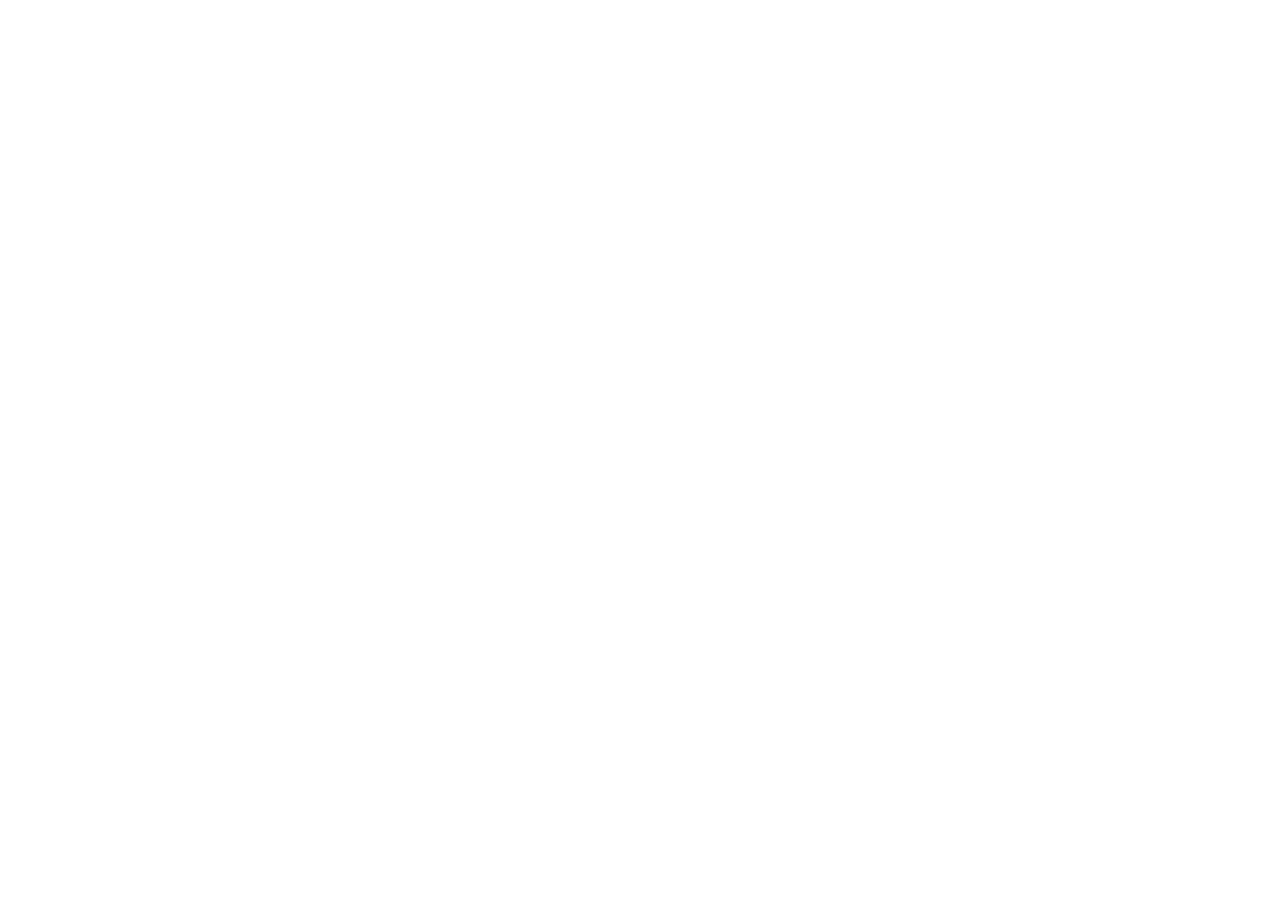
==== ui/app-index.html @ 37aa13a7 "apply packr2 for including static files into bin" ====
<!doctype html><html lang="en"><head><meta charset="utf-8"/><link rel="shortcut icon" href="./favicon.ico"/><meta name="viewport" content="width=device-width,initial-scale=1,shrink-to-fit=no"/><meta name="theme-color" content="#000000"/><link rel="manifest" href="./manifest.json"/><title>Skipper</title><link href="./static/css/2.fd2235b9.chunk.css" rel="stylesheet"><link href="./static/css/main.689235e7.chunk.css" rel="stylesheet"></head><body><noscript>You need to enable JavaScript to run this app.</noscript><div id="root"></div><script>!function(l){function e(e){for(var r,t,n=e[0],o=e[1],u=e[2],f=0,i=[];f<n.length;f++)t=n[f],p[t]&&i.push(p[t][0]),p[t]=0;for(r in o)Object.prototype.hasOwnProperty.call(o,r)&&(l[r]=o[r]);for(s&&s(e);i.length;)i.shift()();return c.push.apply(c,u||[]),a()}function a(){for(var e,r=0;r<c.length;r++){for(var t=c[r],n=!0,o=1;o<t.length;o++){var u=t[o];0!==p[u]&&(n=!1)}n&&(c.splice(r--,1),e=f(f.s=t[0]))}return e}var t={},p={1:0},c=[];function f(e){if(t[e])return t[e].exports;var r=t[e]={i:e,l:!1,exports:{}};return l[e].call(r.exports,r,r.exports,f),r.l=!0,r.exports}f.m=l,f.c=t,f.d=function(e,r,t){f.o(e,r)||Object.defineProperty(e,r,{enumerable:!0,get:t})},f.r=function(e){"undefined"!=typeof Symbol&&Symbol.toStringTag&&Object.defineProperty(e,Symbol.toStringTag,{value:"Module"}),Object.defineProperty(e,"__esModule",{value:!0})},f.t=function(r,e){if(1&e&&(r=f(r)),8&e)return r;if(4&e&&"object"==typeof r&&r&&r.__esModule)return r;var t=Object.create(null);if(f.r(t),Object.defineProperty(t,"default",{enumerable:!0,value:r}),2&e&&"string"!=typeof r)for(var n in r)f.d(t,n,function(e){return r[e]}.bind(null,n));return t},f.n=function(e){var r=e&&e.__esModule?function(){return e.default}:function(){return e};return f.d(r,"a",r),r},f.o=function(e,r){return Object.prototype.hasOwnProperty.call(e,r)},f.p="./";var r=window.webpackJsonp=window.webpackJsonp||[],n=r.push.bind(r);r.push=e,r=r.slice();for(var o=0;o<r.length;o++)e(r[o]);var s=n;a()}([])</script><script src="./static/js/2.3d28b9ea.chunk.js"></script><script src="./static/js/main.30cde172.chunk.js"></script></body></html>
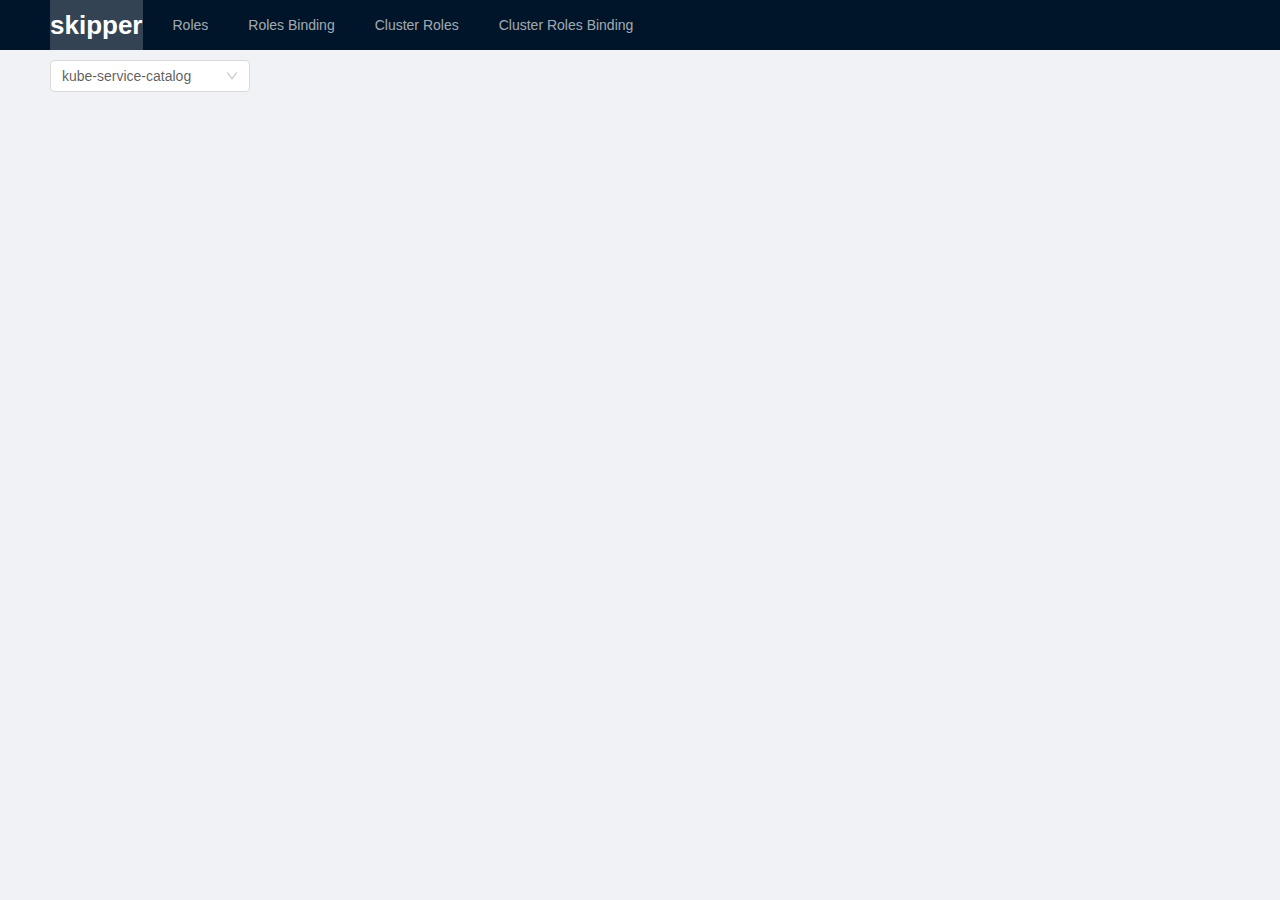
==== commit d596871f: "add ui" ====
--- a/ui/app-index.html
+++ b/ui/app-index.html
@@ -1 +1 @@
-<!doctype html><html lang="en"><head><meta charset="utf-8"/><link rel="shortcut icon" href="./favicon.ico"/><meta name="viewport" content="width=device-width,initial-scale=1,shrink-to-fit=no"/><meta name="theme-color" content="#000000"/><link rel="manifest" href="./manifest.json"/><title>Skipper</title><link href="./static/css/2.fd2235b9.chunk.css" rel="stylesheet"><link href="./static/css/main.689235e7.chunk.css" rel="stylesheet"></head><body><noscript>You need to enable JavaScript to run this app.</noscript><div id="root"></div><script>!function(l){function e(e){for(var r,t,n=e[0],o=e[1],u=e[2],f=0,i=[];f<n.length;f++)t=n[f],p[t]&&i.push(p[t][0]),p[t]=0;for(r in o)Object.prototype.hasOwnProperty.call(o,r)&&(l[r]=o[r]);for(s&&s(e);i.length;)i.shift()();return c.push.apply(c,u||[]),a()}function a(){for(var e,r=0;r<c.length;r++){for(var t=c[r],n=!0,o=1;o<t.length;o++){var u=t[o];0!==p[u]&&(n=!1)}n&&(c.splice(r--,1),e=f(f.s=t[0]))}return e}var t={},p={1:0},c=[];function f(e){if(t[e])return t[e].exports;var r=t[e]={i:e,l:!1,exports:{}};return l[e].call(r.exports,r,r.exports,f),r.l=!0,r.exports}f.m=l,f.c=t,f.d=function(e,r,t){f.o(e,r)||Object.defineProperty(e,r,{enumerable:!0,get:t})},f.r=function(e){"undefined"!=typeof Symbol&&Symbol.toStringTag&&Object.defineProperty(e,Symbol.toStringTag,{value:"Module"}),Object.defineProperty(e,"__esModule",{value:!0})},f.t=function(r,e){if(1&e&&(r=f(r)),8&e)return r;if(4&e&&"object"==typeof r&&r&&r.__esModule)return r;var t=Object.create(null);if(f.r(t),Object.defineProperty(t,"default",{enumerable:!0,value:r}),2&e&&"string"!=typeof r)for(var n in r)f.d(t,n,function(e){return r[e]}.bind(null,n));return t},f.n=function(e){var r=e&&e.__esModule?function(){return e.default}:function(){return e};return f.d(r,"a",r),r},f.o=function(e,r){return Object.prototype.hasOwnProperty.call(e,r)},f.p="./";var r=window.webpackJsonp=window.webpackJsonp||[],n=r.push.bind(r);r.push=e,r=r.slice();for(var o=0;o<r.length;o++)e(r[o]);var s=n;a()}([])</script><script src="./static/js/2.3d28b9ea.chunk.js"></script><script src="./static/js/main.30cde172.chunk.js"></script></body></html>+<!doctype html><html lang="en"><head><meta charset="utf-8"/><link rel="shortcut icon" href="./favicon.ico"/><meta name="viewport" content="width=device-width,initial-scale=1,shrink-to-fit=no"/><meta name="theme-color" content="#000000"/><link rel="manifest" href="./manifest.json"/><title>Skipper</title><link href="./static/css/2.fd2235b9.chunk.css" rel="stylesheet"><link href="./static/css/main.689235e7.chunk.css" rel="stylesheet"></head><body><noscript>You need to enable JavaScript to run this app.</noscript><div id="root"></div><script>!function(l){function e(e){for(var r,t,n=e[0],o=e[1],u=e[2],f=0,i=[];f<n.length;f++)t=n[f],p[t]&&i.push(p[t][0]),p[t]=0;for(r in o)Object.prototype.hasOwnProperty.call(o,r)&&(l[r]=o[r]);for(s&&s(e);i.length;)i.shift()();return c.push.apply(c,u||[]),a()}function a(){for(var e,r=0;r<c.length;r++){for(var t=c[r],n=!0,o=1;o<t.length;o++){var u=t[o];0!==p[u]&&(n=!1)}n&&(c.splice(r--,1),e=f(f.s=t[0]))}return e}var t={},p={1:0},c=[];function f(e){if(t[e])return t[e].exports;var r=t[e]={i:e,l:!1,exports:{}};return l[e].call(r.exports,r,r.exports,f),r.l=!0,r.exports}f.m=l,f.c=t,f.d=function(e,r,t){f.o(e,r)||Object.defineProperty(e,r,{enumerable:!0,get:t})},f.r=function(e){"undefined"!=typeof Symbol&&Symbol.toStringTag&&Object.defineProperty(e,Symbol.toStringTag,{value:"Module"}),Object.defineProperty(e,"__esModule",{value:!0})},f.t=function(r,e){if(1&e&&(r=f(r)),8&e)return r;if(4&e&&"object"==typeof r&&r&&r.__esModule)return r;var t=Object.create(null);if(f.r(t),Object.defineProperty(t,"default",{enumerable:!0,value:r}),2&e&&"string"!=typeof r)for(var n in r)f.d(t,n,function(e){return r[e]}.bind(null,n));return t},f.n=function(e){var r=e&&e.__esModule?function(){return e.default}:function(){return e};return f.d(r,"a",r),r},f.o=function(e,r){return Object.prototype.hasOwnProperty.call(e,r)},f.p="./";var r=window.webpackJsonp=window.webpackJsonp||[],n=r.push.bind(r);r.push=e,r=r.slice();for(var o=0;o<r.length;o++)e(r[o]);var s=n;a()}([])</script><script src="./static/js/2.3d28b9ea.chunk.js"></script><script src="./static/js/main.67b8e78d.chunk.js"></script></body></html>--- a/ui/static/css/2.fd2235b9.chunk.css
+++ b/ui/static/css/2.fd2235b9.chunk.css
@@ -0,0 +1,2 @@
+body,html{width:100%;height:100%}input::-ms-clear,input::-ms-reveal{display:none}*,:after,:before{box-sizing:border-box}html{font-family:sans-serif;line-height:1.15;-webkit-text-size-adjust:100%;-ms-text-size-adjust:100%;-ms-overflow-style:scrollbar;-webkit-tap-highlight-color:rgba(0,0,0,0)}@-ms-viewport{width:device-width}article,aside,dialog,figcaption,figure,footer,header,hgroup,main,nav,section{display:block}body{margin:0;color:rgba(0,0,0,.65);font-size:14px;font-family:-apple-system,BlinkMacSystemFont,Segoe UI,PingFang SC,Hiragino Sans GB,Microsoft YaHei,Helvetica Neue,Helvetica,Arial,sans-serif,Apple Color Emoji,Segoe UI Emoji,Segoe UI Symbol;font-variant:tabular-nums;line-height:1.5;background-color:#fff;-webkit-font-feature-settings:"tnum";font-feature-settings:"tnum","tnum"}[tabindex="-1"]:focus{outline:none!important}hr{box-sizing:initial;height:0;overflow:visible}h1,h2,h3,h4,h5,h6{margin-top:0;margin-bottom:.5em;color:rgba(0,0,0,.85);font-weight:500}p{margin-top:0;margin-bottom:1em}abbr[data-original-title],abbr[title]{text-decoration:underline;-webkit-text-decoration:underline dotted;text-decoration:underline dotted;border-bottom:0;cursor:help}address{margin-bottom:1em;font-style:normal;line-height:inherit}input[type=number],input[type=password],input[type=text],textarea{-webkit-appearance:none}dl,ol,ul{margin-top:0;margin-bottom:1em}ol ol,ol ul,ul ol,ul ul{margin-bottom:0}dt{font-weight:500}dd{margin-bottom:.5em;margin-left:0}blockquote{margin:0 0 1em}dfn{font-style:italic}b,strong{font-weight:bolder}small{font-size:80%}sub,sup{position:relative;font-size:75%;line-height:0;vertical-align:initial}sub{bottom:-.25em}sup{top:-.5em}a{color:#1890ff;text-decoration:none;background-color:initial;outline:none;cursor:pointer;transition:color .3s;-webkit-text-decoration-skip:objects}a:focus{text-decoration:underline;-webkit-text-decoration-skip:ink;text-decoration-skip-ink:auto}a:hover{color:#40a9ff}a:active{color:#096dd9}a:active,a:hover{text-decoration:none;outline:0}a[disabled]{color:rgba(0,0,0,.25);cursor:not-allowed;pointer-events:none}code,kbd,pre,samp{font-size:1em;font-family:SFMono-Regular,Consolas,Liberation Mono,Menlo,Courier,monospace}pre{margin-top:0;margin-bottom:1em;overflow:auto}figure{margin:0 0 1em}img{vertical-align:middle;border-style:none}svg:not(:root){overflow:hidden}[role=button],a,area,button,input:not([type=range]),label,select,summary,textarea{touch-action:manipulation}table{border-collapse:collapse}caption{padding-top:.75em;padding-bottom:.3em;color:rgba(0,0,0,.45);text-align:left;caption-side:bottom}th{text-align:inherit}button,input,optgroup,select,textarea{margin:0;color:inherit;font-size:inherit;font-family:inherit;line-height:inherit}button,input{overflow:visible}button,select{text-transform:none}[type=reset],[type=submit],button,html [type=button]{-webkit-appearance:button}[type=button]::-moz-focus-inner,[type=reset]::-moz-focus-inner,[type=submit]::-moz-focus-inner,button::-moz-focus-inner{padding:0;border-style:none}input[type=checkbox],input[type=radio]{box-sizing:border-box;padding:0}input[type=date],input[type=datetime-local],input[type=month],input[type=time]{-webkit-appearance:listbox}textarea{overflow:auto;resize:vertical}fieldset{min-width:0;margin:0;padding:0;border:0}legend{display:block;width:100%;max-width:100%;margin-bottom:.5em;padding:0;color:inherit;font-size:1.5em;line-height:inherit;white-space:normal}progress{vertical-align:initial}[type=number]::-webkit-inner-spin-button,[type=number]::-webkit-outer-spin-button{height:auto}[type=search]{outline-offset:-2px;-webkit-appearance:none}[type=search]::-webkit-search-cancel-button,[type=search]::-webkit-search-decoration{-webkit-appearance:none}::-webkit-file-upload-button{font:inherit;-webkit-appearance:button}output{display:inline-block}summary{display:list-item}template{display:none}[hidden]{display:none!important}mark{padding:.2em;background-color:#feffe6}::-moz-selection{color:#fff;background:#1890ff}::selection{color:#fff;background:#1890ff}.clearfix{zoom:1}.clearfix:after,.clearfix:before{content:"";display:table}.clearfix:after{clear:both}.anticon{display:inline-block;font-style:normal;line-height:0;text-align:center;text-transform:none;vertical-align:-.125em;text-rendering:optimizeLegibility;-webkit-font-smoothing:antialiased;-moz-osx-font-smoothing:grayscale}.anticon>*{line-height:1}.anticon svg{display:inline-block}.anticon:before{display:none}.anticon .anticon-icon{display:block}.anticon[tabindex]{cursor:pointer}.anticon-spin,.anticon-spin:before{display:inline-block;-webkit-animation:loadingCircle 1s linear infinite;animation:loadingCircle 1s linear infinite}.fade-appear,.fade-enter,.fade-leave{-webkit-animation-duration:.2s;animation-duration:.2s;-webkit-animation-fill-mode:both;animation-fill-mode:both;-webkit-animation-play-state:paused;animation-play-state:paused}.fade-appear.fade-appear-active,.fade-enter.fade-enter-active{-webkit-animation-name:antFadeIn;animation-name:antFadeIn;-webkit-animation-play-state:running;animation-play-state:running}.fade-leave.fade-leave-active{-webkit-animation-name:antFadeOut;animation-name:antFadeOut;-webkit-animation-play-state:running;animation-play-state:running;pointer-events:none}.fade-appear,.fade-enter{opacity:0}.fade-appear,.fade-enter,.fade-leave{-webkit-animation-timing-function:linear;animation-timing-function:linear}@-webkit-keyframes antFadeIn{0%{opacity:0}to{opacity:1}}@keyframes antFadeIn{0%{opacity:0}to{opacity:1}}@-webkit-keyframes antFadeOut{0%{opacity:1}to{opacity:0}}@keyframes antFadeOut{0%{opacity:1}to{opacity:0}}.move-up-appear,.move-up-enter,.move-up-leave{-webkit-animation-duration:.2s;animation-duration:.2s;-webkit-animation-fill-mode:both;animation-fill-mode:both;-webkit-animation-play-state:paused;animation-play-state:paused}.move-up-appear.move-up-appear-active,.move-up-enter.move-up-enter-active{-webkit-animation-name:antMoveUpIn;animation-name:antMoveUpIn;-webkit-animation-play-state:running;animation-play-state:running}.move-up-leave.move-up-leave-active{-webkit-animation-name:antMoveUpOut;animation-name:antMoveUpOut;-webkit-animation-play-state:running;animation-play-state:running;pointer-events:none}.move-up-appear,.move-up-enter{opacity:0;-webkit-animation-timing-function:cubic-bezier(.08,.82,.17,1);animation-timing-function:cubic-bezier(.08,.82,.17,1)}.move-up-leave{-webkit-animation-timing-function:cubic-bezier(.6,.04,.98,.34);animation-timing-function:cubic-bezier(.6,.04,.98,.34)}.move-down-appear,.move-down-enter,.move-down-leave{-webkit-animation-duration:.2s;animation-duration:.2s;-webkit-animation-fill-mode:both;animation-fill-mode:both;-webkit-animation-play-state:paused;animation-play-state:paused}.move-down-appear.move-down-appear-active,.move-down-enter.move-down-enter-active{-webkit-animation-name:antMoveDownIn;animation-name:antMoveDownIn;-webkit-animation-play-state:running;animation-play-state:running}.move-down-leave.move-down-leave-active{-webkit-animation-name:antMoveDownOut;animation-name:antMoveDownOut;-webkit-animation-play-state:running;animation-play-state:running;pointer-events:none}.move-down-appear,.move-down-enter{opacity:0;-webkit-animation-timing-function:cubic-bezier(.08,.82,.17,1);animation-timing-function:cubic-bezier(.08,.82,.17,1)}.move-down-leave{-webkit-animation-timing-function:cubic-bezier(.6,.04,.98,.34);animation-timing-function:cubic-bezier(.6,.04,.98,.34)}.move-left-appear,.move-left-enter,.move-left-leave{-webkit-animation-duration:.2s;animation-duration:.2s;-webkit-animation-fill-mode:both;animation-fill-mode:both;-webkit-animation-play-state:paused;animation-play-state:paused}.move-left-appear.move-left-appear-active,.move-left-enter.move-left-enter-active{-webkit-animation-name:antMoveLeftIn;animation-name:antMoveLeftIn;-webkit-animation-play-state:running;animation-play-state:running}.move-left-leave.move-left-leave-active{-webkit-animation-name:antMoveLeftOut;animation-name:antMoveLeftOut;-webkit-animation-play-state:running;animation-play-state:running;pointer-events:none}.move-left-appear,.move-left-enter{opacity:0;-webkit-animation-timing-function:cubic-bezier(.08,.82,.17,1);animation-timing-function:cubic-bezier(.08,.82,.17,1)}.move-left-leave{-webkit-animation-timing-function:cubic-bezier(.6,.04,.98,.34);animation-timing-function:cubic-bezier(.6,.04,.98,.34)}.move-right-appear,.move-right-enter,.move-right-leave{-webkit-animation-duration:.2s;animation-duration:.2s;-webkit-animation-fill-mode:both;animation-fill-mode:both;-webkit-animation-play-state:paused;animation-play-state:paused}.move-right-appear.move-right-appear-active,.move-right-enter.move-right-enter-active{-webkit-animation-name:antMoveRightIn;animation-name:antMoveRightIn;-webkit-animation-play-state:running;animation-play-state:running}.move-right-leave.move-right-leave-active{-webkit-animation-name:antMoveRightOut;animation-name:antMoveRightOut;-webkit-animation-play-state:running;animation-play-state:running;pointer-events:none}.move-right-appear,.move-right-enter{opacity:0;-webkit-animation-timing-function:cubic-bezier(.08,.82,.17,1);animation-timing-function:cubic-bezier(.08,.82,.17,1)}.move-right-leave{-webkit-animation-timing-function:cubic-bezier(.6,.04,.98,.34);animation-timing-function:cubic-bezier(.6,.04,.98,.34)}@-webkit-keyframes antMoveDownIn{0%{-webkit-transform:translateY(100%);transform:translateY(100%);-webkit-transform-origin:0 0;transform-origin:0 0;opacity:0}to{-webkit-transform:translateY(0);transform:translateY(0);-webkit-transform-origin:0 0;transform-origin:0 0;opacity:1}}@keyframes antMoveDownIn{0%{-webkit-transform:translateY(100%);transform:translateY(100%);-webkit-transform-origin:0 0;transform-origin:0 0;opacity:0}to{-webkit-transform:translateY(0);transform:translateY(0);-webkit-transform-origin:0 0;transform-origin:0 0;opacity:1}}@-webkit-keyframes antMoveDownOut{0%{-webkit-transform:translateY(0);transform:translateY(0);-webkit-transform-origin:0 0;transform-origin:0 0;opacity:1}to{-webkit-transform:translateY(100%);transform:translateY(100%);-webkit-transform-origin:0 0;transform-origin:0 0;opacity:0}}@keyframes antMoveDownOut{0%{-webkit-transform:translateY(0);transform:translateY(0);-webkit-transform-origin:0 0;transform-origin:0 0;opacity:1}to{-webkit-transform:translateY(100%);transform:translateY(100%);-webkit-transform-origin:0 0;transform-origin:0 0;opacity:0}}@-webkit-keyframes antMoveLeftIn{0%{-webkit-transform:translateX(-100%);transform:translateX(-100%);-webkit-transform-origin:0 0;transform-origin:0 0;opacity:0}to{-webkit-transform:translateX(0);transform:translateX(0);-webkit-transform-origin:0 0;transform-origin:0 0;opacity:1}}@keyframes antMoveLeftIn{0%{-webkit-transform:translateX(-100%);transform:translateX(-100%);-webkit-transform-origin:0 0;transform-origin:0 0;opacity:0}to{-webkit-transform:translateX(0);transform:translateX(0);-webkit-transform-origin:0 0;transform-origin:0 0;opacity:1}}@-webkit-keyframes antMoveLeftOut{0%{-webkit-transform:translateX(0);transform:translateX(0);-webkit-transform-origin:0 0;transform-origin:0 0;opacity:1}to{-webkit-transform:translateX(-100%);transform:translateX(-100%);-webkit-transform-origin:0 0;transform-origin:0 0;opacity:0}}@keyframes antMoveLeftOut{0%{-webkit-transform:translateX(0);transform:translateX(0);-webkit-transform-origin:0 0;transform-origin:0 0;opacity:1}to{-webkit-transform:translateX(-100%);transform:translateX(-100%);-webkit-transform-origin:0 0;transform-origin:0 0;opacity:0}}@-webkit-keyframes antMoveRightIn{0%{-webkit-transform:translateX(100%);transform:translateX(100%);-webkit-transform-origin:0 0;transform-origin:0 0;opacity:0}to{-webkit-transform:translateX(0);transform:translateX(0);-webkit-transform-origin:0 0;transform-origin:0 0;opacity:1}}@keyframes antMoveRightIn{0%{-webkit-transform:translateX(100%);transform:translateX(100%);-webkit-transform-origin:0 0;transform-origin:0 0;opacity:0}to{-webkit-transform:translateX(0);transform:translateX(0);-webkit-transform-origin:0 0;transform-origin:0 0;opacity:1}}@-webkit-keyframes antMoveRightOut{0%{-webkit-transform:translateX(0);transform:translateX(0);-webkit-transform-origin:0 0;transform-origin:0 0;opacity:1}to{-webkit-transform:translateX(100%);transform:translateX(100%);-webkit-transform-origin:0 0;transform-origin:0 0;opacity:0}}@keyframes antMoveRightOut{0%{-webkit-transform:translateX(0);transform:translateX(0);-webkit-transform-origin:0 0;transform-origin:0 0;opacity:1}to{-webkit-transform:translateX(100%);transform:translateX(100%);-webkit-transform-origin:0 0;transform-origin:0 0;opacity:0}}@-webkit-keyframes antMoveUpIn{0%{-webkit-transform:translateY(-100%);transform:translateY(-100%);-webkit-transform-origin:0 0;transform-origin:0 0;opacity:0}to{-webkit-transform:translateY(0);transform:translateY(0);-webkit-transform-origin:0 0;transform-origin:0 0;opacity:1}}@keyframes antMoveUpIn{0%{-webkit-transform:translateY(-100%);transform:translateY(-100%);-webkit-transform-origin:0 0;transform-origin:0 0;opacity:0}to{-webkit-transform:translateY(0);transform:translateY(0);-webkit-transform-origin:0 0;transform-origin:0 0;opacity:1}}@-webkit-keyframes antMoveUpOut{0%{-webkit-transform:translateY(0);transform:translateY(0);-webkit-transform-origin:0 0;transform-origin:0 0;opacity:1}to{-webkit-transform:translateY(-100%);transform:translateY(-100%);-webkit-transform-origin:0 0;transform-origin:0 0;opacity:0}}@keyframes antMoveUpOut{0%{-webkit-transform:translateY(0);transform:translateY(0);-webkit-transform-origin:0 0;transform-origin:0 0;opacity:1}to{-webkit-transform:translateY(-100%);transform:translateY(-100%);-webkit-transform-origin:0 0;transform-origin:0 0;opacity:0}}@-webkit-keyframes loadingCircle{to{-webkit-transform:rotate(1turn);transform:rotate(1turn)}}@keyframes loadingCircle{to{-webkit-transform:rotate(1turn);transform:rotate(1turn)}}[ant-click-animating-without-extra-node=true],[ant-click-animating=true]{position:relative}.ant-click-animating-node,[ant-click-animating-without-extra-node=true]:after{position:absolute;top:-1px;right:-1px;bottom:-1px;left:-1px;display:block;border:0 solid #1890ff;border-radius:inherit;opacity:.2;-webkit-animation:fadeEffect 2s cubic-bezier(.08,.82,.17,1),waveEffect .4s cubic-bezier(.08,.82,.17,1);animation:fadeEffect 2s cubic-bezier(.08,.82,.17,1),waveEffect .4s cubic-bezier(.08,.82,.17,1);-webkit-animation-fill-mode:forwards;animation-fill-mode:forwards;pointer-events:none;content:""}@-webkit-keyframes waveEffect{to{top:-6px;right:-6px;bottom:-6px;left:-6px;border-width:6px}}@keyframes waveEffect{to{top:-6px;right:-6px;bottom:-6px;left:-6px;border-width:6px}}@-webkit-keyframes fadeEffect{to{opacity:0}}@keyframes fadeEffect{to{opacity:0}}.slide-up-appear,.slide-up-enter,.slide-up-leave{-webkit-animation-duration:.2s;animation-duration:.2s;-webkit-animation-fill-mode:both;animation-fill-mode:both;-webkit-animation-play-state:paused;animation-play-state:paused}.slide-up-appear.slide-up-appear-active,.slide-up-enter.slide-up-enter-active{-webkit-animation-name:antSlideUpIn;animation-name:antSlideUpIn;-webkit-animation-play-state:running;animation-play-state:running}.slide-up-leave.slide-up-leave-active{-webkit-animation-name:antSlideUpOut;animation-name:antSlideUpOut;-webkit-animation-play-state:running;animation-play-state:running;pointer-events:none}.slide-up-appear,.slide-up-enter{opacity:0;-webkit-animation-timing-function:cubic-bezier(.23,1,.32,1);animation-timing-function:cubic-bezier(.23,1,.32,1)}.slide-up-leave{-webkit-animation-timing-function:cubic-bezier(.755,.05,.855,.06);animation-timing-function:cubic-bezier(.755,.05,.855,.06)}.slide-down-appear,.slide-down-enter,.slide-down-leave{-webkit-animation-duration:.2s;animation-duration:.2s;-webkit-animation-fill-mode:both;animation-fill-mode:both;-webkit-animation-play-state:paused;animation-play-state:paused}.slide-down-appear.slide-down-appear-active,.slide-down-enter.slide-down-enter-active{-webkit-animation-name:antSlideDownIn;animation-name:antSlideDownIn;-webkit-animation-play-state:running;animation-play-state:running}.slide-down-leave.slide-down-leave-active{-webkit-animation-name:antSlideDownOut;animation-name:antSlideDownOut;-webkit-animation-play-state:running;animation-play-state:running;pointer-events:none}.slide-down-appear,.slide-down-enter{opacity:0;-webkit-animation-timing-function:cubic-bezier(.23,1,.32,1);animation-timing-function:cubic-bezier(.23,1,.32,1)}.slide-down-leave{-webkit-animation-timing-function:cubic-bezier(.755,.05,.855,.06);animation-timing-function:cubic-bezier(.755,.05,.855,.06)}.slide-left-appear,.slide-left-enter,.slide-left-leave{-webkit-animation-duration:.2s;animation-duration:.2s;-webkit-animation-fill-mode:both;animation-fill-mode:both;-webkit-animation-play-state:paused;animation-play-state:paused}.slide-left-appear.slide-left-appear-active,.slide-left-enter.slide-left-enter-active{-webkit-animation-name:antSlideLeftIn;animation-name:antSlideLeftIn;-webkit-animation-play-state:running;animation-play-state:running}.slide-left-leave.slide-left-leave-active{-webkit-animation-name:antSlideLeftOut;animation-name:antSlideLeftOut;-webkit-animation-play-state:running;animation-play-state:running;pointer-events:none}.slide-left-appear,.slide-left-enter{opacity:0;-webkit-animation-timing-function:cubic-bezier(.23,1,.32,1);animation-timing-function:cubic-bezier(.23,1,.32,1)}.slide-left-leave{-webkit-animation-timing-function:cubic-bezier(.755,.05,.855,.06);animation-timing-function:cubic-bezier(.755,.05,.855,.06)}.slide-right-appear,.slide-right-enter,.slide-right-leave{-webkit-animation-duration:.2s;animation-duration:.2s;-webkit-animation-fill-mode:both;animation-fill-mode:both;-webkit-animation-play-state:paused;animation-play-state:paused}.slide-right-appear.slide-right-appear-active,.slide-right-enter.slide-right-enter-active{-webkit-animation-name:antSlideRightIn;animation-name:antSlideRightIn;-webkit-animation-play-state:running;animation-play-state:running}.slide-right-leave.slide-right-leave-active{-webkit-animation-name:antSlideRightOut;animation-name:antSlideRightOut;-webkit-animation-play-state:running;animation-play-state:running;pointer-events:none}.slide-right-appear,.slide-right-enter{opacity:0;-webkit-animation-timing-function:cubic-bezier(.23,1,.32,1);animation-timing-function:cubic-bezier(.23,1,.32,1)}.slide-right-leave{-webkit-animation-timing-function:cubic-bezier(.755,.05,.855,.06);animation-timing-function:cubic-bezier(.755,.05,.855,.06)}@-webkit-keyframes antSlideUpIn{0%{-webkit-transform:scaleY(.8);transform:scaleY(.8);-webkit-transform-origin:0 0;transform-origin:0 0;opacity:0}to{-webkit-transform:scaleY(1);transform:scaleY(1);-webkit-transform-origin:0 0;transform-origin:0 0;opacity:1}}@keyframes antSlideUpIn{0%{-webkit-transform:scaleY(.8);transform:scaleY(.8);-webkit-transform-origin:0 0;transform-origin:0 0;opacity:0}to{-webkit-transform:scaleY(1);transform:scaleY(1);-webkit-transform-origin:0 0;transform-origin:0 0;opacity:1}}@-webkit-keyframes antSlideUpOut{0%{-webkit-transform:scaleY(1);transform:scaleY(1);-webkit-transform-origin:0 0;transform-origin:0 0;opacity:1}to{-webkit-transform:scaleY(.8);transform:scaleY(.8);-webkit-transform-origin:0 0;transform-origin:0 0;opacity:0}}@keyframes antSlideUpOut{0%{-webkit-transform:scaleY(1);transform:scaleY(1);-webkit-transform-origin:0 0;transform-origin:0 0;opacity:1}to{-webkit-transform:scaleY(.8);transform:scaleY(.8);-webkit-transform-origin:0 0;transform-origin:0 0;opacity:0}}@-webkit-keyframes antSlideDownIn{0%{-webkit-transform:scaleY(.8);transform:scaleY(.8);-webkit-transform-origin:100% 100%;transform-origin:100% 100%;opacity:0}to{-webkit-transform:scaleY(1);transform:scaleY(1);-webkit-transform-origin:100% 100%;transform-origin:100% 100%;opacity:1}}@keyframes antSlideDownIn{0%{-webkit-transform:scaleY(.8);transform:scaleY(.8);-webkit-transform-origin:100% 100%;transform-origin:100% 100%;opacity:0}to{-webkit-transform:scaleY(1);transform:scaleY(1);-webkit-transform-origin:100% 100%;transform-origin:100% 100%;opacity:1}}@-webkit-keyframes antSlideDownOut{0%{-webkit-transform:scaleY(1);transform:scaleY(1);-webkit-transform-origin:100% 100%;transform-origin:100% 100%;opacity:1}to{-webkit-transform:scaleY(.8);transform:scaleY(.8);-webkit-transform-origin:100% 100%;transform-origin:100% 100%;opacity:0}}@keyframes antSlideDownOut{0%{-webkit-transform:scaleY(1);transform:scaleY(1);-webkit-transform-origin:100% 100%;transform-origin:100% 100%;opacity:1}to{-webkit-transform:scaleY(.8);transform:scaleY(.8);-webkit-transform-origin:100% 100%;transform-origin:100% 100%;opacity:0}}@-webkit-keyframes antSlideLeftIn{0%{-webkit-transform:scaleX(.8);transform:scaleX(.8);-webkit-transform-origin:0 0;transform-origin:0 0;opacity:0}to{-webkit-transform:scaleX(1);transform:scaleX(1);-webkit-transform-origin:0 0;transform-origin:0 0;opacity:1}}@keyframes antSlideLeftIn{0%{-webkit-transform:scaleX(.8);transform:scaleX(.8);-webkit-transform-origin:0 0;transform-origin:0 0;opacity:0}to{-webkit-transform:scaleX(1);transform:scaleX(1);-webkit-transform-origin:0 0;transform-origin:0 0;opacity:1}}@-webkit-keyframes antSlideLeftOut{0%{-webkit-transform:scaleX(1);transform:scaleX(1);-webkit-transform-origin:0 0;transform-origin:0 0;opacity:1}to{-webkit-transform:scaleX(.8);transform:scaleX(.8);-webkit-transform-origin:0 0;transform-origin:0 0;opacity:0}}@keyframes antSlideLeftOut{0%{-webkit-transform:scaleX(1);transform:scaleX(1);-webkit-transform-origin:0 0;transform-origin:0 0;opacity:1}to{-webkit-transform:scaleX(.8);transform:scaleX(.8);-webkit-transform-origin:0 0;transform-origin:0 0;opacity:0}}@-webkit-keyframes antSlideRightIn{0%{-webkit-transform:scaleX(.8);transform:scaleX(.8);-webkit-transform-origin:100% 0;transform-origin:100% 0;opacity:0}to{-webkit-transform:scaleX(1);transform:scaleX(1);-webkit-transform-origin:100% 0;transform-origin:100% 0;opacity:1}}@keyframes antSlideRightIn{0%{-webkit-transform:scaleX(.8);transform:scaleX(.8);-webkit-transform-origin:100% 0;transform-origin:100% 0;opacity:0}to{-webkit-transform:scaleX(1);transform:scaleX(1);-webkit-transform-origin:100% 0;transform-origin:100% 0;opacity:1}}@-webkit-keyframes antSlideRightOut{0%{-webkit-transform:scaleX(1);transform:scaleX(1);-webkit-transform-origin:100% 0;transform-origin:100% 0;opacity:1}to{-webkit-transform:scaleX(.8);transform:scaleX(.8);-webkit-transform-origin:100% 0;transform-origin:100% 0;opacity:0}}@keyframes antSlideRightOut{0%{-webkit-transform:scaleX(1);transform:scaleX(1);-webkit-transform-origin:100% 0;transform-origin:100% 0;opacity:1}to{-webkit-transform:scaleX(.8);transform:scaleX(.8);-webkit-transform-origin:100% 0;transform-origin:100% 0;opacity:0}}.swing-appear,.swing-enter{-webkit-animation-duration:.2s;animation-duration:.2s;-webkit-animation-fill-mode:both;animation-fill-mode:both;-webkit-animation-play-state:paused;animation-play-state:paused}.swing-appear.swing-appear-active,.swing-enter.swing-enter-active{-webkit-animation-name:antSwingIn;animation-name:antSwingIn;-webkit-animation-play-state:running;animation-play-state:running}@-webkit-keyframes antSwingIn{0%,to{-webkit-transform:translateX(0);transform:translateX(0)}20%{-webkit-transform:translateX(-10px);transform:translateX(-10px)}40%{-webkit-transform:translateX(10px);transform:translateX(10px)}60%{-webkit-transform:translateX(-5px);transform:translateX(-5px)}80%{-webkit-transform:translateX(5px);transform:translateX(5px)}}@keyframes antSwingIn{0%,to{-webkit-transform:translateX(0);transform:translateX(0)}20%{-webkit-transform:translateX(-10px);transform:translateX(-10px)}40%{-webkit-transform:translateX(10px);transform:translateX(10px)}60%{-webkit-transform:translateX(-5px);transform:translateX(-5px)}80%{-webkit-transform:translateX(5px);transform:translateX(5px)}}.zoom-appear,.zoom-enter,.zoom-leave{-webkit-animation-duration:.2s;animation-duration:.2s;-webkit-animation-fill-mode:both;animation-fill-mode:both;-webkit-animation-play-state:paused;animation-play-state:paused}.zoom-appear.zoom-appear-active,.zoom-enter.zoom-enter-active{-webkit-animation-name:antZoomIn;animation-name:antZoomIn;-webkit-animation-play-state:running;animation-play-state:running}.zoom-leave.zoom-leave-active{-webkit-animation-name:antZoomOut;animation-name:antZoomOut;-webkit-animation-play-state:running;animation-play-state:running;pointer-events:none}.zoom-appear,.zoom-enter{-webkit-transform:scale(0);transform:scale(0);opacity:0;-webkit-animation-timing-function:cubic-bezier(.08,.82,.17,1);animation-timing-function:cubic-bezier(.08,.82,.17,1)}.zoom-leave{-webkit-animation-timing-function:cubic-bezier(.78,.14,.15,.86);animation-timing-function:cubic-bezier(.78,.14,.15,.86)}.zoom-big-appear,.zoom-big-enter,.zoom-big-leave{-webkit-animation-duration:.2s;animation-duration:.2s;-webkit-animation-fill-mode:both;animation-fill-mode:both;-webkit-animation-play-state:paused;animation-play-state:paused}.zoom-big-appear.zoom-big-appear-active,.zoom-big-enter.zoom-big-enter-active{-webkit-animation-name:antZoomBigIn;animation-name:antZoomBigIn;-webkit-animation-play-state:running;animation-play-state:running}.zoom-big-leave.zoom-big-leave-active{-webkit-animation-name:antZoomBigOut;animation-name:antZoomBigOut;-webkit-animation-play-state:running;animation-play-state:running;pointer-events:none}.zoom-big-appear,.zoom-big-enter{-webkit-transform:scale(0);transform:scale(0);opacity:0;-webkit-animation-timing-function:cubic-bezier(.08,.82,.17,1);animation-timing-function:cubic-bezier(.08,.82,.17,1)}.zoom-big-leave{-webkit-animation-timing-function:cubic-bezier(.78,.14,.15,.86);animation-timing-function:cubic-bezier(.78,.14,.15,.86)}.zoom-big-fast-appear,.zoom-big-fast-enter,.zoom-big-fast-leave{-webkit-animation-duration:.1s;animation-duration:.1s;-webkit-animation-fill-mode:both;animation-fill-mode:both;-webkit-animation-play-state:paused;animation-play-state:paused}.zoom-big-fast-appear.zoom-big-fast-appear-active,.zoom-big-fast-enter.zoom-big-fast-enter-active{-webkit-animation-name:antZoomBigIn;animation-name:antZoomBigIn;-webkit-animation-play-state:running;animation-play-state:running}.zoom-big-fast-leave.zoom-big-fast-leave-active{-webkit-animation-name:antZoomBigOut;animation-name:antZoomBigOut;-webkit-animation-play-state:running;animation-play-state:running;pointer-events:none}.zoom-big-fast-appear,.zoom-big-fast-enter{-webkit-transform:scale(0);transform:scale(0);opacity:0;-webkit-animation-timing-function:cubic-bezier(.08,.82,.17,1);animation-timing-function:cubic-bezier(.08,.82,.17,1)}.zoom-big-fast-leave{-webkit-animation-timing-function:cubic-bezier(.78,.14,.15,.86);animation-timing-function:cubic-bezier(.78,.14,.15,.86)}.zoom-up-appear,.zoom-up-enter,.zoom-up-leave{-webkit-animation-duration:.2s;animation-duration:.2s;-webkit-animation-fill-mode:both;animation-fill-mode:both;-webkit-animation-play-state:paused;animation-play-state:paused}.zoom-up-appear.zoom-up-appear-active,.zoom-up-enter.zoom-up-enter-active{-webkit-animation-name:antZoomUpIn;animation-name:antZoomUpIn;-webkit-animation-play-state:running;animation-play-state:running}.zoom-up-leave.zoom-up-leave-active{-webkit-animation-name:antZoomUpOut;animation-name:antZoomUpOut;-webkit-animation-play-state:running;animation-play-state:running;pointer-events:none}.zoom-up-appear,.zoom-up-enter{-webkit-transform:scale(0);transform:scale(0);opacity:0;-webkit-animation-timing-function:cubic-bezier(.08,.82,.17,1);animation-timing-function:cubic-bezier(.08,.82,.17,1)}.zoom-up-leave{-webkit-animation-timing-function:cubic-bezier(.78,.14,.15,.86);animation-timing-function:cubic-bezier(.78,.14,.15,.86)}.zoom-down-appear,.zoom-down-enter,.zoom-down-leave{-webkit-animation-duration:.2s;animation-duration:.2s;-webkit-animation-fill-mode:both;animation-fill-mode:both;-webkit-animation-play-state:paused;animation-play-state:paused}.zoom-down-appear.zoom-down-appear-active,.zoom-down-enter.zoom-down-enter-active{-webkit-animation-name:antZoomDownIn;animation-name:antZoomDownIn;-webkit-animation-play-state:running;animation-play-state:running}.zoom-down-leave.zoom-down-leave-active{-webkit-animation-name:antZoomDownOut;animation-name:antZoomDownOut;-webkit-animation-play-state:running;animation-play-state:running;pointer-events:none}.zoom-down-appear,.zoom-down-enter{-webkit-transform:scale(0);transform:scale(0);opacity:0;-webkit-animation-timing-function:cubic-bezier(.08,.82,.17,1);animation-timing-function:cubic-bezier(.08,.82,.17,1)}.zoom-down-leave{-webkit-animation-timing-function:cubic-bezier(.78,.14,.15,.86);animation-timing-function:cubic-bezier(.78,.14,.15,.86)}.zoom-left-appear,.zoom-left-enter,.zoom-left-leave{-webkit-animation-duration:.2s;animation-duration:.2s;-webkit-animation-fill-mode:both;animation-fill-mode:both;-webkit-animation-play-state:paused;animation-play-state:paused}.zoom-left-appear.zoom-left-appear-active,.zoom-left-enter.zoom-left-enter-active{-webkit-animation-name:antZoomLeftIn;animation-name:antZoomLeftIn;-webkit-animation-play-state:running;animation-play-state:running}.zoom-left-leave.zoom-left-leave-active{-webkit-animation-name:antZoomLeftOut;animation-name:antZoomLeftOut;-webkit-animation-play-state:running;animation-play-state:running;pointer-events:none}.zoom-left-appear,.zoom-left-enter{-webkit-transform:scale(0);transform:scale(0);opacity:0;-webkit-animation-timing-function:cubic-bezier(.08,.82,.17,1);animation-timing-function:cubic-bezier(.08,.82,.17,1)}.zoom-left-leave{-webkit-animation-timing-function:cubic-bezier(.78,.14,.15,.86);animation-timing-function:cubic-bezier(.78,.14,.15,.86)}.zoom-right-appear,.zoom-right-enter,.zoom-right-leave{-webkit-animation-duration:.2s;animation-duration:.2s;-webkit-animation-fill-mode:both;animation-fill-mode:both;-webkit-animation-play-state:paused;animation-play-state:paused}.zoom-right-appear.zoom-right-appear-active,.zoom-right-enter.zoom-right-enter-active{-webkit-animation-name:antZoomRightIn;animation-name:antZoomRightIn;-webkit-animation-play-state:running;animation-play-state:running}.zoom-right-leave.zoom-right-leave-active{-webkit-animation-name:antZoomRightOut;animation-name:antZoomRightOut;-webkit-animation-play-state:running;animation-play-state:running;pointer-events:none}.zoom-right-appear,.zoom-right-enter{-webkit-transform:scale(0);transform:scale(0);opacity:0;-webkit-animation-timing-function:cubic-bezier(.08,.82,.17,1);animation-timing-function:cubic-bezier(.08,.82,.17,1)}.zoom-right-leave{-webkit-animation-timing-function:cubic-bezier(.78,.14,.15,.86);animation-timing-function:cubic-bezier(.78,.14,.15,.86)}@-webkit-keyframes antZoomIn{0%{-webkit-transform:scale(.2);transform:scale(.2);opacity:0}to{-webkit-transform:scale(1);transform:scale(1);opacity:1}}@keyframes antZoomIn{0%{-webkit-transform:scale(.2);transform:scale(.2);opacity:0}to{-webkit-transform:scale(1);transform:scale(1);opacity:1}}@-webkit-keyframes antZoomOut{0%{-webkit-transform:scale(1);transform:scale(1)}to{-webkit-transform:scale(.2);transform:scale(.2);opacity:0}}@keyframes antZoomOut{0%{-webkit-transform:scale(1);transform:scale(1)}to{-webkit-transform:scale(.2);transform:scale(.2);opacity:0}}@-webkit-keyframes antZoomBigIn{0%{-webkit-transform:scale(.8);transform:scale(.8);opacity:0}to{-webkit-transform:scale(1);transform:scale(1);opacity:1}}@keyframes antZoomBigIn{0%{-webkit-transform:scale(.8);transform:scale(.8);opacity:0}to{-webkit-transform:scale(1);transform:scale(1);opacity:1}}@-webkit-keyframes antZoomBigOut{0%{-webkit-transform:scale(1);transform:scale(1)}to{-webkit-transform:scale(.8);transform:scale(.8);opacity:0}}@keyframes antZoomBigOut{0%{-webkit-transform:scale(1);transform:scale(1)}to{-webkit-transform:scale(.8);transform:scale(.8);opacity:0}}@-webkit-keyframes antZoomUpIn{0%{-webkit-transform:scale(.8);transform:scale(.8);-webkit-transform-origin:50% 0;transform-origin:50% 0;opacity:0}to{-webkit-transform:scale(1);transform:scale(1);-webkit-transform-origin:50% 0;transform-origin:50% 0}}@keyframes antZoomUpIn{0%{-webkit-transform:scale(.8);transform:scale(.8);-webkit-transform-origin:50% 0;transform-origin:50% 0;opacity:0}to{-webkit-transform:scale(1);transform:scale(1);-webkit-transform-origin:50% 0;transform-origin:50% 0}}@-webkit-keyframes antZoomUpOut{0%{-webkit-transform:scale(1);transform:scale(1);-webkit-transform-origin:50% 0;transform-origin:50% 0}to{-webkit-transform:scale(.8);transform:scale(.8);-webkit-transform-origin:50% 0;transform-origin:50% 0;opacity:0}}@keyframes antZoomUpOut{0%{-webkit-transform:scale(1);transform:scale(1);-webkit-transform-origin:50% 0;transform-origin:50% 0}to{-webkit-transform:scale(.8);transform:scale(.8);-webkit-transform-origin:50% 0;transform-origin:50% 0;opacity:0}}@-webkit-keyframes antZoomLeftIn{0%{-webkit-transform:scale(.8);transform:scale(.8);-webkit-transform-origin:0 50%;transform-origin:0 50%;opacity:0}to{-webkit-transform:scale(1);transform:scale(1);-webkit-transform-origin:0 50%;transform-origin:0 50%}}@keyframes antZoomLeftIn{0%{-webkit-transform:scale(.8);transform:scale(.8);-webkit-transform-origin:0 50%;transform-origin:0 50%;opacity:0}to{-webkit-transform:scale(1);transform:scale(1);-webkit-transform-origin:0 50%;transform-origin:0 50%}}@-webkit-keyframes antZoomLeftOut{0%{-webkit-transform:scale(1);transform:scale(1);-webkit-transform-origin:0 50%;transform-origin:0 50%}to{-webkit-transform:scale(.8);transform:scale(.8);-webkit-transform-origin:0 50%;transform-origin:0 50%;opacity:0}}@keyframes antZoomLeftOut{0%{-webkit-transform:scale(1);transform:scale(1);-webkit-transform-origin:0 50%;transform-origin:0 50%}to{-webkit-transform:scale(.8);transform:scale(.8);-webkit-transform-origin:0 50%;transform-origin:0 50%;opacity:0}}@-webkit-keyframes antZoomRightIn{0%{-webkit-transform:scale(.8);transform:scale(.8);-webkit-transform-origin:100% 50%;transform-origin:100% 50%;opacity:0}to{-webkit-transform:scale(1);transform:scale(1);-webkit-transform-origin:100% 50%;transform-origin:100% 50%}}@keyframes antZoomRightIn{0%{-webkit-transform:scale(.8);transform:scale(.8);-webkit-transform-origin:100% 50%;transform-origin:100% 50%;opacity:0}to{-webkit-transform:scale(1);transform:scale(1);-webkit-transform-origin:100% 50%;transform-origin:100% 50%}}@-webkit-keyframes antZoomRightOut{0%{-webkit-transform:scale(1);transform:scale(1);-webkit-transform-origin:100% 50%;transform-origin:100% 50%}to{-webkit-transform:scale(.8);transform:scale(.8);-webkit-transform-origin:100% 50%;transform-origin:100% 50%;opacity:0}}@keyframes antZoomRightOut{0%{-webkit-transform:scale(1);transform:scale(1);-webkit-transform-origin:100% 50%;transform-origin:100% 50%}to{-webkit-transform:scale(.8);transform:scale(.8);-webkit-transform-origin:100% 50%;transform-origin:100% 50%;opacity:0}}@-webkit-keyframes antZoomDownIn{0%{-webkit-transform:scale(.8);transform:scale(.8);-webkit-transform-origin:50% 100%;transform-origin:50% 100%;opacity:0}to{-webkit-transform:scale(1);transform:scale(1);-webkit-transform-origin:50% 100%;transform-origin:50% 100%}}@keyframes antZoomDownIn{0%{-webkit-transform:scale(.8);transform:scale(.8);-webkit-transform-origin:50% 100%;transform-origin:50% 100%;opacity:0}to{-webkit-transform:scale(1);transform:scale(1);-webkit-transform-origin:50% 100%;transform-origin:50% 100%}}@-webkit-keyframes antZoomDownOut{0%{-webkit-transform:scale(1);transform:scale(1);-webkit-transform-origin:50% 100%;transform-origin:50% 100%}to{-webkit-transform:scale(.8);transform:scale(.8);-webkit-transform-origin:50% 100%;transform-origin:50% 100%;opacity:0}}@keyframes antZoomDownOut{0%{-webkit-transform:scale(1);transform:scale(1);-webkit-transform-origin:50% 100%;transform-origin:50% 100%}to{-webkit-transform:scale(.8);transform:scale(.8);-webkit-transform-origin:50% 100%;transform-origin:50% 100%;opacity:0}}.ant-motion-collapse{overflow:hidden}.ant-motion-collapse-active{transition:height .15s cubic-bezier(.645,.045,.355,1),opacity .15s cubic-bezier(.645,.045,.355,1)!important}.ant-layout{display:-webkit-flex;display:flex;-webkit-flex:auto;flex:auto;-webkit-flex-direction:column;flex-direction:column;min-height:0;background:#f0f2f5}.ant-layout,.ant-layout *{box-sizing:border-box}.ant-layout.ant-layout-has-sider{-webkit-flex-direction:row;flex-direction:row}.ant-layout.ant-layout-has-sider>.ant-layout,.ant-layout.ant-layout-has-sider>.ant-layout-content{overflow-x:hidden}.ant-layout-footer,.ant-layout-header{-webkit-flex:0 0 auto;flex:0 0 auto}.ant-layout-header{height:64px;padding:0 50px;line-height:64px;background:#001529}.ant-layout-footer{padding:24px 50px;color:rgba(0,0,0,.65);font-size:14px;background:#f0f2f5}.ant-layout-content{-webkit-flex:auto;flex:auto;min-height:0}.ant-layout-sider{position:relative;min-width:0;background:#001529;transition:all .2s}.ant-layout-sider-children{height:100%;margin-top:-.1px;padding-top:.1px}.ant-layout-sider-has-trigger{padding-bottom:48px}.ant-layout-sider-right{-webkit-order:1;order:1}.ant-layout-sider-trigger{position:fixed;bottom:0;z-index:1;height:48px;color:#fff;line-height:48px;text-align:center;background:#002140;cursor:pointer;transition:all .2s}.ant-layout-sider-zero-width>*{overflow:hidden}.ant-layout-sider-zero-width-trigger{position:absolute;top:64px;right:-36px;width:36px;height:42px;color:#fff;font-size:18px;line-height:42px;text-align:center;background:#001529;border-radius:0 4px 4px 0;cursor:pointer;transition:background .3s ease}.ant-layout-sider-zero-width-trigger:hover{background:#192c3e}.ant-layout-sider-zero-width-trigger-right{left:-36px}.ant-layout-sider-light{background:#fff}.ant-layout-sider-light .ant-layout-sider-trigger,.ant-layout-sider-light .ant-layout-sider-zero-width-trigger{color:rgba(0,0,0,.65);background:#fff}.ant-row{position:relative;height:auto;margin-right:0;margin-left:0;zoom:1;display:block;box-sizing:border-box}.ant-row:after,.ant-row:before{content:"";display:table}.ant-row:after{clear:both}.ant-row-flex{-webkit-flex-flow:row wrap;flex-flow:row wrap}.ant-row-flex,.ant-row-flex:after,.ant-row-flex:before{display:-webkit-flex;display:flex}.ant-row-flex-start{-webkit-justify-content:flex-start;justify-content:flex-start}.ant-row-flex-center{-webkit-justify-content:center;justify-content:center}.ant-row-flex-end{-webkit-justify-content:flex-end;justify-content:flex-end}.ant-row-flex-space-between{-webkit-justify-content:space-between;justify-content:space-between}.ant-row-flex-space-around{-webkit-justify-content:space-around;justify-content:space-around}.ant-row-flex-top{-webkit-align-items:flex-start;align-items:flex-start}.ant-row-flex-middle{-webkit-align-items:center;align-items:center}.ant-row-flex-bottom{-webkit-align-items:flex-end;align-items:flex-end}.ant-col{position:relative;display:block}.ant-col-1,.ant-col-2,.ant-col-3,.ant-col-4,.ant-col-5,.ant-col-6,.ant-col-7,.ant-col-8,.ant-col-9,.ant-col-10,.ant-col-11,.ant-col-12,.ant-col-13,.ant-col-14,.ant-col-15,.ant-col-16,.ant-col-17,.ant-col-18,.ant-col-19,.ant-col-20,.ant-col-21,.ant-col-22,.ant-col-23,.ant-col-24,.ant-col-lg-1,.ant-col-lg-2,.ant-col-lg-3,.ant-col-lg-4,.ant-col-lg-5,.ant-col-lg-6,.ant-col-lg-7,.ant-col-lg-8,.ant-col-lg-9,.ant-col-lg-10,.ant-col-lg-11,.ant-col-lg-12,.ant-col-lg-13,.ant-col-lg-14,.ant-col-lg-15,.ant-col-lg-16,.ant-col-lg-17,.ant-col-lg-18,.ant-col-lg-19,.ant-col-lg-20,.ant-col-lg-21,.ant-col-lg-22,.ant-col-lg-23,.ant-col-lg-24,.ant-col-md-1,.ant-col-md-2,.ant-col-md-3,.ant-col-md-4,.ant-col-md-5,.ant-col-md-6,.ant-col-md-7,.ant-col-md-8,.ant-col-md-9,.ant-col-md-10,.ant-col-md-11,.ant-col-md-12,.ant-col-md-13,.ant-col-md-14,.ant-col-md-15,.ant-col-md-16,.ant-col-md-17,.ant-col-md-18,.ant-col-md-19,.ant-col-md-20,.ant-col-md-21,.ant-col-md-22,.ant-col-md-23,.ant-col-md-24,.ant-col-sm-1,.ant-col-sm-2,.ant-col-sm-3,.ant-col-sm-4,.ant-col-sm-5,.ant-col-sm-6,.ant-col-sm-7,.ant-col-sm-8,.ant-col-sm-9,.ant-col-sm-10,.ant-col-sm-11,.ant-col-sm-12,.ant-col-sm-13,.ant-col-sm-14,.ant-col-sm-15,.ant-col-sm-16,.ant-col-sm-17,.ant-col-sm-18,.ant-col-sm-19,.ant-col-sm-20,.ant-col-sm-21,.ant-col-sm-22,.ant-col-sm-23,.ant-col-sm-24,.ant-col-xs-1,.ant-col-xs-2,.ant-col-xs-3,.ant-col-xs-4,.ant-col-xs-5,.ant-col-xs-6,.ant-col-xs-7,.ant-col-xs-8,.ant-col-xs-9,.ant-col-xs-10,.ant-col-xs-11,.ant-col-xs-12,.ant-col-xs-13,.ant-col-xs-14,.ant-col-xs-15,.ant-col-xs-16,.ant-col-xs-17,.ant-col-xs-18,.ant-col-xs-19,.ant-col-xs-20,.ant-col-xs-21,.ant-col-xs-22,.ant-col-xs-23,.ant-col-xs-24{position:relative;min-height:1px;padding-right:0;padding-left:0}.ant-col-1,.ant-col-2,.ant-col-3,.ant-col-4,.ant-col-5,.ant-col-6,.ant-col-7,.ant-col-8,.ant-col-9,.ant-col-10,.ant-col-11,.ant-col-12,.ant-col-13,.ant-col-14,.ant-col-15,.ant-col-16,.ant-col-17,.ant-col-18,.ant-col-19,.ant-col-20,.ant-col-21,.ant-col-22,.ant-col-23,.ant-col-24{-webkit-flex:0 0 auto;flex:0 0 auto;float:left}.ant-col-24{display:block;box-sizing:border-box;width:100%}.ant-col-push-24{left:100%}.ant-col-pull-24{right:100%}.ant-col-offset-24{margin-left:100%}.ant-col-order-24{-webkit-order:24;order:24}.ant-col-23{display:block;box-sizing:border-box;width:95.83333333%}.ant-col-push-23{left:95.83333333%}.ant-col-pull-23{right:95.83333333%}.ant-col-offset-23{margin-left:95.83333333%}.ant-col-order-23{-webkit-order:23;order:23}.ant-col-22{display:block;box-sizing:border-box;width:91.66666667%}.ant-col-push-22{left:91.66666667%}.ant-col-pull-22{right:91.66666667%}.ant-col-offset-22{margin-left:91.66666667%}.ant-col-order-22{-webkit-order:22;order:22}.ant-col-21{display:block;box-sizing:border-box;width:87.5%}.ant-col-push-21{left:87.5%}.ant-col-pull-21{right:87.5%}.ant-col-offset-21{margin-left:87.5%}.ant-col-order-21{-webkit-order:21;order:21}.ant-col-20{display:block;box-sizing:border-box;width:83.33333333%}.ant-col-push-20{left:83.33333333%}.ant-col-pull-20{right:83.33333333%}.ant-col-offset-20{margin-left:83.33333333%}.ant-col-order-20{-webkit-order:20;order:20}.ant-col-19{display:block;box-sizing:border-box;width:79.16666667%}.ant-col-push-19{left:79.16666667%}.ant-col-pull-19{right:79.16666667%}.ant-col-offset-19{margin-left:79.16666667%}.ant-col-order-19{-webkit-order:19;order:19}.ant-col-18{display:block;box-sizing:border-box;width:75%}.ant-col-push-18{left:75%}.ant-col-pull-18{right:75%}.ant-col-offset-18{margin-left:75%}.ant-col-order-18{-webkit-order:18;order:18}.ant-col-17{display:block;box-sizing:border-box;width:70.83333333%}.ant-col-push-17{left:70.83333333%}.ant-col-pull-17{right:70.83333333%}.ant-col-offset-17{margin-left:70.83333333%}.ant-col-order-17{-webkit-order:17;order:17}.ant-col-16{display:block;box-sizing:border-box;width:66.66666667%}.ant-col-push-16{left:66.66666667%}.ant-col-pull-16{right:66.66666667%}.ant-col-offset-16{margin-left:66.66666667%}.ant-col-order-16{-webkit-order:16;order:16}.ant-col-15{display:block;box-sizing:border-box;width:62.5%}.ant-col-push-15{left:62.5%}.ant-col-pull-15{right:62.5%}.ant-col-offset-15{margin-left:62.5%}.ant-col-order-15{-webkit-order:15;order:15}.ant-col-14{display:block;box-sizing:border-box;width:58.33333333%}.ant-col-push-14{left:58.33333333%}.ant-col-pull-14{right:58.33333333%}.ant-col-offset-14{margin-left:58.33333333%}.ant-col-order-14{-webkit-order:14;order:14}.ant-col-13{display:block;box-sizing:border-box;width:54.16666667%}.ant-col-push-13{left:54.16666667%}.ant-col-pull-13{right:54.16666667%}.ant-col-offset-13{margin-left:54.16666667%}.ant-col-order-13{-webkit-order:13;order:13}.ant-col-12{display:block;box-sizing:border-box;width:50%}.ant-col-push-12{left:50%}.ant-col-pull-12{right:50%}.ant-col-offset-12{margin-left:50%}.ant-col-order-12{-webkit-order:12;order:12}.ant-col-11{display:block;box-sizing:border-box;width:45.83333333%}.ant-col-push-11{left:45.83333333%}.ant-col-pull-11{right:45.83333333%}.ant-col-offset-11{margin-left:45.83333333%}.ant-col-order-11{-webkit-order:11;order:11}.ant-col-10{display:block;box-sizing:border-box;width:41.66666667%}.ant-col-push-10{left:41.66666667%}.ant-col-pull-10{right:41.66666667%}.ant-col-offset-10{margin-left:41.66666667%}.ant-col-order-10{-webkit-order:10;order:10}.ant-col-9{display:block;box-sizing:border-box;width:37.5%}.ant-col-push-9{left:37.5%}.ant-col-pull-9{right:37.5%}.ant-col-offset-9{margin-left:37.5%}.ant-col-order-9{-webkit-order:9;order:9}.ant-col-8{display:block;box-sizing:border-box;width:33.33333333%}.ant-col-push-8{left:33.33333333%}.ant-col-pull-8{right:33.33333333%}.ant-col-offset-8{margin-left:33.33333333%}.ant-col-order-8{-webkit-order:8;order:8}.ant-col-7{display:block;box-sizing:border-box;width:29.16666667%}.ant-col-push-7{left:29.16666667%}.ant-col-pull-7{right:29.16666667%}.ant-col-offset-7{margin-left:29.16666667%}.ant-col-order-7{-webkit-order:7;order:7}.ant-col-6{display:block;box-sizing:border-box;width:25%}.ant-col-push-6{left:25%}.ant-col-pull-6{right:25%}.ant-col-offset-6{margin-left:25%}.ant-col-order-6{-webkit-order:6;order:6}.ant-col-5{display:block;box-sizing:border-box;width:20.83333333%}.ant-col-push-5{left:20.83333333%}.ant-col-pull-5{right:20.83333333%}.ant-col-offset-5{margin-left:20.83333333%}.ant-col-order-5{-webkit-order:5;order:5}.ant-col-4{display:block;box-sizing:border-box;width:16.66666667%}.ant-col-push-4{left:16.66666667%}.ant-col-pull-4{right:16.66666667%}.ant-col-offset-4{margin-left:16.66666667%}.ant-col-order-4{-webkit-order:4;order:4}.ant-col-3{display:block;box-sizing:border-box;width:12.5%}.ant-col-push-3{left:12.5%}.ant-col-pull-3{right:12.5%}.ant-col-offset-3{margin-left:12.5%}.ant-col-order-3{-webkit-order:3;order:3}.ant-col-2{display:block;box-sizing:border-box;width:8.33333333%}.ant-col-push-2{left:8.33333333%}.ant-col-pull-2{right:8.33333333%}.ant-col-offset-2{margin-left:8.33333333%}.ant-col-order-2{-webkit-order:2;order:2}.ant-col-1{display:block;box-sizing:border-box;width:4.16666667%}.ant-col-push-1{left:4.16666667%}.ant-col-pull-1{right:4.16666667%}.ant-col-offset-1{margin-left:4.16666667%}.ant-col-order-1{-webkit-order:1;order:1}.ant-col-0{display:none}.ant-col-offset-0{margin-left:0}.ant-col-order-0{-webkit-order:0;order:0}.ant-col-xs-1,.ant-col-xs-2,.ant-col-xs-3,.ant-col-xs-4,.ant-col-xs-5,.ant-col-xs-6,.ant-col-xs-7,.ant-col-xs-8,.ant-col-xs-9,.ant-col-xs-10,.ant-col-xs-11,.ant-col-xs-12,.ant-col-xs-13,.ant-col-xs-14,.ant-col-xs-15,.ant-col-xs-16,.ant-col-xs-17,.ant-col-xs-18,.ant-col-xs-19,.ant-col-xs-20,.ant-col-xs-21,.ant-col-xs-22,.ant-col-xs-23,.ant-col-xs-24{-webkit-flex:0 0 auto;flex:0 0 auto;float:left}.ant-col-xs-24{display:block;box-sizing:border-box;width:100%}.ant-col-xs-push-24{left:100%}.ant-col-xs-pull-24{right:100%}.ant-col-xs-offset-24{margin-left:100%}.ant-col-xs-order-24{-webkit-order:24;order:24}.ant-col-xs-23{display:block;box-sizing:border-box;width:95.83333333%}.ant-col-xs-push-23{left:95.83333333%}.ant-col-xs-pull-23{right:95.83333333%}.ant-col-xs-offset-23{margin-left:95.83333333%}.ant-col-xs-order-23{-webkit-order:23;order:23}.ant-col-xs-22{display:block;box-sizing:border-box;width:91.66666667%}.ant-col-xs-push-22{left:91.66666667%}.ant-col-xs-pull-22{right:91.66666667%}.ant-col-xs-offset-22{margin-left:91.66666667%}.ant-col-xs-order-22{-webkit-order:22;order:22}.ant-col-xs-21{display:block;box-sizing:border-box;width:87.5%}.ant-col-xs-push-21{left:87.5%}.ant-col-xs-pull-21{right:87.5%}.ant-col-xs-offset-21{margin-left:87.5%}.ant-col-xs-order-21{-webkit-order:21;order:21}.ant-col-xs-20{display:block;box-sizing:border-box;width:83.33333333%}.ant-col-xs-push-20{left:83.33333333%}.ant-col-xs-pull-20{right:83.33333333%}.ant-col-xs-offset-20{margin-left:83.33333333%}.ant-col-xs-order-20{-webkit-order:20;order:20}.ant-col-xs-19{display:block;box-sizing:border-box;width:79.16666667%}.ant-col-xs-push-19{left:79.16666667%}.ant-col-xs-pull-19{right:79.16666667%}.ant-col-xs-offset-19{margin-left:79.16666667%}.ant-col-xs-order-19{-webkit-order:19;order:19}.ant-col-xs-18{display:block;box-sizing:border-box;width:75%}.ant-col-xs-push-18{left:75%}.ant-col-xs-pull-18{right:75%}.ant-col-xs-offset-18{margin-left:75%}.ant-col-xs-order-18{-webkit-order:18;order:18}.ant-col-xs-17{display:block;box-sizing:border-box;width:70.83333333%}.ant-col-xs-push-17{left:70.83333333%}.ant-col-xs-pull-17{right:70.83333333%}.ant-col-xs-offset-17{margin-left:70.83333333%}.ant-col-xs-order-17{-webkit-order:17;order:17}.ant-col-xs-16{display:block;box-sizing:border-box;width:66.66666667%}.ant-col-xs-push-16{left:66.66666667%}.ant-col-xs-pull-16{right:66.66666667%}.ant-col-xs-offset-16{margin-left:66.66666667%}.ant-col-xs-order-16{-webkit-order:16;order:16}.ant-col-xs-15{display:block;box-sizing:border-box;width:62.5%}.ant-col-xs-push-15{left:62.5%}.ant-col-xs-pull-15{right:62.5%}.ant-col-xs-offset-15{margin-left:62.5%}.ant-col-xs-order-15{-webkit-order:15;order:15}.ant-col-xs-14{display:block;box-sizing:border-box;width:58.33333333%}.ant-col-xs-push-14{left:58.33333333%}.ant-col-xs-pull-14{right:58.33333333%}.ant-col-xs-offset-14{margin-left:58.33333333%}.ant-col-xs-order-14{-webkit-order:14;order:14}.ant-col-xs-13{display:block;box-sizing:border-box;width:54.16666667%}.ant-col-xs-push-13{left:54.16666667%}.ant-col-xs-pull-13{right:54.16666667%}.ant-col-xs-offset-13{margin-left:54.16666667%}.ant-col-xs-order-13{-webkit-order:13;order:13}.ant-col-xs-12{display:block;box-sizing:border-box;width:50%}.ant-col-xs-push-12{left:50%}.ant-col-xs-pull-12{right:50%}.ant-col-xs-offset-12{margin-left:50%}.ant-col-xs-order-12{-webkit-order:12;order:12}.ant-col-xs-11{display:block;box-sizing:border-box;width:45.83333333%}.ant-col-xs-push-11{left:45.83333333%}.ant-col-xs-pull-11{right:45.83333333%}.ant-col-xs-offset-11{margin-left:45.83333333%}.ant-col-xs-order-11{-webkit-order:11;order:11}.ant-col-xs-10{display:block;box-sizing:border-box;width:41.66666667%}.ant-col-xs-push-10{left:41.66666667%}.ant-col-xs-pull-10{right:41.66666667%}.ant-col-xs-offset-10{margin-left:41.66666667%}.ant-col-xs-order-10{-webkit-order:10;order:10}.ant-col-xs-9{display:block;box-sizing:border-box;width:37.5%}.ant-col-xs-push-9{left:37.5%}.ant-col-xs-pull-9{right:37.5%}.ant-col-xs-offset-9{margin-left:37.5%}.ant-col-xs-order-9{-webkit-order:9;order:9}.ant-col-xs-8{display:block;box-sizing:border-box;width:33.33333333%}.ant-col-xs-push-8{left:33.33333333%}.ant-col-xs-pull-8{right:33.33333333%}.ant-col-xs-offset-8{margin-left:33.33333333%}.ant-col-xs-order-8{-webkit-order:8;order:8}.ant-col-xs-7{display:block;box-sizing:border-box;width:29.16666667%}.ant-col-xs-push-7{left:29.16666667%}.ant-col-xs-pull-7{right:29.16666667%}.ant-col-xs-offset-7{margin-left:29.16666667%}.ant-col-xs-order-7{-webkit-order:7;order:7}.ant-col-xs-6{display:block;box-sizing:border-box;width:25%}.ant-col-xs-push-6{left:25%}.ant-col-xs-pull-6{right:25%}.ant-col-xs-offset-6{margin-left:25%}.ant-col-xs-order-6{-webkit-order:6;order:6}.ant-col-xs-5{display:block;box-sizing:border-box;width:20.83333333%}.ant-col-xs-push-5{left:20.83333333%}.ant-col-xs-pull-5{right:20.83333333%}.ant-col-xs-offset-5{margin-left:20.83333333%}.ant-col-xs-order-5{-webkit-order:5;order:5}.ant-col-xs-4{display:block;box-sizing:border-box;width:16.66666667%}.ant-col-xs-push-4{left:16.66666667%}.ant-col-xs-pull-4{right:16.66666667%}.ant-col-xs-offset-4{margin-left:16.66666667%}.ant-col-xs-order-4{-webkit-order:4;order:4}.ant-col-xs-3{display:block;box-sizing:border-box;width:12.5%}.ant-col-xs-push-3{left:12.5%}.ant-col-xs-pull-3{right:12.5%}.ant-col-xs-offset-3{margin-left:12.5%}.ant-col-xs-order-3{-webkit-order:3;order:3}.ant-col-xs-2{display:block;box-sizing:border-box;width:8.33333333%}.ant-col-xs-push-2{left:8.33333333%}.ant-col-xs-pull-2{right:8.33333333%}.ant-col-xs-offset-2{margin-left:8.33333333%}.ant-col-xs-order-2{-webkit-order:2;order:2}.ant-col-xs-1{display:block;box-sizing:border-box;width:4.16666667%}.ant-col-xs-push-1{left:4.16666667%}.ant-col-xs-pull-1{right:4.16666667%}.ant-col-xs-offset-1{margin-left:4.16666667%}.ant-col-xs-order-1{-webkit-order:1;order:1}.ant-col-xs-0{display:none}.ant-col-push-0{left:auto}.ant-col-pull-0{right:auto}.ant-col-xs-push-0{left:auto}.ant-col-xs-pull-0{right:auto}.ant-col-xs-offset-0{margin-left:0}.ant-col-xs-order-0{-webkit-order:0;order:0}@media (min-width:576px){.ant-col-sm-1,.ant-col-sm-2,.ant-col-sm-3,.ant-col-sm-4,.ant-col-sm-5,.ant-col-sm-6,.ant-col-sm-7,.ant-col-sm-8,.ant-col-sm-9,.ant-col-sm-10,.ant-col-sm-11,.ant-col-sm-12,.ant-col-sm-13,.ant-col-sm-14,.ant-col-sm-15,.ant-col-sm-16,.ant-col-sm-17,.ant-col-sm-18,.ant-col-sm-19,.ant-col-sm-20,.ant-col-sm-21,.ant-col-sm-22,.ant-col-sm-23,.ant-col-sm-24{-webkit-flex:0 0 auto;flex:0 0 auto;float:left}.ant-col-sm-24{display:block;box-sizing:border-box;width:100%}.ant-col-sm-push-24{left:100%}.ant-col-sm-pull-24{right:100%}.ant-col-sm-offset-24{margin-left:100%}.ant-col-sm-order-24{-webkit-order:24;order:24}.ant-col-sm-23{display:block;box-sizing:border-box;width:95.83333333%}.ant-col-sm-push-23{left:95.83333333%}.ant-col-sm-pull-23{right:95.83333333%}.ant-col-sm-offset-23{margin-left:95.83333333%}.ant-col-sm-order-23{-webkit-order:23;order:23}.ant-col-sm-22{display:block;box-sizing:border-box;width:91.66666667%}.ant-col-sm-push-22{left:91.66666667%}.ant-col-sm-pull-22{right:91.66666667%}.ant-col-sm-offset-22{margin-left:91.66666667%}.ant-col-sm-order-22{-webkit-order:22;order:22}.ant-col-sm-21{display:block;box-sizing:border-box;width:87.5%}.ant-col-sm-push-21{left:87.5%}.ant-col-sm-pull-21{right:87.5%}.ant-col-sm-offset-21{margin-left:87.5%}.ant-col-sm-order-21{-webkit-order:21;order:21}.ant-col-sm-20{display:block;box-sizing:border-box;width:83.33333333%}.ant-col-sm-push-20{left:83.33333333%}.ant-col-sm-pull-20{right:83.33333333%}.ant-col-sm-offset-20{margin-left:83.33333333%}.ant-col-sm-order-20{-webkit-order:20;order:20}.ant-col-sm-19{display:block;box-sizing:border-box;width:79.16666667%}.ant-col-sm-push-19{left:79.16666667%}.ant-col-sm-pull-19{right:79.16666667%}.ant-col-sm-offset-19{margin-left:79.16666667%}.ant-col-sm-order-19{-webkit-order:19;order:19}.ant-col-sm-18{display:block;box-sizing:border-box;width:75%}.ant-col-sm-push-18{left:75%}.ant-col-sm-pull-18{right:75%}.ant-col-sm-offset-18{margin-left:75%}.ant-col-sm-order-18{-webkit-order:18;order:18}.ant-col-sm-17{display:block;box-sizing:border-box;width:70.83333333%}.ant-col-sm-push-17{left:70.83333333%}.ant-col-sm-pull-17{right:70.83333333%}.ant-col-sm-offset-17{margin-left:70.83333333%}.ant-col-sm-order-17{-webkit-order:17;order:17}.ant-col-sm-16{display:block;box-sizing:border-box;width:66.66666667%}.ant-col-sm-push-16{left:66.66666667%}.ant-col-sm-pull-16{right:66.66666667%}.ant-col-sm-offset-16{margin-left:66.66666667%}.ant-col-sm-order-16{-webkit-order:16;order:16}.ant-col-sm-15{display:block;box-sizing:border-box;width:62.5%}.ant-col-sm-push-15{left:62.5%}.ant-col-sm-pull-15{right:62.5%}.ant-col-sm-offset-15{margin-left:62.5%}.ant-col-sm-order-15{-webkit-order:15;order:15}.ant-col-sm-14{display:block;box-sizing:border-box;width:58.33333333%}.ant-col-sm-push-14{left:58.33333333%}.ant-col-sm-pull-14{right:58.33333333%}.ant-col-sm-offset-14{margin-left:58.33333333%}.ant-col-sm-order-14{-webkit-order:14;order:14}.ant-col-sm-13{display:block;box-sizing:border-box;width:54.16666667%}.ant-col-sm-push-13{left:54.16666667%}.ant-col-sm-pull-13{right:54.16666667%}.ant-col-sm-offset-13{margin-left:54.16666667%}.ant-col-sm-order-13{-webkit-order:13;order:13}.ant-col-sm-12{display:block;box-sizing:border-box;width:50%}.ant-col-sm-push-12{left:50%}.ant-col-sm-pull-12{right:50%}.ant-col-sm-offset-12{margin-left:50%}.ant-col-sm-order-12{-webkit-order:12;order:12}.ant-col-sm-11{display:block;box-sizing:border-box;width:45.83333333%}.ant-col-sm-push-11{left:45.83333333%}.ant-col-sm-pull-11{right:45.83333333%}.ant-col-sm-offset-11{margin-left:45.83333333%}.ant-col-sm-order-11{-webkit-order:11;order:11}.ant-col-sm-10{display:block;box-sizing:border-box;width:41.66666667%}.ant-col-sm-push-10{left:41.66666667%}.ant-col-sm-pull-10{right:41.66666667%}.ant-col-sm-offset-10{margin-left:41.66666667%}.ant-col-sm-order-10{-webkit-order:10;order:10}.ant-col-sm-9{display:block;box-sizing:border-box;width:37.5%}.ant-col-sm-push-9{left:37.5%}.ant-col-sm-pull-9{right:37.5%}.ant-col-sm-offset-9{margin-left:37.5%}.ant-col-sm-order-9{-webkit-order:9;order:9}.ant-col-sm-8{display:block;box-sizing:border-box;width:33.33333333%}.ant-col-sm-push-8{left:33.33333333%}.ant-col-sm-pull-8{right:33.33333333%}.ant-col-sm-offset-8{margin-left:33.33333333%}.ant-col-sm-order-8{-webkit-order:8;order:8}.ant-col-sm-7{display:block;box-sizing:border-box;width:29.16666667%}.ant-col-sm-push-7{left:29.16666667%}.ant-col-sm-pull-7{right:29.16666667%}.ant-col-sm-offset-7{margin-left:29.16666667%}.ant-col-sm-order-7{-webkit-order:7;order:7}.ant-col-sm-6{display:block;box-sizing:border-box;width:25%}.ant-col-sm-push-6{left:25%}.ant-col-sm-pull-6{right:25%}.ant-col-sm-offset-6{margin-left:25%}.ant-col-sm-order-6{-webkit-order:6;order:6}.ant-col-sm-5{display:block;box-sizing:border-box;width:20.83333333%}.ant-col-sm-push-5{left:20.83333333%}.ant-col-sm-pull-5{right:20.83333333%}.ant-col-sm-offset-5{margin-left:20.83333333%}.ant-col-sm-order-5{-webkit-order:5;order:5}.ant-col-sm-4{display:block;box-sizing:border-box;width:16.66666667%}.ant-col-sm-push-4{left:16.66666667%}.ant-col-sm-pull-4{right:16.66666667%}.ant-col-sm-offset-4{margin-left:16.66666667%}.ant-col-sm-order-4{-webkit-order:4;order:4}.ant-col-sm-3{display:block;box-sizing:border-box;width:12.5%}.ant-col-sm-push-3{left:12.5%}.ant-col-sm-pull-3{right:12.5%}.ant-col-sm-offset-3{margin-left:12.5%}.ant-col-sm-order-3{-webkit-order:3;order:3}.ant-col-sm-2{display:block;box-sizing:border-box;width:8.33333333%}.ant-col-sm-push-2{left:8.33333333%}.ant-col-sm-pull-2{right:8.33333333%}.ant-col-sm-offset-2{margin-left:8.33333333%}.ant-col-sm-order-2{-webkit-order:2;order:2}.ant-col-sm-1{display:block;box-sizing:border-box;width:4.16666667%}.ant-col-sm-push-1{left:4.16666667%}.ant-col-sm-pull-1{right:4.16666667%}.ant-col-sm-offset-1{margin-left:4.16666667%}.ant-col-sm-order-1{-webkit-order:1;order:1}.ant-col-sm-0{display:none}.ant-col-push-0{left:auto}.ant-col-pull-0{right:auto}.ant-col-sm-push-0{left:auto}.ant-col-sm-pull-0{right:auto}.ant-col-sm-offset-0{margin-left:0}.ant-col-sm-order-0{-webkit-order:0;order:0}}@media (min-width:768px){.ant-col-md-1,.ant-col-md-2,.ant-col-md-3,.ant-col-md-4,.ant-col-md-5,.ant-col-md-6,.ant-col-md-7,.ant-col-md-8,.ant-col-md-9,.ant-col-md-10,.ant-col-md-11,.ant-col-md-12,.ant-col-md-13,.ant-col-md-14,.ant-col-md-15,.ant-col-md-16,.ant-col-md-17,.ant-col-md-18,.ant-col-md-19,.ant-col-md-20,.ant-col-md-21,.ant-col-md-22,.ant-col-md-23,.ant-col-md-24{-webkit-flex:0 0 auto;flex:0 0 auto;float:left}.ant-col-md-24{display:block;box-sizing:border-box;width:100%}.ant-col-md-push-24{left:100%}.ant-col-md-pull-24{right:100%}.ant-col-md-offset-24{margin-left:100%}.ant-col-md-order-24{-webkit-order:24;order:24}.ant-col-md-23{display:block;box-sizing:border-box;width:95.83333333%}.ant-col-md-push-23{left:95.83333333%}.ant-col-md-pull-23{right:95.83333333%}.ant-col-md-offset-23{margin-left:95.83333333%}.ant-col-md-order-23{-webkit-order:23;order:23}.ant-col-md-22{display:block;box-sizing:border-box;width:91.66666667%}.ant-col-md-push-22{left:91.66666667%}.ant-col-md-pull-22{right:91.66666667%}.ant-col-md-offset-22{margin-left:91.66666667%}.ant-col-md-order-22{-webkit-order:22;order:22}.ant-col-md-21{display:block;box-sizing:border-box;width:87.5%}.ant-col-md-push-21{left:87.5%}.ant-col-md-pull-21{right:87.5%}.ant-col-md-offset-21{margin-left:87.5%}.ant-col-md-order-21{-webkit-order:21;order:21}.ant-col-md-20{display:block;box-sizing:border-box;width:83.33333333%}.ant-col-md-push-20{left:83.33333333%}.ant-col-md-pull-20{right:83.33333333%}.ant-col-md-offset-20{margin-left:83.33333333%}.ant-col-md-order-20{-webkit-order:20;order:20}.ant-col-md-19{display:block;box-sizing:border-box;width:79.16666667%}.ant-col-md-push-19{left:79.16666667%}.ant-col-md-pull-19{right:79.16666667%}.ant-col-md-offset-19{margin-left:79.16666667%}.ant-col-md-order-19{-webkit-order:19;order:19}.ant-col-md-18{display:block;box-sizing:border-box;width:75%}.ant-col-md-push-18{left:75%}.ant-col-md-pull-18{right:75%}.ant-col-md-offset-18{margin-left:75%}.ant-col-md-order-18{-webkit-order:18;order:18}.ant-col-md-17{display:block;box-sizing:border-box;width:70.83333333%}.ant-col-md-push-17{left:70.83333333%}.ant-col-md-pull-17{right:70.83333333%}.ant-col-md-offset-17{margin-left:70.83333333%}.ant-col-md-order-17{-webkit-order:17;order:17}.ant-col-md-16{display:block;box-sizing:border-box;width:66.66666667%}.ant-col-md-push-16{left:66.66666667%}.ant-col-md-pull-16{right:66.66666667%}.ant-col-md-offset-16{margin-left:66.66666667%}.ant-col-md-order-16{-webkit-order:16;order:16}.ant-col-md-15{display:block;box-sizing:border-box;width:62.5%}.ant-col-md-push-15{left:62.5%}.ant-col-md-pull-15{right:62.5%}.ant-col-md-offset-15{margin-left:62.5%}.ant-col-md-order-15{-webkit-order:15;order:15}.ant-col-md-14{display:block;box-sizing:border-box;width:58.33333333%}.ant-col-md-push-14{left:58.33333333%}.ant-col-md-pull-14{right:58.33333333%}.ant-col-md-offset-14{margin-left:58.33333333%}.ant-col-md-order-14{-webkit-order:14;order:14}.ant-col-md-13{display:block;box-sizing:border-box;width:54.16666667%}.ant-col-md-push-13{left:54.16666667%}.ant-col-md-pull-13{right:54.16666667%}.ant-col-md-offset-13{margin-left:54.16666667%}.ant-col-md-order-13{-webkit-order:13;order:13}.ant-col-md-12{display:block;box-sizing:border-box;width:50%}.ant-col-md-push-12{left:50%}.ant-col-md-pull-12{right:50%}.ant-col-md-offset-12{margin-left:50%}.ant-col-md-order-12{-webkit-order:12;order:12}.ant-col-md-11{display:block;box-sizing:border-box;width:45.83333333%}.ant-col-md-push-11{left:45.83333333%}.ant-col-md-pull-11{right:45.83333333%}.ant-col-md-offset-11{margin-left:45.83333333%}.ant-col-md-order-11{-webkit-order:11;order:11}.ant-col-md-10{display:block;box-sizing:border-box;width:41.66666667%}.ant-col-md-push-10{left:41.66666667%}.ant-col-md-pull-10{right:41.66666667%}.ant-col-md-offset-10{margin-left:41.66666667%}.ant-col-md-order-10{-webkit-order:10;order:10}.ant-col-md-9{display:block;box-sizing:border-box;width:37.5%}.ant-col-md-push-9{left:37.5%}.ant-col-md-pull-9{right:37.5%}.ant-col-md-offset-9{margin-left:37.5%}.ant-col-md-order-9{-webkit-order:9;order:9}.ant-col-md-8{display:block;box-sizing:border-box;width:33.33333333%}.ant-col-md-push-8{left:33.33333333%}.ant-col-md-pull-8{right:33.33333333%}.ant-col-md-offset-8{margin-left:33.33333333%}.ant-col-md-order-8{-webkit-order:8;order:8}.ant-col-md-7{display:block;box-sizing:border-box;width:29.16666667%}.ant-col-md-push-7{left:29.16666667%}.ant-col-md-pull-7{right:29.16666667%}.ant-col-md-offset-7{margin-left:29.16666667%}.ant-col-md-order-7{-webkit-order:7;order:7}.ant-col-md-6{display:block;box-sizing:border-box;width:25%}.ant-col-md-push-6{left:25%}.ant-col-md-pull-6{right:25%}.ant-col-md-offset-6{margin-left:25%}.ant-col-md-order-6{-webkit-order:6;order:6}.ant-col-md-5{display:block;box-sizing:border-box;width:20.83333333%}.ant-col-md-push-5{left:20.83333333%}.ant-col-md-pull-5{right:20.83333333%}.ant-col-md-offset-5{margin-left:20.83333333%}.ant-col-md-order-5{-webkit-order:5;order:5}.ant-col-md-4{display:block;box-sizing:border-box;width:16.66666667%}.ant-col-md-push-4{left:16.66666667%}.ant-col-md-pull-4{right:16.66666667%}.ant-col-md-offset-4{margin-left:16.66666667%}.ant-col-md-order-4{-webkit-order:4;order:4}.ant-col-md-3{display:block;box-sizing:border-box;width:12.5%}.ant-col-md-push-3{left:12.5%}.ant-col-md-pull-3{right:12.5%}.ant-col-md-offset-3{margin-left:12.5%}.ant-col-md-order-3{-webkit-order:3;order:3}.ant-col-md-2{display:block;box-sizing:border-box;width:8.33333333%}.ant-col-md-push-2{left:8.33333333%}.ant-col-md-pull-2{right:8.33333333%}.ant-col-md-offset-2{margin-left:8.33333333%}.ant-col-md-order-2{-webkit-order:2;order:2}.ant-col-md-1{display:block;box-sizing:border-box;width:4.16666667%}.ant-col-md-push-1{left:4.16666667%}.ant-col-md-pull-1{right:4.16666667%}.ant-col-md-offset-1{margin-left:4.16666667%}.ant-col-md-order-1{-webkit-order:1;order:1}.ant-col-md-0{display:none}.ant-col-push-0{left:auto}.ant-col-pull-0{right:auto}.ant-col-md-push-0{left:auto}.ant-col-md-pull-0{right:auto}.ant-col-md-offset-0{margin-left:0}.ant-col-md-order-0{-webkit-order:0;order:0}}@media (min-width:992px){.ant-col-lg-1,.ant-col-lg-2,.ant-col-lg-3,.ant-col-lg-4,.ant-col-lg-5,.ant-col-lg-6,.ant-col-lg-7,.ant-col-lg-8,.ant-col-lg-9,.ant-col-lg-10,.ant-col-lg-11,.ant-col-lg-12,.ant-col-lg-13,.ant-col-lg-14,.ant-col-lg-15,.ant-col-lg-16,.ant-col-lg-17,.ant-col-lg-18,.ant-col-lg-19,.ant-col-lg-20,.ant-col-lg-21,.ant-col-lg-22,.ant-col-lg-23,.ant-col-lg-24{-webkit-flex:0 0 auto;flex:0 0 auto;float:left}.ant-col-lg-24{display:block;box-sizing:border-box;width:100%}.ant-col-lg-push-24{left:100%}.ant-col-lg-pull-24{right:100%}.ant-col-lg-offset-24{margin-left:100%}.ant-col-lg-order-24{-webkit-order:24;order:24}.ant-col-lg-23{display:block;box-sizing:border-box;width:95.83333333%}.ant-col-lg-push-23{left:95.83333333%}.ant-col-lg-pull-23{right:95.83333333%}.ant-col-lg-offset-23{margin-left:95.83333333%}.ant-col-lg-order-23{-webkit-order:23;order:23}.ant-col-lg-22{display:block;box-sizing:border-box;width:91.66666667%}.ant-col-lg-push-22{left:91.66666667%}.ant-col-lg-pull-22{right:91.66666667%}.ant-col-lg-offset-22{margin-left:91.66666667%}.ant-col-lg-order-22{-webkit-order:22;order:22}.ant-col-lg-21{display:block;box-sizing:border-box;width:87.5%}.ant-col-lg-push-21{left:87.5%}.ant-col-lg-pull-21{right:87.5%}.ant-col-lg-offset-21{margin-left:87.5%}.ant-col-lg-order-21{-webkit-order:21;order:21}.ant-col-lg-20{display:block;box-sizing:border-box;width:83.33333333%}.ant-col-lg-push-20{left:83.33333333%}.ant-col-lg-pull-20{right:83.33333333%}.ant-col-lg-offset-20{margin-left:83.33333333%}.ant-col-lg-order-20{-webkit-order:20;order:20}.ant-col-lg-19{display:block;box-sizing:border-box;width:79.16666667%}.ant-col-lg-push-19{left:79.16666667%}.ant-col-lg-pull-19{right:79.16666667%}.ant-col-lg-offset-19{margin-left:79.16666667%}.ant-col-lg-order-19{-webkit-order:19;order:19}.ant-col-lg-18{display:block;box-sizing:border-box;width:75%}.ant-col-lg-push-18{left:75%}.ant-col-lg-pull-18{right:75%}.ant-col-lg-offset-18{margin-left:75%}.ant-col-lg-order-18{-webkit-order:18;order:18}.ant-col-lg-17{display:block;box-sizing:border-box;width:70.83333333%}.ant-col-lg-push-17{left:70.83333333%}.ant-col-lg-pull-17{right:70.83333333%}.ant-col-lg-offset-17{margin-left:70.83333333%}.ant-col-lg-order-17{-webkit-order:17;order:17}.ant-col-lg-16{display:block;box-sizing:border-box;width:66.66666667%}.ant-col-lg-push-16{left:66.66666667%}.ant-col-lg-pull-16{right:66.66666667%}.ant-col-lg-offset-16{margin-left:66.66666667%}.ant-col-lg-order-16{-webkit-order:16;order:16}.ant-col-lg-15{display:block;box-sizing:border-box;width:62.5%}.ant-col-lg-push-15{left:62.5%}.ant-col-lg-pull-15{right:62.5%}.ant-col-lg-offset-15{margin-left:62.5%}.ant-col-lg-order-15{-webkit-order:15;order:15}.ant-col-lg-14{display:block;box-sizing:border-box;width:58.33333333%}.ant-col-lg-push-14{left:58.33333333%}.ant-col-lg-pull-14{right:58.33333333%}.ant-col-lg-offset-14{margin-left:58.33333333%}.ant-col-lg-order-14{-webkit-order:14;order:14}.ant-col-lg-13{display:block;box-sizing:border-box;width:54.16666667%}.ant-col-lg-push-13{left:54.16666667%}.ant-col-lg-pull-13{right:54.16666667%}.ant-col-lg-offset-13{margin-left:54.16666667%}.ant-col-lg-order-13{-webkit-order:13;order:13}.ant-col-lg-12{display:block;box-sizing:border-box;width:50%}.ant-col-lg-push-12{left:50%}.ant-col-lg-pull-12{right:50%}.ant-col-lg-offset-12{margin-left:50%}.ant-col-lg-order-12{-webkit-order:12;order:12}.ant-col-lg-11{display:block;box-sizing:border-box;width:45.83333333%}.ant-col-lg-push-11{left:45.83333333%}.ant-col-lg-pull-11{right:45.83333333%}.ant-col-lg-offset-11{margin-left:45.83333333%}.ant-col-lg-order-11{-webkit-order:11;order:11}.ant-col-lg-10{display:block;box-sizing:border-box;width:41.66666667%}.ant-col-lg-push-10{left:41.66666667%}.ant-col-lg-pull-10{right:41.66666667%}.ant-col-lg-offset-10{margin-left:41.66666667%}.ant-col-lg-order-10{-webkit-order:10;order:10}.ant-col-lg-9{display:block;box-sizing:border-box;width:37.5%}.ant-col-lg-push-9{left:37.5%}.ant-col-lg-pull-9{right:37.5%}.ant-col-lg-offset-9{margin-left:37.5%}.ant-col-lg-order-9{-webkit-order:9;order:9}.ant-col-lg-8{display:block;box-sizing:border-box;width:33.33333333%}.ant-col-lg-push-8{left:33.33333333%}.ant-col-lg-pull-8{right:33.33333333%}.ant-col-lg-offset-8{margin-left:33.33333333%}.ant-col-lg-order-8{-webkit-order:8;order:8}.ant-col-lg-7{display:block;box-sizing:border-box;width:29.16666667%}.ant-col-lg-push-7{left:29.16666667%}.ant-col-lg-pull-7{right:29.16666667%}.ant-col-lg-offset-7{margin-left:29.16666667%}.ant-col-lg-order-7{-webkit-order:7;order:7}.ant-col-lg-6{display:block;box-sizing:border-box;width:25%}.ant-col-lg-push-6{left:25%}.ant-col-lg-pull-6{right:25%}.ant-col-lg-offset-6{margin-left:25%}.ant-col-lg-order-6{-webkit-order:6;order:6}.ant-col-lg-5{display:block;box-sizing:border-box;width:20.83333333%}.ant-col-lg-push-5{left:20.83333333%}.ant-col-lg-pull-5{right:20.83333333%}.ant-col-lg-offset-5{margin-left:20.83333333%}.ant-col-lg-order-5{-webkit-order:5;order:5}.ant-col-lg-4{display:block;box-sizing:border-box;width:16.66666667%}.ant-col-lg-push-4{left:16.66666667%}.ant-col-lg-pull-4{right:16.66666667%}.ant-col-lg-offset-4{margin-left:16.66666667%}.ant-col-lg-order-4{-webkit-order:4;order:4}.ant-col-lg-3{display:block;box-sizing:border-box;width:12.5%}.ant-col-lg-push-3{left:12.5%}.ant-col-lg-pull-3{right:12.5%}.ant-col-lg-offset-3{margin-left:12.5%}.ant-col-lg-order-3{-webkit-order:3;order:3}.ant-col-lg-2{display:block;box-sizing:border-box;width:8.33333333%}.ant-col-lg-push-2{left:8.33333333%}.ant-col-lg-pull-2{right:8.33333333%}.ant-col-lg-offset-2{margin-left:8.33333333%}.ant-col-lg-order-2{-webkit-order:2;order:2}.ant-col-lg-1{display:block;box-sizing:border-box;width:4.16666667%}.ant-col-lg-push-1{left:4.16666667%}.ant-col-lg-pull-1{right:4.16666667%}.ant-col-lg-offset-1{margin-left:4.16666667%}.ant-col-lg-order-1{-webkit-order:1;order:1}.ant-col-lg-0{display:none}.ant-col-push-0{left:auto}.ant-col-pull-0{right:auto}.ant-col-lg-push-0{left:auto}.ant-col-lg-pull-0{right:auto}.ant-col-lg-offset-0{margin-left:0}.ant-col-lg-order-0{-webkit-order:0;order:0}}@media (min-width:1200px){.ant-col-xl-1,.ant-col-xl-2,.ant-col-xl-3,.ant-col-xl-4,.ant-col-xl-5,.ant-col-xl-6,.ant-col-xl-7,.ant-col-xl-8,.ant-col-xl-9,.ant-col-xl-10,.ant-col-xl-11,.ant-col-xl-12,.ant-col-xl-13,.ant-col-xl-14,.ant-col-xl-15,.ant-col-xl-16,.ant-col-xl-17,.ant-col-xl-18,.ant-col-xl-19,.ant-col-xl-20,.ant-col-xl-21,.ant-col-xl-22,.ant-col-xl-23,.ant-col-xl-24{-webkit-flex:0 0 auto;flex:0 0 auto;float:left}.ant-col-xl-24{display:block;box-sizing:border-box;width:100%}.ant-col-xl-push-24{left:100%}.ant-col-xl-pull-24{right:100%}.ant-col-xl-offset-24{margin-left:100%}.ant-col-xl-order-24{-webkit-order:24;order:24}.ant-col-xl-23{display:block;box-sizing:border-box;width:95.83333333%}.ant-col-xl-push-23{left:95.83333333%}.ant-col-xl-pull-23{right:95.83333333%}.ant-col-xl-offset-23{margin-left:95.83333333%}.ant-col-xl-order-23{-webkit-order:23;order:23}.ant-col-xl-22{display:block;box-sizing:border-box;width:91.66666667%}.ant-col-xl-push-22{left:91.66666667%}.ant-col-xl-pull-22{right:91.66666667%}.ant-col-xl-offset-22{margin-left:91.66666667%}.ant-col-xl-order-22{-webkit-order:22;order:22}.ant-col-xl-21{display:block;box-sizing:border-box;width:87.5%}.ant-col-xl-push-21{left:87.5%}.ant-col-xl-pull-21{right:87.5%}.ant-col-xl-offset-21{margin-left:87.5%}.ant-col-xl-order-21{-webkit-order:21;order:21}.ant-col-xl-20{display:block;box-sizing:border-box;width:83.33333333%}.ant-col-xl-push-20{left:83.33333333%}.ant-col-xl-pull-20{right:83.33333333%}.ant-col-xl-offset-20{margin-left:83.33333333%}.ant-col-xl-order-20{-webkit-order:20;order:20}.ant-col-xl-19{display:block;box-sizing:border-box;width:79.16666667%}.ant-col-xl-push-19{left:79.16666667%}.ant-col-xl-pull-19{right:79.16666667%}.ant-col-xl-offset-19{margin-left:79.16666667%}.ant-col-xl-order-19{-webkit-order:19;order:19}.ant-col-xl-18{display:block;box-sizing:border-box;width:75%}.ant-col-xl-push-18{left:75%}.ant-col-xl-pull-18{right:75%}.ant-col-xl-offset-18{margin-left:75%}.ant-col-xl-order-18{-webkit-order:18;order:18}.ant-col-xl-17{display:block;box-sizing:border-box;width:70.83333333%}.ant-col-xl-push-17{left:70.83333333%}.ant-col-xl-pull-17{right:70.83333333%}.ant-col-xl-offset-17{margin-left:70.83333333%}.ant-col-xl-order-17{-webkit-order:17;order:17}.ant-col-xl-16{display:block;box-sizing:border-box;width:66.66666667%}.ant-col-xl-push-16{left:66.66666667%}.ant-col-xl-pull-16{right:66.66666667%}.ant-col-xl-offset-16{margin-left:66.66666667%}.ant-col-xl-order-16{-webkit-order:16;order:16}.ant-col-xl-15{display:block;box-sizing:border-box;width:62.5%}.ant-col-xl-push-15{left:62.5%}.ant-col-xl-pull-15{right:62.5%}.ant-col-xl-offset-15{margin-left:62.5%}.ant-col-xl-order-15{-webkit-order:15;order:15}.ant-col-xl-14{display:block;box-sizing:border-box;width:58.33333333%}.ant-col-xl-push-14{left:58.33333333%}.ant-col-xl-pull-14{right:58.33333333%}.ant-col-xl-offset-14{margin-left:58.33333333%}.ant-col-xl-order-14{-webkit-order:14;order:14}.ant-col-xl-13{display:block;box-sizing:border-box;width:54.16666667%}.ant-col-xl-push-13{left:54.16666667%}.ant-col-xl-pull-13{right:54.16666667%}.ant-col-xl-offset-13{margin-left:54.16666667%}.ant-col-xl-order-13{-webkit-order:13;order:13}.ant-col-xl-12{display:block;box-sizing:border-box;width:50%}.ant-col-xl-push-12{left:50%}.ant-col-xl-pull-12{right:50%}.ant-col-xl-offset-12{margin-left:50%}.ant-col-xl-order-12{-webkit-order:12;order:12}.ant-col-xl-11{display:block;box-sizing:border-box;width:45.83333333%}.ant-col-xl-push-11{left:45.83333333%}.ant-col-xl-pull-11{right:45.83333333%}.ant-col-xl-offset-11{margin-left:45.83333333%}.ant-col-xl-order-11{-webkit-order:11;order:11}.ant-col-xl-10{display:block;box-sizing:border-box;width:41.66666667%}.ant-col-xl-push-10{left:41.66666667%}.ant-col-xl-pull-10{right:41.66666667%}.ant-col-xl-offset-10{margin-left:41.66666667%}.ant-col-xl-order-10{-webkit-order:10;order:10}.ant-col-xl-9{display:block;box-sizing:border-box;width:37.5%}.ant-col-xl-push-9{left:37.5%}.ant-col-xl-pull-9{right:37.5%}.ant-col-xl-offset-9{margin-left:37.5%}.ant-col-xl-order-9{-webkit-order:9;order:9}.ant-col-xl-8{display:block;box-sizing:border-box;width:33.33333333%}.ant-col-xl-push-8{left:33.33333333%}.ant-col-xl-pull-8{right:33.33333333%}.ant-col-xl-offset-8{margin-left:33.33333333%}.ant-col-xl-order-8{-webkit-order:8;order:8}.ant-col-xl-7{display:block;box-sizing:border-box;width:29.16666667%}.ant-col-xl-push-7{left:29.16666667%}.ant-col-xl-pull-7{right:29.16666667%}.ant-col-xl-offset-7{margin-left:29.16666667%}.ant-col-xl-order-7{-webkit-order:7;order:7}.ant-col-xl-6{display:block;box-sizing:border-box;width:25%}.ant-col-xl-push-6{left:25%}.ant-col-xl-pull-6{right:25%}.ant-col-xl-offset-6{margin-left:25%}.ant-col-xl-order-6{-webkit-order:6;order:6}.ant-col-xl-5{display:block;box-sizing:border-box;width:20.83333333%}.ant-col-xl-push-5{left:20.83333333%}.ant-col-xl-pull-5{right:20.83333333%}.ant-col-xl-offset-5{margin-left:20.83333333%}.ant-col-xl-order-5{-webkit-order:5;order:5}.ant-col-xl-4{display:block;box-sizing:border-box;width:16.66666667%}.ant-col-xl-push-4{left:16.66666667%}.ant-col-xl-pull-4{right:16.66666667%}.ant-col-xl-offset-4{margin-left:16.66666667%}.ant-col-xl-order-4{-webkit-order:4;order:4}.ant-col-xl-3{display:block;box-sizing:border-box;width:12.5%}.ant-col-xl-push-3{left:12.5%}.ant-col-xl-pull-3{right:12.5%}.ant-col-xl-offset-3{margin-left:12.5%}.ant-col-xl-order-3{-webkit-order:3;order:3}.ant-col-xl-2{display:block;box-sizing:border-box;width:8.33333333%}.ant-col-xl-push-2{left:8.33333333%}.ant-col-xl-pull-2{right:8.33333333%}.ant-col-xl-offset-2{margin-left:8.33333333%}.ant-col-xl-order-2{-webkit-order:2;order:2}.ant-col-xl-1{display:block;box-sizing:border-box;width:4.16666667%}.ant-col-xl-push-1{left:4.16666667%}.ant-col-xl-pull-1{right:4.16666667%}.ant-col-xl-offset-1{margin-left:4.16666667%}.ant-col-xl-order-1{-webkit-order:1;order:1}.ant-col-xl-0{display:none}.ant-col-push-0{left:auto}.ant-col-pull-0{right:auto}.ant-col-xl-push-0{left:auto}.ant-col-xl-pull-0{right:auto}.ant-col-xl-offset-0{margin-left:0}.ant-col-xl-order-0{-webkit-order:0;order:0}}@media (min-width:1600px){.ant-col-xxl-1,.ant-col-xxl-2,.ant-col-xxl-3,.ant-col-xxl-4,.ant-col-xxl-5,.ant-col-xxl-6,.ant-col-xxl-7,.ant-col-xxl-8,.ant-col-xxl-9,.ant-col-xxl-10,.ant-col-xxl-11,.ant-col-xxl-12,.ant-col-xxl-13,.ant-col-xxl-14,.ant-col-xxl-15,.ant-col-xxl-16,.ant-col-xxl-17,.ant-col-xxl-18,.ant-col-xxl-19,.ant-col-xxl-20,.ant-col-xxl-21,.ant-col-xxl-22,.ant-col-xxl-23,.ant-col-xxl-24{-webkit-flex:0 0 auto;flex:0 0 auto;float:left}.ant-col-xxl-24{display:block;box-sizing:border-box;width:100%}.ant-col-xxl-push-24{left:100%}.ant-col-xxl-pull-24{right:100%}.ant-col-xxl-offset-24{margin-left:100%}.ant-col-xxl-order-24{-webkit-order:24;order:24}.ant-col-xxl-23{display:block;box-sizing:border-box;width:95.83333333%}.ant-col-xxl-push-23{left:95.83333333%}.ant-col-xxl-pull-23{right:95.83333333%}.ant-col-xxl-offset-23{margin-left:95.83333333%}.ant-col-xxl-order-23{-webkit-order:23;order:23}.ant-col-xxl-22{display:block;box-sizing:border-box;width:91.66666667%}.ant-col-xxl-push-22{left:91.66666667%}.ant-col-xxl-pull-22{right:91.66666667%}.ant-col-xxl-offset-22{margin-left:91.66666667%}.ant-col-xxl-order-22{-webkit-order:22;order:22}.ant-col-xxl-21{display:block;box-sizing:border-box;width:87.5%}.ant-col-xxl-push-21{left:87.5%}.ant-col-xxl-pull-21{right:87.5%}.ant-col-xxl-offset-21{margin-left:87.5%}.ant-col-xxl-order-21{-webkit-order:21;order:21}.ant-col-xxl-20{display:block;box-sizing:border-box;width:83.33333333%}.ant-col-xxl-push-20{left:83.33333333%}.ant-col-xxl-pull-20{right:83.33333333%}.ant-col-xxl-offset-20{margin-left:83.33333333%}.ant-col-xxl-order-20{-webkit-order:20;order:20}.ant-col-xxl-19{display:block;box-sizing:border-box;width:79.16666667%}.ant-col-xxl-push-19{left:79.16666667%}.ant-col-xxl-pull-19{right:79.16666667%}.ant-col-xxl-offset-19{margin-left:79.16666667%}.ant-col-xxl-order-19{-webkit-order:19;order:19}.ant-col-xxl-18{display:block;box-sizing:border-box;width:75%}.ant-col-xxl-push-18{left:75%}.ant-col-xxl-pull-18{right:75%}.ant-col-xxl-offset-18{margin-left:75%}.ant-col-xxl-order-18{-webkit-order:18;order:18}.ant-col-xxl-17{display:block;box-sizing:border-box;width:70.83333333%}.ant-col-xxl-push-17{left:70.83333333%}.ant-col-xxl-pull-17{right:70.83333333%}.ant-col-xxl-offset-17{margin-left:70.83333333%}.ant-col-xxl-order-17{-webkit-order:17;order:17}.ant-col-xxl-16{display:block;box-sizing:border-box;width:66.66666667%}.ant-col-xxl-push-16{left:66.66666667%}.ant-col-xxl-pull-16{right:66.66666667%}.ant-col-xxl-offset-16{margin-left:66.66666667%}.ant-col-xxl-order-16{-webkit-order:16;order:16}.ant-col-xxl-15{display:block;box-sizing:border-box;width:62.5%}.ant-col-xxl-push-15{left:62.5%}.ant-col-xxl-pull-15{right:62.5%}.ant-col-xxl-offset-15{margin-left:62.5%}.ant-col-xxl-order-15{-webkit-order:15;order:15}.ant-col-xxl-14{display:block;box-sizing:border-box;width:58.33333333%}.ant-col-xxl-push-14{left:58.33333333%}.ant-col-xxl-pull-14{right:58.33333333%}.ant-col-xxl-offset-14{margin-left:58.33333333%}.ant-col-xxl-order-14{-webkit-order:14;order:14}.ant-col-xxl-13{display:block;box-sizing:border-box;width:54.16666667%}.ant-col-xxl-push-13{left:54.16666667%}.ant-col-xxl-pull-13{right:54.16666667%}.ant-col-xxl-offset-13{margin-left:54.16666667%}.ant-col-xxl-order-13{-webkit-order:13;order:13}.ant-col-xxl-12{display:block;box-sizing:border-box;width:50%}.ant-col-xxl-push-12{left:50%}.ant-col-xxl-pull-12{right:50%}.ant-col-xxl-offset-12{margin-left:50%}.ant-col-xxl-order-12{-webkit-order:12;order:12}.ant-col-xxl-11{display:block;box-sizing:border-box;width:45.83333333%}.ant-col-xxl-push-11{left:45.83333333%}.ant-col-xxl-pull-11{right:45.83333333%}.ant-col-xxl-offset-11{margin-left:45.83333333%}.ant-col-xxl-order-11{-webkit-order:11;order:11}.ant-col-xxl-10{display:block;box-sizing:border-box;width:41.66666667%}.ant-col-xxl-push-10{left:41.66666667%}.ant-col-xxl-pull-10{right:41.66666667%}.ant-col-xxl-offset-10{margin-left:41.66666667%}.ant-col-xxl-order-10{-webkit-order:10;order:10}.ant-col-xxl-9{display:block;box-sizing:border-box;width:37.5%}.ant-col-xxl-push-9{left:37.5%}.ant-col-xxl-pull-9{right:37.5%}.ant-col-xxl-offset-9{margin-left:37.5%}.ant-col-xxl-order-9{-webkit-order:9;order:9}.ant-col-xxl-8{display:block;box-sizing:border-box;width:33.33333333%}.ant-col-xxl-push-8{left:33.33333333%}.ant-col-xxl-pull-8{right:33.33333333%}.ant-col-xxl-offset-8{margin-left:33.33333333%}.ant-col-xxl-order-8{-webkit-order:8;order:8}.ant-col-xxl-7{display:block;box-sizing:border-box;width:29.16666667%}.ant-col-xxl-push-7{left:29.16666667%}.ant-col-xxl-pull-7{right:29.16666667%}.ant-col-xxl-offset-7{margin-left:29.16666667%}.ant-col-xxl-order-7{-webkit-order:7;order:7}.ant-col-xxl-6{display:block;box-sizing:border-box;width:25%}.ant-col-xxl-push-6{left:25%}.ant-col-xxl-pull-6{right:25%}.ant-col-xxl-offset-6{margin-left:25%}.ant-col-xxl-order-6{-webkit-order:6;order:6}.ant-col-xxl-5{display:block;box-sizing:border-box;width:20.83333333%}.ant-col-xxl-push-5{left:20.83333333%}.ant-col-xxl-pull-5{right:20.83333333%}.ant-col-xxl-offset-5{margin-left:20.83333333%}.ant-col-xxl-order-5{-webkit-order:5;order:5}.ant-col-xxl-4{display:block;box-sizing:border-box;width:16.66666667%}.ant-col-xxl-push-4{left:16.66666667%}.ant-col-xxl-pull-4{right:16.66666667%}.ant-col-xxl-offset-4{margin-left:16.66666667%}.ant-col-xxl-order-4{-webkit-order:4;order:4}.ant-col-xxl-3{display:block;box-sizing:border-box;width:12.5%}.ant-col-xxl-push-3{left:12.5%}.ant-col-xxl-pull-3{right:12.5%}.ant-col-xxl-offset-3{margin-left:12.5%}.ant-col-xxl-order-3{-webkit-order:3;order:3}.ant-col-xxl-2{display:block;box-sizing:border-box;width:8.33333333%}.ant-col-xxl-push-2{left:8.33333333%}.ant-col-xxl-pull-2{right:8.33333333%}.ant-col-xxl-offset-2{margin-left:8.33333333%}.ant-col-xxl-order-2{-webkit-order:2;order:2}.ant-col-xxl-1{display:block;box-sizing:border-box;width:4.16666667%}.ant-col-xxl-push-1{left:4.16666667%}.ant-col-xxl-pull-1{right:4.16666667%}.ant-col-xxl-offset-1{margin-left:4.16666667%}.ant-col-xxl-order-1{-webkit-order:1;order:1}.ant-col-xxl-0{display:none}.ant-col-push-0{left:auto}.ant-col-pull-0{right:auto}.ant-col-xxl-push-0{left:auto}.ant-col-xxl-pull-0{right:auto}.ant-col-xxl-offset-0{margin-left:0}.ant-col-xxl-order-0{-webkit-order:0;order:0}}.ant-menu{box-sizing:border-box;font-size:14px;font-variant:tabular-nums;line-height:1.5;-webkit-font-feature-settings:"tnum";font-feature-settings:"tnum","tnum";margin:0;padding:0;color:rgba(0,0,0,.65);line-height:0;list-style:none;background:#fff;outline:none;box-shadow:0 2px 8px rgba(0,0,0,.15);transition:background .3s,width .2s;zoom:1}.ant-menu:after,.ant-menu:before{content:"";display:table}.ant-menu:after{clear:both}.ant-menu ol,.ant-menu ul{margin:0;padding:0;list-style:none}.ant-menu-hidden{display:none}.ant-menu-item-group-title{padding:8px 16px;color:rgba(0,0,0,.45);font-size:14px;line-height:1.5;transition:all .3s}.ant-menu-submenu,.ant-menu-submenu-inline{transition:border-color .3s cubic-bezier(.645,.045,.355,1),background .3s cubic-bezier(.645,.045,.355,1),padding .15s cubic-bezier(.645,.045,.355,1)}.ant-menu-item:active,.ant-menu-submenu-title:active{background:#e6f7ff}.ant-menu-submenu .ant-menu-sub{cursor:auto;transition:background .3s cubic-bezier(.645,.045,.355,1),padding .3s cubic-bezier(.645,.045,.355,1)}.ant-menu-item>a{display:block;color:rgba(0,0,0,.65)}.ant-menu-item>a:hover{color:#1890ff}.ant-menu-item>a:focus{text-decoration:none}.ant-menu-item>a:before{position:absolute;top:0;right:0;bottom:0;left:0;background-color:initial;content:""}.ant-menu-item-divider{height:1px;overflow:hidden;line-height:0;background-color:#e8e8e8}.ant-menu-item-active,.ant-menu-item:hover,.ant-menu-submenu-active,.ant-menu-submenu-title:hover,.ant-menu:not(.ant-menu-inline) .ant-menu-submenu-open{color:#1890ff}.ant-menu-horizontal .ant-menu-item,.ant-menu-horizontal .ant-menu-submenu{margin-top:-1px}.ant-menu-horizontal>.ant-menu-item-active,.ant-menu-horizontal>.ant-menu-item:hover,.ant-menu-horizontal>.ant-menu-submenu .ant-menu-submenu-title:hover{background-color:initial}.ant-menu-item-selected,.ant-menu-item-selected>a,.ant-menu-item-selected>a:hover{color:#1890ff}.ant-menu:not(.ant-menu-horizontal) .ant-menu-item-selected{background-color:#e6f7ff}.ant-menu-inline,.ant-menu-vertical,.ant-menu-vertical-left{border-right:1px solid #e8e8e8}.ant-menu-vertical-right{border-left:1px solid #e8e8e8}.ant-menu-vertical-left.ant-menu-sub,.ant-menu-vertical-right.ant-menu-sub,.ant-menu-vertical.ant-menu-sub{min-width:160px;padding:0;border-right:0;-webkit-transform-origin:0 0;transform-origin:0 0}.ant-menu-vertical-left.ant-menu-sub .ant-menu-item,.ant-menu-vertical-right.ant-menu-sub .ant-menu-item,.ant-menu-vertical.ant-menu-sub .ant-menu-item{left:0;margin-left:0;border-right:0}.ant-menu-vertical-left.ant-menu-sub .ant-menu-item:after,.ant-menu-vertical-right.ant-menu-sub .ant-menu-item:after,.ant-menu-vertical.ant-menu-sub .ant-menu-item:after{border-right:0}.ant-menu-vertical-left.ant-menu-sub>.ant-menu-item,.ant-menu-vertical-left.ant-menu-sub>.ant-menu-submenu,.ant-menu-vertical-right.ant-menu-sub>.ant-menu-item,.ant-menu-vertical-right.ant-menu-sub>.ant-menu-submenu,.ant-menu-vertical.ant-menu-sub>.ant-menu-item,.ant-menu-vertical.ant-menu-sub>.ant-menu-submenu{-webkit-transform-origin:0 0;transform-origin:0 0}.ant-menu-horizontal.ant-menu-sub{min-width:114px}.ant-menu-item,.ant-menu-submenu-title{position:relative;display:block;margin:0;padding:0 20px;white-space:nowrap;cursor:pointer;transition:color .3s cubic-bezier(.645,.045,.355,1),border-color .3s cubic-bezier(.645,.045,.355,1),background .3s cubic-bezier(.645,.045,.355,1),padding .15s cubic-bezier(.645,.045,.355,1)}.ant-menu-item .anticon,.ant-menu-submenu-title .anticon{min-width:14px;margin-right:10px;font-size:14px;transition:font-size .15s cubic-bezier(.215,.61,.355,1),margin .3s cubic-bezier(.645,.045,.355,1)}.ant-menu-item .anticon+span,.ant-menu-submenu-title .anticon+span{opacity:1;transition:opacity .3s cubic-bezier(.645,.045,.355,1),width .3s cubic-bezier(.645,.045,.355,1)}.ant-menu>.ant-menu-item-divider{height:1px;margin:1px 0;padding:0;overflow:hidden;line-height:0;background-color:#e8e8e8}.ant-menu-submenu-popup{position:absolute;z-index:1050;background:#fff;border-radius:4px}.ant-menu-submenu-popup .submenu-title-wrapper{padding-right:20px}.ant-menu-submenu-popup:before{position:absolute;top:-7px;right:0;bottom:0;left:0;opacity:.0001;content:" "}.ant-menu-submenu>.ant-menu{background-color:#fff;border-radius:4px}.ant-menu-submenu>.ant-menu-submenu-title:after{transition:-webkit-transform .3s cubic-bezier(.645,.045,.355,1);transition:transform .3s cubic-bezier(.645,.045,.355,1);transition:transform .3s cubic-bezier(.645,.045,.355,1),-webkit-transform .3s cubic-bezier(.645,.045,.355,1)}.ant-menu-submenu-inline>.ant-menu-submenu-title .ant-menu-submenu-arrow,.ant-menu-submenu-vertical-left>.ant-menu-submenu-title .ant-menu-submenu-arrow,.ant-menu-submenu-vertical-right>.ant-menu-submenu-title .ant-menu-submenu-arrow,.ant-menu-submenu-vertical>.ant-menu-submenu-title .ant-menu-submenu-arrow{position:absolute;top:50%;right:16px;width:10px;transition:-webkit-transform .3s cubic-bezier(.645,.045,.355,1);transition:transform .3s cubic-bezier(.645,.045,.355,1);transition:transform .3s cubic-bezier(.645,.045,.355,1),-webkit-transform .3s cubic-bezier(.645,.045,.355,1)}.ant-menu-submenu-inline>.ant-menu-submenu-title .ant-menu-submenu-arrow:after,.ant-menu-submenu-inline>.ant-menu-submenu-title .ant-menu-submenu-arrow:before,.ant-menu-submenu-vertical-left>.ant-menu-submenu-title .ant-menu-submenu-arrow:after,.ant-menu-submenu-vertical-left>.ant-menu-submenu-title .ant-menu-submenu-arrow:before,.ant-menu-submenu-vertical-right>.ant-menu-submenu-title .ant-menu-submenu-arrow:after,.ant-menu-submenu-vertical-right>.ant-menu-submenu-title .ant-menu-submenu-arrow:before,.ant-menu-submenu-vertical>.ant-menu-submenu-title .ant-menu-submenu-arrow:after,.ant-menu-submenu-vertical>.ant-menu-submenu-title .ant-menu-submenu-arrow:before{position:absolute;width:6px;height:1.5px;background:#fff;background-image:linear-gradient(90deg,rgba(0,0,0,.65),rgba(0,0,0,.65));border-radius:2px;transition:background .3s cubic-bezier(.645,.045,.355,1),top .3s cubic-bezier(.645,.045,.355,1),-webkit-transform .3s cubic-bezier(.645,.045,.355,1);transition:background .3s cubic-bezier(.645,.045,.355,1),transform .3s cubic-bezier(.645,.045,.355,1),top .3s cubic-bezier(.645,.045,.355,1);transition:background .3s cubic-bezier(.645,.045,.355,1),transform .3s cubic-bezier(.645,.045,.355,1),top .3s cubic-bezier(.645,.045,.355,1),-webkit-transform .3s cubic-bezier(.645,.045,.355,1);content:""}.ant-menu-submenu-inline>.ant-menu-submenu-title .ant-menu-submenu-arrow:before,.ant-menu-submenu-vertical-left>.ant-menu-submenu-title .ant-menu-submenu-arrow:before,.ant-menu-submenu-vertical-right>.ant-menu-submenu-title .ant-menu-submenu-arrow:before,.ant-menu-submenu-vertical>.ant-menu-submenu-title .ant-menu-submenu-arrow:before{-webkit-transform:rotate(45deg) translateY(-2px);transform:rotate(45deg) translateY(-2px)}.ant-menu-submenu-inline>.ant-menu-submenu-title .ant-menu-submenu-arrow:after,.ant-menu-submenu-vertical-left>.ant-menu-submenu-title .ant-menu-submenu-arrow:after,.ant-menu-submenu-vertical-right>.ant-menu-submenu-title .ant-menu-submenu-arrow:after,.ant-menu-submenu-vertical>.ant-menu-submenu-title .ant-menu-submenu-arrow:after{-webkit-transform:rotate(-45deg) translateY(2px);transform:rotate(-45deg) translateY(2px)}.ant-menu-submenu-inline>.ant-menu-submenu-title:hover .ant-menu-submenu-arrow:after,.ant-menu-submenu-inline>.ant-menu-submenu-title:hover .ant-menu-submenu-arrow:before,.ant-menu-submenu-vertical-left>.ant-menu-submenu-title:hover .ant-menu-submenu-arrow:after,.ant-menu-submenu-vertical-left>.ant-menu-submenu-title:hover .ant-menu-submenu-arrow:before,.ant-menu-submenu-vertical-right>.ant-menu-submenu-title:hover .ant-menu-submenu-arrow:after,.ant-menu-submenu-vertical-right>.ant-menu-submenu-title:hover .ant-menu-submenu-arrow:before,.ant-menu-submenu-vertical>.ant-menu-submenu-title:hover .ant-menu-submenu-arrow:after,.ant-menu-submenu-vertical>.ant-menu-submenu-title:hover .ant-menu-submenu-arrow:before{background:linear-gradient(90deg,#1890ff,#1890ff)}.ant-menu-submenu-inline>.ant-menu-submenu-title .ant-menu-submenu-arrow:before{-webkit-transform:rotate(-45deg) translateX(2px);transform:rotate(-45deg) translateX(2px)}.ant-menu-submenu-inline>.ant-menu-submenu-title .ant-menu-submenu-arrow:after{-webkit-transform:rotate(45deg) translateX(-2px);transform:rotate(45deg) translateX(-2px)}.ant-menu-submenu-open.ant-menu-submenu-inline>.ant-menu-submenu-title .ant-menu-submenu-arrow{-webkit-transform:translateY(-2px);transform:translateY(-2px)}.ant-menu-submenu-open.ant-menu-submenu-inline>.ant-menu-submenu-title .ant-menu-submenu-arrow:after{-webkit-transform:rotate(-45deg) translateX(-2px);transform:rotate(-45deg) translateX(-2px)}.ant-menu-submenu-open.ant-menu-submenu-inline>.ant-menu-submenu-title .ant-menu-submenu-arrow:before{-webkit-transform:rotate(45deg) translateX(2px);transform:rotate(45deg) translateX(2px)}.ant-menu-vertical-left .ant-menu-submenu-selected,.ant-menu-vertical-left .ant-menu-submenu-selected>a,.ant-menu-vertical-right .ant-menu-submenu-selected,.ant-menu-vertical-right .ant-menu-submenu-selected>a,.ant-menu-vertical .ant-menu-submenu-selected,.ant-menu-vertical .ant-menu-submenu-selected>a{color:#1890ff}.ant-menu-horizontal{line-height:46px;white-space:nowrap;border:0;border-bottom:1px solid #e8e8e8;box-shadow:none}.ant-menu-horizontal>.ant-menu-item,.ant-menu-horizontal>.ant-menu-submenu{position:relative;top:1px;display:inline-block;vertical-align:bottom;border-bottom:2px solid transparent}.ant-menu-horizontal>.ant-menu-item-active,.ant-menu-horizontal>.ant-menu-item-open,.ant-menu-horizontal>.ant-menu-item-selected,.ant-menu-horizontal>.ant-menu-item:hover,.ant-menu-horizontal>.ant-menu-submenu-active,.ant-menu-horizontal>.ant-menu-submenu-open,.ant-menu-horizontal>.ant-menu-submenu-selected,.ant-menu-horizontal>.ant-menu-submenu:hover{color:#1890ff;border-bottom:2px solid #1890ff}.ant-menu-horizontal>.ant-menu-item>a{display:block;color:rgba(0,0,0,.65)}.ant-menu-horizontal>.ant-menu-item>a:hover{color:#1890ff}.ant-menu-horizontal>.ant-menu-item>a:before{bottom:-2px}.ant-menu-horizontal>.ant-menu-item-selected>a{color:#1890ff}.ant-menu-horizontal:after{display:block;clear:both;height:0;content:" "}.ant-menu-inline .ant-menu-item,.ant-menu-vertical-left .ant-menu-item,.ant-menu-vertical-right .ant-menu-item,.ant-menu-vertical .ant-menu-item{position:relative}.ant-menu-inline .ant-menu-item:after,.ant-menu-vertical-left .ant-menu-item:after,.ant-menu-vertical-right .ant-menu-item:after,.ant-menu-vertical .ant-menu-item:after{position:absolute;top:0;right:0;bottom:0;border-right:3px solid #1890ff;-webkit-transform:scaleY(.0001);transform:scaleY(.0001);opacity:0;transition:opacity .15s cubic-bezier(.215,.61,.355,1),-webkit-transform .15s cubic-bezier(.215,.61,.355,1);transition:transform .15s cubic-bezier(.215,.61,.355,1),opacity .15s cubic-bezier(.215,.61,.355,1);transition:transform .15s cubic-bezier(.215,.61,.355,1),opacity .15s cubic-bezier(.215,.61,.355,1),-webkit-transform .15s cubic-bezier(.215,.61,.355,1);content:""}.ant-menu-inline .ant-menu-item,.ant-menu-inline .ant-menu-submenu-title,.ant-menu-vertical-left .ant-menu-item,.ant-menu-vertical-left .ant-menu-submenu-title,.ant-menu-vertical-right .ant-menu-item,.ant-menu-vertical-right .ant-menu-submenu-title,.ant-menu-vertical .ant-menu-item,.ant-menu-vertical .ant-menu-submenu-title{height:40px;margin-top:4px;margin-bottom:4px;padding:0 16px;overflow:hidden;font-size:14px;line-height:40px;text-overflow:ellipsis}.ant-menu-inline .ant-menu-submenu,.ant-menu-vertical-left .ant-menu-submenu,.ant-menu-vertical-right .ant-menu-submenu,.ant-menu-vertical .ant-menu-submenu{padding-bottom:.01px}.ant-menu-inline .ant-menu-item:not(:last-child),.ant-menu-vertical-left .ant-menu-item:not(:last-child),.ant-menu-vertical-right .ant-menu-item:not(:last-child),.ant-menu-vertical .ant-menu-item:not(:last-child){margin-bottom:8px}.ant-menu-inline>.ant-menu-item,.ant-menu-inline>.ant-menu-submenu>.ant-menu-submenu-title,.ant-menu-vertical-left>.ant-menu-item,.ant-menu-vertical-left>.ant-menu-submenu>.ant-menu-submenu-title,.ant-menu-vertical-right>.ant-menu-item,.ant-menu-vertical-right>.ant-menu-submenu>.ant-menu-submenu-title,.ant-menu-vertical>.ant-menu-item,.ant-menu-vertical>.ant-menu-submenu>.ant-menu-submenu-title{height:40px;line-height:40px}.ant-menu-inline{width:100%}.ant-menu-inline .ant-menu-item-selected:after,.ant-menu-inline .ant-menu-selected:after{-webkit-transform:scaleY(1);transform:scaleY(1);opacity:1;transition:opacity .15s cubic-bezier(.645,.045,.355,1),-webkit-transform .15s cubic-bezier(.645,.045,.355,1);transition:transform .15s cubic-bezier(.645,.045,.355,1),opacity .15s cubic-bezier(.645,.045,.355,1);transition:transform .15s cubic-bezier(.645,.045,.355,1),opacity .15s cubic-bezier(.645,.045,.355,1),-webkit-transform .15s cubic-bezier(.645,.045,.355,1)}.ant-menu-inline .ant-menu-item,.ant-menu-inline .ant-menu-submenu-title{width:calc(100% + 1px)}.ant-menu-inline .ant-menu-submenu-title{padding-right:34px}.ant-menu-inline-collapsed{width:80px}.ant-menu-inline-collapsed>.ant-menu-item,.ant-menu-inline-collapsed>.ant-menu-item-group>.ant-menu-item-group-list>.ant-menu-item,.ant-menu-inline-collapsed>.ant-menu-item-group>.ant-menu-item-group-list>.ant-menu-submenu>.ant-menu-submenu-title,.ant-menu-inline-collapsed>.ant-menu-submenu>.ant-menu-submenu-title{left:0;padding:0 32px!important;text-overflow:clip}.ant-menu-inline-collapsed>.ant-menu-item-group>.ant-menu-item-group-list>.ant-menu-item .ant-menu-submenu-arrow,.ant-menu-inline-collapsed>.ant-menu-item-group>.ant-menu-item-group-list>.ant-menu-submenu>.ant-menu-submenu-title .ant-menu-submenu-arrow,.ant-menu-inline-collapsed>.ant-menu-item .ant-menu-submenu-arrow,.ant-menu-inline-collapsed>.ant-menu-submenu>.ant-menu-submenu-title .ant-menu-submenu-arrow{display:none}.ant-menu-inline-collapsed>.ant-menu-item-group>.ant-menu-item-group-list>.ant-menu-item .anticon,.ant-menu-inline-collapsed>.ant-menu-item-group>.ant-menu-item-group-list>.ant-menu-submenu>.ant-menu-submenu-title .anticon,.ant-menu-inline-collapsed>.ant-menu-item .anticon,.ant-menu-inline-collapsed>.ant-menu-submenu>.ant-menu-submenu-title .anticon{margin:0;font-size:16px;line-height:40px}.ant-menu-inline-collapsed>.ant-menu-item-group>.ant-menu-item-group-list>.ant-menu-item .anticon+span,.ant-menu-inline-collapsed>.ant-menu-item-group>.ant-menu-item-group-list>.ant-menu-submenu>.ant-menu-submenu-title .anticon+span,.ant-menu-inline-collapsed>.ant-menu-item .anticon+span,.ant-menu-inline-collapsed>.ant-menu-submenu>.ant-menu-submenu-title .anticon+span{display:inline-block;max-width:0;opacity:0}.ant-menu-inline-collapsed-tooltip{pointer-events:none}.ant-menu-inline-collapsed-tooltip .anticon{display:none}.ant-menu-inline-collapsed-tooltip a{color:hsla(0,0%,100%,.85)}.ant-menu-inline-collapsed .ant-menu-item-group-title{padding-right:4px;padding-left:4px;overflow:hidden;white-space:nowrap;text-overflow:ellipsis}.ant-menu-item-group-list{margin:0;padding:0}.ant-menu-item-group-list .ant-menu-item,.ant-menu-item-group-list .ant-menu-submenu-title{padding:0 16px 0 28px}.ant-menu-root.ant-menu-inline,.ant-menu-root.ant-menu-vertical,.ant-menu-root.ant-menu-vertical-left,.ant-menu-root.ant-menu-vertical-right{box-shadow:none}.ant-menu-sub.ant-menu-inline{padding:0;border:0;border-radius:0;box-shadow:none}.ant-menu-sub.ant-menu-inline>.ant-menu-item,.ant-menu-sub.ant-menu-inline>.ant-menu-submenu>.ant-menu-submenu-title{height:40px;line-height:40px;list-style-position:inside;list-style-type:disc}.ant-menu-sub.ant-menu-inline .ant-menu-item-group-title{padding-left:32px}.ant-menu-item-disabled,.ant-menu-submenu-disabled{color:rgba(0,0,0,.25)!important;background:none;border-color:transparent!important;cursor:not-allowed}.ant-menu-item-disabled>a,.ant-menu-submenu-disabled>a{color:rgba(0,0,0,.25)!important;pointer-events:none}.ant-menu-item-disabled>.ant-menu-submenu-title,.ant-menu-submenu-disabled>.ant-menu-submenu-title{color:rgba(0,0,0,.25)!important;cursor:not-allowed}.ant-menu-item-disabled>.ant-menu-submenu-title>.ant-menu-submenu-arrow:after,.ant-menu-item-disabled>.ant-menu-submenu-title>.ant-menu-submenu-arrow:before,.ant-menu-submenu-disabled>.ant-menu-submenu-title>.ant-menu-submenu-arrow:after,.ant-menu-submenu-disabled>.ant-menu-submenu-title>.ant-menu-submenu-arrow:before{background:rgba(0,0,0,.25)!important}.ant-menu-dark,.ant-menu-dark .ant-menu-sub{color:hsla(0,0%,100%,.65);background:#001529}.ant-menu-dark .ant-menu-sub .ant-menu-submenu-title .ant-menu-submenu-arrow,.ant-menu-dark .ant-menu-submenu-title .ant-menu-submenu-arrow{opacity:.45;transition:all .3s}.ant-menu-dark .ant-menu-sub .ant-menu-submenu-title .ant-menu-submenu-arrow:after,.ant-menu-dark .ant-menu-sub .ant-menu-submenu-title .ant-menu-submenu-arrow:before,.ant-menu-dark .ant-menu-submenu-title .ant-menu-submenu-arrow:after,.ant-menu-dark .ant-menu-submenu-title .ant-menu-submenu-arrow:before{background:#fff}.ant-menu-dark.ant-menu-submenu-popup{background:transparent}.ant-menu-dark .ant-menu-inline.ant-menu-sub{background:#000c17;box-shadow:inset 0 2px 8px rgba(0,0,0,.45)}.ant-menu-dark.ant-menu-horizontal{border-bottom:0}.ant-menu-dark.ant-menu-horizontal>.ant-menu-item,.ant-menu-dark.ant-menu-horizontal>.ant-menu-submenu{top:0;margin-top:0;border-color:#001529;border-bottom:0}.ant-menu-dark.ant-menu-horizontal>.ant-menu-item>a:before{bottom:0}.ant-menu-dark .ant-menu-item,.ant-menu-dark .ant-menu-item-group-title,.ant-menu-dark .ant-menu-item>a{color:hsla(0,0%,100%,.65)}.ant-menu-dark.ant-menu-inline,.ant-menu-dark.ant-menu-vertical,.ant-menu-dark.ant-menu-vertical-left,.ant-menu-dark.ant-menu-vertical-right{border-right:0}.ant-menu-dark.ant-menu-inline .ant-menu-item,.ant-menu-dark.ant-menu-vertical-left .ant-menu-item,.ant-menu-dark.ant-menu-vertical-right .ant-menu-item,.ant-menu-dark.ant-menu-vertical .ant-menu-item{left:0;margin-left:0;border-right:0}.ant-menu-dark.ant-menu-inline .ant-menu-item:after,.ant-menu-dark.ant-menu-vertical-left .ant-menu-item:after,.ant-menu-dark.ant-menu-vertical-right .ant-menu-item:after,.ant-menu-dark.ant-menu-vertical .ant-menu-item:after{border-right:0}.ant-menu-dark.ant-menu-inline .ant-menu-item,.ant-menu-dark.ant-menu-inline .ant-menu-submenu-title{width:100%}.ant-menu-dark .ant-menu-item-active,.ant-menu-dark .ant-menu-item:hover,.ant-menu-dark .ant-menu-submenu-active,.ant-menu-dark .ant-menu-submenu-open,.ant-menu-dark .ant-menu-submenu-selected,.ant-menu-dark .ant-menu-submenu-title:hover{color:#fff;background-color:initial}.ant-menu-dark .ant-menu-item-active>a,.ant-menu-dark .ant-menu-item:hover>a,.ant-menu-dark .ant-menu-submenu-active>a,.ant-menu-dark .ant-menu-submenu-open>a,.ant-menu-dark .ant-menu-submenu-selected>a,.ant-menu-dark .ant-menu-submenu-title:hover>a{color:#fff}.ant-menu-dark .ant-menu-item-active>.ant-menu-submenu-title:hover>.ant-menu-submenu-arrow,.ant-menu-dark .ant-menu-item-active>.ant-menu-submenu-title>.ant-menu-submenu-arrow,.ant-menu-dark .ant-menu-item:hover>.ant-menu-submenu-title:hover>.ant-menu-submenu-arrow,.ant-menu-dark .ant-menu-item:hover>.ant-menu-submenu-title>.ant-menu-submenu-arrow,.ant-menu-dark .ant-menu-submenu-active>.ant-menu-submenu-title:hover>.ant-menu-submenu-arrow,.ant-menu-dark .ant-menu-submenu-active>.ant-menu-submenu-title>.ant-menu-submenu-arrow,.ant-menu-dark .ant-menu-submenu-open>.ant-menu-submenu-title:hover>.ant-menu-submenu-arrow,.ant-menu-dark .ant-menu-submenu-open>.ant-menu-submenu-title>.ant-menu-submenu-arrow,.ant-menu-dark .ant-menu-submenu-selected>.ant-menu-submenu-title:hover>.ant-menu-submenu-arrow,.ant-menu-dark .ant-menu-submenu-selected>.ant-menu-submenu-title>.ant-menu-submenu-arrow,.ant-menu-dark .ant-menu-submenu-title:hover>.ant-menu-submenu-title:hover>.ant-menu-submenu-arrow,.ant-menu-dark .ant-menu-submenu-title:hover>.ant-menu-submenu-title>.ant-menu-submenu-arrow{opacity:1}.ant-menu-dark .ant-menu-item-active>.ant-menu-submenu-title:hover>.ant-menu-submenu-arrow:after,.ant-menu-dark .ant-menu-item-active>.ant-menu-submenu-title:hover>.ant-menu-submenu-arrow:before,.ant-menu-dark .ant-menu-item-active>.ant-menu-submenu-title>.ant-menu-submenu-arrow:after,.ant-menu-dark .ant-menu-item-active>.ant-menu-submenu-title>.ant-menu-submenu-arrow:before,.ant-menu-dark .ant-menu-item:hover>.ant-menu-submenu-title:hover>.ant-menu-submenu-arrow:after,.ant-menu-dark .ant-menu-item:hover>.ant-menu-submenu-title:hover>.ant-menu-submenu-arrow:before,.ant-menu-dark .ant-menu-item:hover>.ant-menu-submenu-title>.ant-menu-submenu-arrow:after,.ant-menu-dark .ant-menu-item:hover>.ant-menu-submenu-title>.ant-menu-submenu-arrow:before,.ant-menu-dark .ant-menu-submenu-active>.ant-menu-submenu-title:hover>.ant-menu-submenu-arrow:after,.ant-menu-dark .ant-menu-submenu-active>.ant-menu-submenu-title:hover>.ant-menu-submenu-arrow:before,.ant-menu-dark .ant-menu-submenu-active>.ant-menu-submenu-title>.ant-menu-submenu-arrow:after,.ant-menu-dark .ant-menu-submenu-active>.ant-menu-submenu-title>.ant-menu-submenu-arrow:before,.ant-menu-dark .ant-menu-submenu-open>.ant-menu-submenu-title:hover>.ant-menu-submenu-arrow:after,.ant-menu-dark .ant-menu-submenu-open>.ant-menu-submenu-title:hover>.ant-menu-submenu-arrow:before,.ant-menu-dark .ant-menu-submenu-open>.ant-menu-submenu-title>.ant-menu-submenu-arrow:after,.ant-menu-dark .ant-menu-submenu-open>.ant-menu-submenu-title>.ant-menu-submenu-arrow:before,.ant-menu-dark .ant-menu-submenu-selected>.ant-menu-submenu-title:hover>.ant-menu-submenu-arrow:after,.ant-menu-dark .ant-menu-submenu-selected>.ant-menu-submenu-title:hover>.ant-menu-submenu-arrow:before,.ant-menu-dark .ant-menu-submenu-selected>.ant-menu-submenu-title>.ant-menu-submenu-arrow:after,.ant-menu-dark .ant-menu-submenu-selected>.ant-menu-submenu-title>.ant-menu-submenu-arrow:before,.ant-menu-dark .ant-menu-submenu-title:hover>.ant-menu-submenu-title:hover>.ant-menu-submenu-arrow:after,.ant-menu-dark .ant-menu-submenu-title:hover>.ant-menu-submenu-title:hover>.ant-menu-submenu-arrow:before,.ant-menu-dark .ant-menu-submenu-title:hover>.ant-menu-submenu-title>.ant-menu-submenu-arrow:after,.ant-menu-dark .ant-menu-submenu-title:hover>.ant-menu-submenu-title>.ant-menu-submenu-arrow:before{background:#fff}.ant-menu-dark .ant-menu-item-selected{color:#fff;border-right:0}.ant-menu-dark .ant-menu-item-selected:after{border-right:0}.ant-menu-dark .ant-menu-item-selected>a,.ant-menu-dark .ant-menu-item-selected>a:hover{color:#fff}.ant-menu-submenu-popup.ant-menu-dark .ant-menu-item-selected,.ant-menu.ant-menu-dark .ant-menu-item-selected{background-color:#1890ff}.ant-menu-dark .ant-menu-item-disabled,.ant-menu-dark .ant-menu-item-disabled>a,.ant-menu-dark .ant-menu-submenu-disabled,.ant-menu-dark .ant-menu-submenu-disabled>a{color:hsla(0,0%,100%,.35)!important;opacity:.8}.ant-menu-dark .ant-menu-item-disabled>.ant-menu-submenu-title,.ant-menu-dark .ant-menu-submenu-disabled>.ant-menu-submenu-title{color:hsla(0,0%,100%,.35)!important}.ant-menu-dark .ant-menu-item-disabled>.ant-menu-submenu-title>.ant-menu-submenu-arrow:after,.ant-menu-dark .ant-menu-item-disabled>.ant-menu-submenu-title>.ant-menu-submenu-arrow:before,.ant-menu-dark .ant-menu-submenu-disabled>.ant-menu-submenu-title>.ant-menu-submenu-arrow:after,.ant-menu-dark .ant-menu-submenu-disabled>.ant-menu-submenu-title>.ant-menu-submenu-arrow:before{background:hsla(0,0%,100%,.35)!important}.ant-tooltip{box-sizing:border-box;margin:0;padding:0;color:rgba(0,0,0,.65);font-size:14px;font-variant:tabular-nums;line-height:1.5;list-style:none;-webkit-font-feature-settings:"tnum";font-feature-settings:"tnum","tnum";position:absolute;z-index:1060;display:block;max-width:250px;visibility:visible}.ant-tooltip-hidden{display:none}.ant-tooltip-placement-top,.ant-tooltip-placement-topLeft,.ant-tooltip-placement-topRight{padding-bottom:8px}.ant-tooltip-placement-right,.ant-tooltip-placement-rightBottom,.ant-tooltip-placement-rightTop{padding-left:8px}.ant-tooltip-placement-bottom,.ant-tooltip-placement-bottomLeft,.ant-tooltip-placement-bottomRight{padding-top:8px}.ant-tooltip-placement-left,.ant-tooltip-placement-leftBottom,.ant-tooltip-placement-leftTop{padding-right:8px}.ant-tooltip-inner{min-width:30px;min-height:32px;padding:6px 8px;color:#fff;text-align:left;text-decoration:none;word-wrap:break-word;background-color:rgba(0,0,0,.75);border-radius:4px;box-shadow:0 2px 8px rgba(0,0,0,.15)}.ant-tooltip-arrow{position:absolute;width:0;height:0;border-style:solid;border-color:transparent}.ant-tooltip-placement-top .ant-tooltip-arrow,.ant-tooltip-placement-topLeft .ant-tooltip-arrow,.ant-tooltip-placement-topRight .ant-tooltip-arrow{bottom:3px;border-width:5px 5px 0;border-top-color:rgba(0,0,0,.75)}.ant-tooltip-placement-top .ant-tooltip-arrow{left:50%;margin-left:-5px}.ant-tooltip-placement-topLeft .ant-tooltip-arrow{left:16px}.ant-tooltip-placement-topRight .ant-tooltip-arrow{right:16px}.ant-tooltip-placement-right .ant-tooltip-arrow,.ant-tooltip-placement-rightBottom .ant-tooltip-arrow,.ant-tooltip-placement-rightTop .ant-tooltip-arrow{left:3px;border-width:5px 5px 5px 0;border-right-color:rgba(0,0,0,.75)}.ant-tooltip-placement-right .ant-tooltip-arrow{top:50%;margin-top:-5px}.ant-tooltip-placement-rightTop .ant-tooltip-arrow{top:8px}.ant-tooltip-placement-rightBottom .ant-tooltip-arrow{bottom:8px}.ant-tooltip-placement-left .ant-tooltip-arrow,.ant-tooltip-placement-leftBottom .ant-tooltip-arrow,.ant-tooltip-placement-leftTop .ant-tooltip-arrow{right:3px;border-width:5px 0 5px 5px;border-left-color:rgba(0,0,0,.75)}.ant-tooltip-placement-left .ant-tooltip-arrow{top:50%;margin-top:-5px}.ant-tooltip-placement-leftTop .ant-tooltip-arrow{top:8px}.ant-tooltip-placement-leftBottom .ant-tooltip-arrow{bottom:8px}.ant-tooltip-placement-bottom .ant-tooltip-arrow,.ant-tooltip-placement-bottomLeft .ant-tooltip-arrow,.ant-tooltip-placement-bottomRight .ant-tooltip-arrow{top:3px;border-width:0 5px 5px;border-bottom-color:rgba(0,0,0,.75)}.ant-tooltip-placement-bottom .ant-tooltip-arrow{left:50%;margin-left:-5px}.ant-tooltip-placement-bottomLeft .ant-tooltip-arrow{left:16px}.ant-tooltip-placement-bottomRight .ant-tooltip-arrow{right:16px}.ant-select{box-sizing:border-box;color:rgba(0,0,0,.65);font-size:14px;font-variant:tabular-nums;line-height:1.5;-webkit-font-feature-settings:"tnum";font-feature-settings:"tnum","tnum";position:relative;display:inline-block;outline:0}.ant-select,.ant-select ol,.ant-select ul{margin:0;padding:0;list-style:none}.ant-select>ul>li>a{padding:0;background-color:#fff}.ant-select-arrow{display:inline-block;font-style:normal;line-height:0;text-align:center;text-transform:none;vertical-align:-.125em;text-rendering:optimizeLegibility;-webkit-font-smoothing:antialiased;-moz-osx-font-smoothing:grayscale;position:absolute;top:50%;right:11px;margin-top:-6px;color:rgba(0,0,0,.25);font-size:12px;line-height:1;-webkit-transform-origin:50% 50%;transform-origin:50% 50%}.ant-select-arrow>*{line-height:1}.ant-select-arrow svg{display:inline-block}.ant-select-arrow:before{display:none}.ant-select-arrow .ant-select-arrow-icon{display:block}.ant-select-arrow .ant-select-arrow-icon svg{transition:-webkit-transform .3s;transition:transform .3s;transition:transform .3s,-webkit-transform .3s}.ant-select-selection{display:block;box-sizing:border-box;background-color:#fff;border:1px solid #d9d9d9;border-top:1.02px solid #d9d9d9;border-radius:4px;outline:none;transition:all .3s cubic-bezier(.645,.045,.355,1);-webkit-user-select:none;-moz-user-select:none;-ms-user-select:none;user-select:none}.ant-select-selection:hover{border-color:#40a9ff;border-right-width:1px!important}.ant-select-focused .ant-select-selection,.ant-select-selection:active,.ant-select-selection:focus{border-color:#40a9ff;border-right-width:1px!important;outline:0;box-shadow:0 0 0 2px rgba(24,144,255,.2)}.ant-select-selection__clear{position:absolute;top:50%;right:11px;z-index:1;display:inline-block;width:12px;height:12px;margin-top:-6px;color:rgba(0,0,0,.25);font-size:12px;font-style:normal;line-height:12px;text-align:center;text-transform:none;background:#fff;cursor:pointer;opacity:0;transition:color .3s ease,opacity .15s ease;text-rendering:auto}.ant-select-selection__clear:before{display:block}.ant-select-selection__clear:hover{color:rgba(0,0,0,.45)}.ant-select-selection:hover .ant-select-selection__clear{opacity:1}.ant-select-selection-selected-value{float:left;max-width:100%;padding-right:20px;overflow:hidden;white-space:nowrap;text-overflow:ellipsis}.ant-select-no-arrow .ant-select-selection-selected-value{padding-right:0}.ant-select-disabled{color:rgba(0,0,0,.25)}.ant-select-disabled .ant-select-selection{background:#f5f5f5;cursor:not-allowed}.ant-select-disabled .ant-select-selection:active,.ant-select-disabled .ant-select-selection:focus,.ant-select-disabled .ant-select-selection:hover{border-color:#d9d9d9;box-shadow:none}.ant-select-disabled .ant-select-selection__clear{display:none;visibility:hidden;pointer-events:none}.ant-select-disabled .ant-select-selection--multiple .ant-select-selection__choice{padding-right:10px;color:rgba(0,0,0,.33);background:#f5f5f5}.ant-select-disabled .ant-select-selection--multiple .ant-select-selection__choice__remove{display:none}.ant-select-selection--single{position:relative;height:32px;cursor:pointer}.ant-select-selection__rendered{position:relative;display:block;margin-right:11px;margin-left:11px;line-height:30px}.ant-select-selection__rendered:after{display:inline-block;width:0;visibility:hidden;pointer-events:none;content:"."}.ant-select-lg{font-size:16px}.ant-select-lg .ant-select-selection--single{height:40px}.ant-select-lg .ant-select-selection__rendered{line-height:38px}.ant-select-lg .ant-select-selection--multiple{min-height:40px}.ant-select-lg .ant-select-selection--multiple .ant-select-selection__rendered li{height:32px;line-height:32px}.ant-select-lg .ant-select-selection--multiple .ant-select-arrow,.ant-select-lg .ant-select-selection--multiple .ant-select-selection__clear{top:20px}.ant-select-sm .ant-select-selection--single{height:24px}.ant-select-sm .ant-select-selection__rendered{margin:0 7px;line-height:22px}.ant-select-sm .ant-select-selection--multiple{min-height:24px}.ant-select-sm .ant-select-selection--multiple .ant-select-selection__rendered li{height:16px;line-height:14px}.ant-select-sm .ant-select-selection--multiple .ant-select-arrow,.ant-select-sm .ant-select-selection--multiple .ant-select-selection__clear{top:12px}.ant-select-sm .ant-select-arrow,.ant-select-sm .ant-select-selection__clear{right:8px}.ant-select-disabled .ant-select-selection__choice__remove{color:rgba(0,0,0,.25);cursor:default}.ant-select-disabled .ant-select-selection__choice__remove:hover{color:rgba(0,0,0,.25)}.ant-select-search__field__wrap{position:relative;display:inline-block}.ant-select-search__field__placeholder,.ant-select-selection__placeholder{position:absolute;top:50%;right:9px;left:0;max-width:100%;height:20px;margin-top:-10px;overflow:hidden;color:#bfbfbf;line-height:20px;white-space:nowrap;text-align:left;text-overflow:ellipsis}.ant-select-search__field__placeholder{left:12px}.ant-select-search__field__mirror{position:absolute;top:0;left:0;white-space:pre;opacity:0;pointer-events:none}.ant-select-search--inline{position:absolute;width:100%;height:100%}.ant-select-search--inline .ant-select-search__field__wrap{width:100%;height:100%}.ant-select-search--inline .ant-select-search__field{width:100%;height:100%;font-size:100%;line-height:1;background:transparent;border-width:0;border-radius:4px;outline:0}.ant-select-search--inline>i{float:right}.ant-select-selection--multiple{min-height:32px;padding-bottom:3px;cursor:text;zoom:1}.ant-select-selection--multiple:after,.ant-select-selection--multiple:before{content:"";display:table}.ant-select-selection--multiple:after{clear:both}.ant-select-selection--multiple .ant-select-search--inline{position:static;float:left;width:auto;max-width:100%;padding:0}.ant-select-selection--multiple .ant-select-search--inline .ant-select-search__field{width:.75em;max-width:100%}.ant-select-selection--multiple .ant-select-selection__rendered{height:auto;margin-bottom:-3px;margin-left:5px}.ant-select-selection--multiple .ant-select-selection__placeholder{margin-left:6px}.ant-select-selection--multiple .ant-select-selection__rendered>ul>li,.ant-select-selection--multiple>ul>li{height:24px;margin-top:3px;line-height:22px}.ant-select-selection--multiple .ant-select-selection__choice{position:relative;float:left;max-width:99%;margin-right:4px;padding:0 20px 0 10px;overflow:hidden;color:rgba(0,0,0,.65);background-color:#fafafa;border:1px solid #e8e8e8;border-radius:2px;cursor:default;transition:padding .3s cubic-bezier(.645,.045,.355,1)}.ant-select-selection--multiple .ant-select-selection__choice__disabled{padding:0 10px}.ant-select-selection--multiple .ant-select-selection__choice__content{display:inline-block;max-width:100%;overflow:hidden;white-space:nowrap;text-overflow:ellipsis;transition:margin .3s cubic-bezier(.645,.045,.355,1)}.ant-select-selection--multiple .ant-select-selection__choice__remove{font-style:normal;line-height:0;text-align:center;text-transform:none;vertical-align:-.125em;text-rendering:optimizeLegibility;-webkit-font-smoothing:antialiased;-moz-osx-font-smoothing:grayscale;position:absolute;right:4px;color:rgba(0,0,0,.45);font-weight:700;line-height:inherit;cursor:pointer;transition:all .3s;display:inline-block;font-size:12px;font-size:10px\9;-webkit-transform:scale(.83333333) rotate(0deg);transform:scale(.83333333) rotate(0deg)}.ant-select-selection--multiple .ant-select-selection__choice__remove>*{line-height:1}.ant-select-selection--multiple .ant-select-selection__choice__remove svg{display:inline-block}.ant-select-selection--multiple .ant-select-selection__choice__remove:before{display:none}.ant-select-selection--multiple .ant-select-selection__choice__remove .ant-select-selection--multiple .ant-select-selection__choice__remove-icon{display:block}:root .ant-select-selection--multiple .ant-select-selection__choice__remove{font-size:12px}.ant-select-selection--multiple .ant-select-selection__choice__remove:hover{color:rgba(0,0,0,.75)}.ant-select-selection--multiple .ant-select-arrow,.ant-select-selection--multiple .ant-select-selection__clear{top:16px}.ant-select-allow-clear .ant-select-selection--single .ant-select-selection-selected-value{padding-right:16px}.ant-select-allow-clear .ant-select-selection--multiple .ant-select-selection__rendered,.ant-select-show-arrow .ant-select-selection--multiple .ant-select-selection__rendered{margin-right:20px}.ant-select-open .ant-select-arrow-icon svg{-webkit-transform:rotate(180deg);transform:rotate(180deg)}.ant-select-open .ant-select-selection{border-color:#40a9ff;border-right-width:1px!important;outline:0;box-shadow:0 0 0 2px rgba(24,144,255,.2)}.ant-select-combobox .ant-select-arrow{display:none}.ant-select-combobox .ant-select-search--inline{float:none;width:100%;height:100%}.ant-select-combobox .ant-select-search__field__wrap{width:100%;height:100%}.ant-select-combobox .ant-select-search__field{position:relative;z-index:1;width:100%;height:100%;box-shadow:none;transition:all .3s cubic-bezier(.645,.045,.355,1),height 0s}.ant-select-combobox.ant-select-allow-clear .ant-select-selection:hover .ant-select-selection__rendered,.ant-select-combobox.ant-select-show-arrow .ant-select-selection:hover .ant-select-selection__rendered{margin-right:20px}.ant-select-dropdown{margin:0;padding:0;color:rgba(0,0,0,.65);font-variant:tabular-nums;line-height:1.5;list-style:none;-webkit-font-feature-settings:"tnum";font-feature-settings:"tnum","tnum",;position:absolute;top:-9999px;left:-9999px;z-index:1050;box-sizing:border-box;font-size:14px;font-variant:normal;background-color:#fff;border-radius:4px;outline:none;box-shadow:0 2px 8px rgba(0,0,0,.15)}.ant-select-dropdown.slide-up-appear.slide-up-appear-active.ant-select-dropdown-placement-bottomLeft,.ant-select-dropdown.slide-up-enter.slide-up-enter-active.ant-select-dropdown-placement-bottomLeft{-webkit-animation-name:antSlideUpIn;animation-name:antSlideUpIn}.ant-select-dropdown.slide-up-appear.slide-up-appear-active.ant-select-dropdown-placement-topLeft,.ant-select-dropdown.slide-up-enter.slide-up-enter-active.ant-select-dropdown-placement-topLeft{-webkit-animation-name:antSlideDownIn;animation-name:antSlideDownIn}.ant-select-dropdown.slide-up-leave.slide-up-leave-active.ant-select-dropdown-placement-bottomLeft{-webkit-animation-name:antSlideUpOut;animation-name:antSlideUpOut}.ant-select-dropdown.slide-up-leave.slide-up-leave-active.ant-select-dropdown-placement-topLeft{-webkit-animation-name:antSlideDownOut;animation-name:antSlideDownOut}.ant-select-dropdown-hidden{display:none}.ant-select-dropdown-menu{max-height:250px;margin-bottom:0;padding-left:0;overflow:auto;list-style:none;outline:none}.ant-select-dropdown-menu-item-group-list{margin:0;padding:0}.ant-select-dropdown-menu-item-group-list>.ant-select-dropdown-menu-item{padding-left:20px}.ant-select-dropdown-menu-item-group-title{height:32px;padding:0 12px;color:rgba(0,0,0,.45);font-size:12px;line-height:32px}.ant-select-dropdown-menu-item-group-list .ant-select-dropdown-menu-item:first-child:not(:last-child),.ant-select-dropdown-menu-item-group:not(:last-child) .ant-select-dropdown-menu-item-group-list .ant-select-dropdown-menu-item:last-child{border-radius:0}.ant-select-dropdown-menu-item{position:relative;display:block;padding:5px 12px;overflow:hidden;color:rgba(0,0,0,.65);font-weight:400;line-height:22px;white-space:nowrap;text-overflow:ellipsis;cursor:pointer;transition:background .3s ease}.ant-select-dropdown-menu-item:hover{background-color:#e6f7ff}.ant-select-dropdown-menu-item:first-child{border-radius:4px 4px 0 0}.ant-select-dropdown-menu-item:last-child{border-radius:0 0 4px 4px}.ant-select-dropdown-menu-item-disabled{color:rgba(0,0,0,.25);cursor:not-allowed}.ant-select-dropdown-menu-item-disabled:hover{color:rgba(0,0,0,.25);background-color:#fff;cursor:not-allowed}.ant-select-dropdown-menu-item-selected,.ant-select-dropdown-menu-item-selected:hover{color:rgba(0,0,0,.65);font-weight:600;background-color:#fafafa}.ant-select-dropdown-menu-item-active{background-color:#e6f7ff}.ant-select-dropdown-menu-item-divider{height:1px;margin:1px 0;overflow:hidden;line-height:0;background-color:#e8e8e8}.ant-select-dropdown.ant-select-dropdown--multiple .ant-select-dropdown-menu-item{padding-right:32px}.ant-select-dropdown.ant-select-dropdown--multiple .ant-select-dropdown-menu-item .ant-select-selected-icon{position:absolute;top:50%;right:12px;color:transparent;font-weight:700;font-size:12px;text-shadow:0 .1px 0,.1px 0 0,0 -.1px 0,-.1px 0;-webkit-transform:translateY(-50%);transform:translateY(-50%);transition:all .2s}.ant-select-dropdown.ant-select-dropdown--multiple .ant-select-dropdown-menu-item:hover .ant-select-selected-icon{color:rgba(0,0,0,.87)}.ant-select-dropdown.ant-select-dropdown--multiple .ant-select-dropdown-menu-item-disabled .ant-select-selected-icon{display:none}.ant-select-dropdown.ant-select-dropdown--multiple .ant-select-dropdown-menu-item-selected .ant-select-selected-icon,.ant-select-dropdown.ant-select-dropdown--multiple .ant-select-dropdown-menu-item-selected:hover .ant-select-selected-icon{display:inline-block;color:#1890ff}.ant-select-dropdown-container-open .ant-select-dropdown,.ant-select-dropdown-open .ant-select-dropdown{display:block}.ant-empty{margin:0 8px;font-size:14px;line-height:22px;text-align:center}.ant-empty-image{height:100px;margin-bottom:8px}.ant-empty-image img{height:100%}.ant-empty-description{margin:0}.ant-empty-footer{margin-top:16px}.ant-empty-small{margin:8px 0}.ant-empty-small .ant-empty-image{height:35px}.ant-empty-normal{margin:32px 0}.ant-empty-normal .ant-empty-image{height:40px}.ant-select-dropdown--empty .ant-select-dropdown-menu-item{padding-right:0;padding-left:0}.ant-input{box-sizing:border-box;margin:0;font-variant:tabular-nums;list-style:none;-webkit-font-feature-settings:"tnum";font-feature-settings:"tnum","tnum";position:relative;display:inline-block;width:100%;height:32px;padding:4px 11px;color:rgba(0,0,0,.65);font-size:14px;line-height:1.5;background-color:#fff;background-image:none;border:1px solid #d9d9d9;border-radius:4px;transition:all .3s}.ant-input::-moz-placeholder{color:#bfbfbf;opacity:1}.ant-input:-ms-input-placeholder{color:#bfbfbf}.ant-input::-webkit-input-placeholder{color:#bfbfbf}.ant-input:focus,.ant-input:hover{border-color:#40a9ff;border-right-width:1px!important}.ant-input:focus{outline:0;box-shadow:0 0 0 2px rgba(24,144,255,.2)}.ant-input-disabled{color:rgba(0,0,0,.25);background-color:#f5f5f5;cursor:not-allowed;opacity:1}.ant-input-disabled:hover{border-color:#e6d8d8;border-right-width:1px!important}textarea.ant-input{max-width:100%;height:auto;min-height:32px;vertical-align:bottom;transition:all .3s,height 0s}.ant-input-lg{height:40px;padding:6px 11px;font-size:16px}.ant-input-sm{height:24px;padding:1px 7px}.ant-input-group{box-sizing:border-box;margin:0;padding:0;color:rgba(0,0,0,.65);font-size:14px;font-variant:tabular-nums;line-height:1.5;list-style:none;-webkit-font-feature-settings:"tnum";font-feature-settings:"tnum","tnum";position:relative;display:table;width:100%;border-collapse:initial;border-spacing:0}.ant-input-group[class*=col-]{float:none;padding-right:0;padding-left:0}.ant-input-group>[class*=col-]{padding-right:8px}.ant-input-group>[class*=col-]:last-child{padding-right:0}.ant-input-group-addon,.ant-input-group-wrap,.ant-input-group>.ant-input{display:table-cell}.ant-input-group-addon:not(:first-child):not(:last-child),.ant-input-group-wrap:not(:first-child):not(:last-child),.ant-input-group>.ant-input:not(:first-child):not(:last-child){border-radius:0}.ant-input-group-addon,.ant-input-group-wrap{width:1px;white-space:nowrap;vertical-align:middle}.ant-input-group-wrap>*{display:block!important}.ant-input-group .ant-input{float:left;width:100%;margin-bottom:0;text-align:inherit}.ant-input-group .ant-input:focus,.ant-input-group .ant-input:hover{z-index:1;border-right-width:1px}.ant-input-group-addon{position:relative;padding:0 11px;color:rgba(0,0,0,.65);font-weight:400;font-size:14px;line-height:1;text-align:center;background-color:#fafafa;border:1px solid #d9d9d9;border-radius:4px;transition:all .3s}.ant-input-group-addon .ant-select{margin:-5px -11px}.ant-input-group-addon .ant-select .ant-select-selection{margin:-1px;background-color:inherit;border:1px solid transparent;box-shadow:none}.ant-input-group-addon .ant-select-focused .ant-select-selection,.ant-input-group-addon .ant-select-open .ant-select-selection{color:#1890ff}.ant-input-group-addon>i:only-child:after{position:absolute;top:0;right:0;bottom:0;left:0;content:""}.ant-input-group-addon:first-child,.ant-input-group-addon:first-child .ant-select .ant-select-selection,.ant-input-group>.ant-input:first-child,.ant-input-group>.ant-input:first-child .ant-select .ant-select-selection{border-top-right-radius:0;border-bottom-right-radius:0}.ant-input-group>.ant-input-affix-wrapper:not(:first-child) .ant-input{border-top-left-radius:0;border-bottom-left-radius:0}.ant-input-group>.ant-input-affix-wrapper:not(:last-child) .ant-input{border-top-right-radius:0;border-bottom-right-radius:0}.ant-input-group-addon:first-child{border-right:0}.ant-input-group-addon:last-child{border-left:0}.ant-input-group-addon:last-child,.ant-input-group-addon:last-child .ant-select .ant-select-selection,.ant-input-group>.ant-input:last-child,.ant-input-group>.ant-input:last-child .ant-select .ant-select-selection{border-top-left-radius:0;border-bottom-left-radius:0}.ant-input-group-lg .ant-input,.ant-input-group-lg>.ant-input-group-addon{height:40px;padding:6px 11px;font-size:16px}.ant-input-group-sm .ant-input,.ant-input-group-sm>.ant-input-group-addon{height:24px;padding:1px 7px}.ant-input-group-lg .ant-select-selection--single{height:40px}.ant-input-group-sm .ant-select-selection--single{height:24px}.ant-input-group .ant-input-affix-wrapper{display:table-cell;float:left;width:100%}.ant-input-group.ant-input-group-compact{display:block;zoom:1}.ant-input-group.ant-input-group-compact:after,.ant-input-group.ant-input-group-compact:before{content:"";display:table}.ant-input-group.ant-input-group-compact:after{clear:both}.ant-input-group.ant-input-group-compact-addon:not(:first-child):not(:last-child),.ant-input-group.ant-input-group-compact-wrap:not(:first-child):not(:last-child),.ant-input-group.ant-input-group-compact>.ant-input:not(:first-child):not(:last-child){border-right-width:1px}.ant-input-group.ant-input-group-compact-addon:not(:first-child):not(:last-child):focus,.ant-input-group.ant-input-group-compact-addon:not(:first-child):not(:last-child):hover,.ant-input-group.ant-input-group-compact-wrap:not(:first-child):not(:last-child):focus,.ant-input-group.ant-input-group-compact-wrap:not(:first-child):not(:last-child):hover,.ant-input-group.ant-input-group-compact>.ant-input:not(:first-child):not(:last-child):focus,.ant-input-group.ant-input-group-compact>.ant-input:not(:first-child):not(:last-child):hover{z-index:1}.ant-input-group.ant-input-group-compact>*{display:inline-block;float:none;vertical-align:top;border-radius:0}.ant-input-group.ant-input-group-compact>:not(:last-child){margin-right:-1px;border-right-width:1px}.ant-input-group.ant-input-group-compact .ant-input{float:none}.ant-input-group.ant-input-group-compact>.ant-calendar-picker .ant-input,.ant-input-group.ant-input-group-compact>.ant-cascader-picker .ant-input,.ant-input-group.ant-input-group-compact>.ant-mention-wrapper .ant-mention-editor,.ant-input-group.ant-input-group-compact>.ant-select-auto-complete .ant-input,.ant-input-group.ant-input-group-compact>.ant-select>.ant-select-selection,.ant-input-group.ant-input-group-compact>.ant-time-picker .ant-time-picker-input{border-right-width:1px;border-radius:0}.ant-input-group.ant-input-group-compact>.ant-calendar-picker .ant-input:focus,.ant-input-group.ant-input-group-compact>.ant-calendar-picker .ant-input:hover,.ant-input-group.ant-input-group-compact>.ant-cascader-picker .ant-input:focus,.ant-input-group.ant-input-group-compact>.ant-cascader-picker .ant-input:hover,.ant-input-group.ant-input-group-compact>.ant-mention-wrapper .ant-mention-editor:focus,.ant-input-group.ant-input-group-compact>.ant-mention-wrapper .ant-mention-editor:hover,.ant-input-group.ant-input-group-compact>.ant-select-auto-complete .ant-input:focus,.ant-input-group.ant-input-group-compact>.ant-select-auto-complete .ant-input:hover,.ant-input-group.ant-input-group-compact>.ant-select>.ant-select-selection:focus,.ant-input-group.ant-input-group-compact>.ant-select>.ant-select-selection:hover,.ant-input-group.ant-input-group-compact>.ant-time-picker .ant-time-picker-input:focus,.ant-input-group.ant-input-group-compact>.ant-time-picker .ant-time-picker-input:hover{z-index:1}.ant-input-group.ant-input-group-compact>.ant-calendar-picker:first-child .ant-input,.ant-input-group.ant-input-group-compact>.ant-cascader-picker:first-child .ant-input,.ant-input-group.ant-input-group-compact>.ant-mention-wrapper:first-child .ant-mention-editor,.ant-input-group.ant-input-group-compact>.ant-select-auto-complete:first-child .ant-input,.ant-input-group.ant-input-group-compact>.ant-select:first-child>.ant-select-selection,.ant-input-group.ant-input-group-compact>.ant-time-picker:first-child .ant-time-picker-input,.ant-input-group.ant-input-group-compact>:first-child{border-top-left-radius:4px;border-bottom-left-radius:4px}.ant-input-group.ant-input-group-compact>.ant-calendar-picker:last-child .ant-input,.ant-input-group.ant-input-group-compact>.ant-cascader-picker-focused:last-child .ant-input,.ant-input-group.ant-input-group-compact>.ant-cascader-picker:last-child .ant-input,.ant-input-group.ant-input-group-compact>.ant-mention-wrapper:last-child .ant-mention-editor,.ant-input-group.ant-input-group-compact>.ant-select-auto-complete:last-child .ant-input,.ant-input-group.ant-input-group-compact>.ant-select:last-child>.ant-select-selection,.ant-input-group.ant-input-group-compact>.ant-time-picker:last-child .ant-time-picker-input,.ant-input-group.ant-input-group-compact>:last-child{border-right-width:1px;border-top-right-radius:4px;border-bottom-right-radius:4px}.ant-input-group.ant-input-group-compact>.ant-select-auto-complete .ant-input{vertical-align:top}.ant-input-group-wrapper{display:inline-block;width:100%;text-align:start;vertical-align:top}.ant-input-affix-wrapper{box-sizing:border-box;margin:0;padding:0;color:rgba(0,0,0,.65);font-size:14px;font-variant:tabular-nums;line-height:1.5;list-style:none;-webkit-font-feature-settings:"tnum";font-feature-settings:"tnum","tnum";position:relative;display:inline-block;width:100%;text-align:start}.ant-input-affix-wrapper:hover .ant-input:not(.ant-input-disabled){border-color:#40a9ff;border-right-width:1px!important}.ant-input-affix-wrapper .ant-input{position:relative;text-align:inherit}.ant-input-affix-wrapper .ant-input-prefix,.ant-input-affix-wrapper .ant-input-suffix{position:absolute;top:50%;z-index:2;color:rgba(0,0,0,.65);line-height:0;-webkit-transform:translateY(-50%);transform:translateY(-50%)}.ant-input-affix-wrapper .ant-input-prefix :not(.anticon),.ant-input-affix-wrapper .ant-input-suffix :not(.anticon){line-height:1.5}.ant-input-affix-wrapper .ant-input-prefix{left:12px}.ant-input-affix-wrapper .ant-input-suffix{right:12px}.ant-input-affix-wrapper .ant-input:not(:first-child){padding-left:30px}.ant-input-affix-wrapper .ant-input:not(:last-child){padding-right:30px}.ant-input-affix-wrapper .ant-input{min-height:100%}.ant-input-password-icon{cursor:pointer;transition:all .3s}.ant-input-password-icon:hover{color:#333}.ant-input-search-icon{color:rgba(0,0,0,.45);cursor:pointer;transition:all .3s}.ant-input-search-icon:hover{color:rgba(0,0,0,.8)}.ant-input-search-enter-button input{border-right:0}.ant-input-search-enter-button+.ant-input-group-addon,.ant-input-search-enter-button input+.ant-input-group-addon{padding:0;border:0}.ant-input-search-enter-button+.ant-input-group-addon .ant-input-search-button,.ant-input-search-enter-button input+.ant-input-group-addon .ant-input-search-button{width:100%;border-top-left-radius:0;border-bottom-left-radius:0}.ant-btn{line-height:1.499;position:relative;display:inline-block;font-weight:400;white-space:nowrap;text-align:center;background-image:none;box-shadow:0 2px 0 rgba(0,0,0,.015);cursor:pointer;transition:all .3s cubic-bezier(.645,.045,.355,1);-webkit-user-select:none;-moz-user-select:none;-ms-user-select:none;user-select:none;touch-action:manipulation;height:32px;padding:0 15px;font-size:14px;border-radius:4px;color:rgba(0,0,0,.65);background-color:#fff;border:1px solid #d9d9d9}.ant-btn>.anticon{line-height:1}.ant-btn,.ant-btn:active,.ant-btn:focus{outline:0}.ant-btn:not([disabled]):hover{text-decoration:none}.ant-btn:not([disabled]):active{outline:0;box-shadow:none}.ant-btn.disabled,.ant-btn[disabled]{cursor:not-allowed}.ant-btn.disabled>*,.ant-btn[disabled]>*{pointer-events:none}.ant-btn-lg{height:40px;padding:0 15px;font-size:16px;border-radius:4px}.ant-btn-sm{height:24px;padding:0 7px;font-size:14px;border-radius:4px}.ant-btn>a:only-child{color:currentColor}.ant-btn>a:only-child:after{position:absolute;top:0;right:0;bottom:0;left:0;background:transparent;content:""}.ant-btn:focus,.ant-btn:hover{color:#40a9ff;background-color:#fff;border-color:#40a9ff}.ant-btn:focus>a:only-child,.ant-btn:hover>a:only-child{color:currentColor}.ant-btn:focus>a:only-child:after,.ant-btn:hover>a:only-child:after{position:absolute;top:0;right:0;bottom:0;left:0;background:transparent;content:""}.ant-btn.active,.ant-btn:active{color:#096dd9;background-color:#fff;border-color:#096dd9}.ant-btn.active>a:only-child,.ant-btn:active>a:only-child{color:currentColor}.ant-btn.active>a:only-child:after,.ant-btn:active>a:only-child:after{position:absolute;top:0;right:0;bottom:0;left:0;background:transparent;content:""}.ant-btn-disabled,.ant-btn-disabled.active,.ant-btn-disabled:active,.ant-btn-disabled:focus,.ant-btn-disabled:hover,.ant-btn.disabled,.ant-btn.disabled.active,.ant-btn.disabled:active,.ant-btn.disabled:focus,.ant-btn.disabled:hover,.ant-btn[disabled],.ant-btn[disabled].active,.ant-btn[disabled]:active,.ant-btn[disabled]:focus,.ant-btn[disabled]:hover{color:rgba(0,0,0,.25);background-color:#f5f5f5;border-color:#d9d9d9;text-shadow:none;box-shadow:none}.ant-btn-disabled.active>a:only-child,.ant-btn-disabled:active>a:only-child,.ant-btn-disabled:focus>a:only-child,.ant-btn-disabled:hover>a:only-child,.ant-btn-disabled>a:only-child,.ant-btn.disabled.active>a:only-child,.ant-btn.disabled:active>a:only-child,.ant-btn.disabled:focus>a:only-child,.ant-btn.disabled:hover>a:only-child,.ant-btn.disabled>a:only-child,.ant-btn[disabled].active>a:only-child,.ant-btn[disabled]:active>a:only-child,.ant-btn[disabled]:focus>a:only-child,.ant-btn[disabled]:hover>a:only-child,.ant-btn[disabled]>a:only-child{color:currentColor}.ant-btn-disabled.active>a:only-child:after,.ant-btn-disabled:active>a:only-child:after,.ant-btn-disabled:focus>a:only-child:after,.ant-btn-disabled:hover>a:only-child:after,.ant-btn-disabled>a:only-child:after,.ant-btn.disabled.active>a:only-child:after,.ant-btn.disabled:active>a:only-child:after,.ant-btn.disabled:focus>a:only-child:after,.ant-btn.disabled:hover>a:only-child:after,.ant-btn.disabled>a:only-child:after,.ant-btn[disabled].active>a:only-child:after,.ant-btn[disabled]:active>a:only-child:after,.ant-btn[disabled]:focus>a:only-child:after,.ant-btn[disabled]:hover>a:only-child:after,.ant-btn[disabled]>a:only-child:after{position:absolute;top:0;right:0;bottom:0;left:0;background:transparent;content:""}.ant-btn.active,.ant-btn:active,.ant-btn:focus,.ant-btn:hover{text-decoration:none;background:#fff}.ant-btn>i,.ant-btn>span{display:inline-block;pointer-events:none}.ant-btn-primary{color:#fff;background-color:#1890ff;border-color:#1890ff;text-shadow:0 -1px 0 rgba(0,0,0,.12);box-shadow:0 2px 0 rgba(0,0,0,.045)}.ant-btn-primary>a:only-child{color:currentColor}.ant-btn-primary>a:only-child:after{position:absolute;top:0;right:0;bottom:0;left:0;background:transparent;content:""}.ant-btn-primary:focus,.ant-btn-primary:hover{color:#fff;background-color:#40a9ff;border-color:#40a9ff}.ant-btn-primary:focus>a:only-child,.ant-btn-primary:hover>a:only-child{color:currentColor}.ant-btn-primary:focus>a:only-child:after,.ant-btn-primary:hover>a:only-child:after{position:absolute;top:0;right:0;bottom:0;left:0;background:transparent;content:""}.ant-btn-primary.active,.ant-btn-primary:active{color:#fff;background-color:#096dd9;border-color:#096dd9}.ant-btn-primary.active>a:only-child,.ant-btn-primary:active>a:only-child{color:currentColor}.ant-btn-primary.active>a:only-child:after,.ant-btn-primary:active>a:only-child:after{position:absolute;top:0;right:0;bottom:0;left:0;background:transparent;content:""}.ant-btn-primary-disabled,.ant-btn-primary-disabled.active,.ant-btn-primary-disabled:active,.ant-btn-primary-disabled:focus,.ant-btn-primary-disabled:hover,.ant-btn-primary.disabled,.ant-btn-primary.disabled.active,.ant-btn-primary.disabled:active,.ant-btn-primary.disabled:focus,.ant-btn-primary.disabled:hover,.ant-btn-primary[disabled],.ant-btn-primary[disabled].active,.ant-btn-primary[disabled]:active,.ant-btn-primary[disabled]:focus,.ant-btn-primary[disabled]:hover{color:rgba(0,0,0,.25);background-color:#f5f5f5;border-color:#d9d9d9;text-shadow:none;box-shadow:none}.ant-btn-primary-disabled.active>a:only-child,.ant-btn-primary-disabled:active>a:only-child,.ant-btn-primary-disabled:focus>a:only-child,.ant-btn-primary-disabled:hover>a:only-child,.ant-btn-primary-disabled>a:only-child,.ant-btn-primary.disabled.active>a:only-child,.ant-btn-primary.disabled:active>a:only-child,.ant-btn-primary.disabled:focus>a:only-child,.ant-btn-primary.disabled:hover>a:only-child,.ant-btn-primary.disabled>a:only-child,.ant-btn-primary[disabled].active>a:only-child,.ant-btn-primary[disabled]:active>a:only-child,.ant-btn-primary[disabled]:focus>a:only-child,.ant-btn-primary[disabled]:hover>a:only-child,.ant-btn-primary[disabled]>a:only-child{color:currentColor}.ant-btn-primary-disabled.active>a:only-child:after,.ant-btn-primary-disabled:active>a:only-child:after,.ant-btn-primary-disabled:focus>a:only-child:after,.ant-btn-primary-disabled:hover>a:only-child:after,.ant-btn-primary-disabled>a:only-child:after,.ant-btn-primary.disabled.active>a:only-child:after,.ant-btn-primary.disabled:active>a:only-child:after,.ant-btn-primary.disabled:focus>a:only-child:after,.ant-btn-primary.disabled:hover>a:only-child:after,.ant-btn-primary.disabled>a:only-child:after,.ant-btn-primary[disabled].active>a:only-child:after,.ant-btn-primary[disabled]:active>a:only-child:after,.ant-btn-primary[disabled]:focus>a:only-child:after,.ant-btn-primary[disabled]:hover>a:only-child:after,.ant-btn-primary[disabled]>a:only-child:after{position:absolute;top:0;right:0;bottom:0;left:0;background:transparent;content:""}.ant-btn-group .ant-btn-primary:not(:first-child):not(:last-child){border-right-color:#40a9ff;border-left-color:#40a9ff}.ant-btn-group .ant-btn-primary:not(:first-child):not(:last-child):disabled{border-color:#d9d9d9}.ant-btn-group .ant-btn-primary:first-child:not(:last-child){border-right-color:#40a9ff}.ant-btn-group .ant-btn-primary:first-child:not(:last-child)[disabled]{border-right-color:#d9d9d9}.ant-btn-group .ant-btn-primary+.ant-btn-primary,.ant-btn-group .ant-btn-primary:last-child:not(:first-child){border-left-color:#40a9ff}.ant-btn-group .ant-btn-primary+.ant-btn-primary[disabled],.ant-btn-group .ant-btn-primary:last-child:not(:first-child)[disabled]{border-left-color:#d9d9d9}.ant-btn-ghost{color:rgba(0,0,0,.65);background-color:initial;border-color:#d9d9d9}.ant-btn-ghost>a:only-child{color:currentColor}.ant-btn-ghost>a:only-child:after{position:absolute;top:0;right:0;bottom:0;left:0;background:transparent;content:""}.ant-btn-ghost:focus,.ant-btn-ghost:hover{color:#40a9ff;background-color:initial;border-color:#40a9ff}.ant-btn-ghost:focus>a:only-child,.ant-btn-ghost:hover>a:only-child{color:currentColor}.ant-btn-ghost:focus>a:only-child:after,.ant-btn-ghost:hover>a:only-child:after{position:absolute;top:0;right:0;bottom:0;left:0;background:transparent;content:""}.ant-btn-ghost.active,.ant-btn-ghost:active{color:#096dd9;background-color:initial;border-color:#096dd9}.ant-btn-ghost.active>a:only-child,.ant-btn-ghost:active>a:only-child{color:currentColor}.ant-btn-ghost.active>a:only-child:after,.ant-btn-ghost:active>a:only-child:after{position:absolute;top:0;right:0;bottom:0;left:0;background:transparent;content:""}.ant-btn-ghost-disabled,.ant-btn-ghost-disabled.active,.ant-btn-ghost-disabled:active,.ant-btn-ghost-disabled:focus,.ant-btn-ghost-disabled:hover,.ant-btn-ghost.disabled,.ant-btn-ghost.disabled.active,.ant-btn-ghost.disabled:active,.ant-btn-ghost.disabled:focus,.ant-btn-ghost.disabled:hover,.ant-btn-ghost[disabled],.ant-btn-ghost[disabled].active,.ant-btn-ghost[disabled]:active,.ant-btn-ghost[disabled]:focus,.ant-btn-ghost[disabled]:hover{color:rgba(0,0,0,.25);background-color:#f5f5f5;border-color:#d9d9d9;text-shadow:none;box-shadow:none}.ant-btn-ghost-disabled.active>a:only-child,.ant-btn-ghost-disabled:active>a:only-child,.ant-btn-ghost-disabled:focus>a:only-child,.ant-btn-ghost-disabled:hover>a:only-child,.ant-btn-ghost-disabled>a:only-child,.ant-btn-ghost.disabled.active>a:only-child,.ant-btn-ghost.disabled:active>a:only-child,.ant-btn-ghost.disabled:focus>a:only-child,.ant-btn-ghost.disabled:hover>a:only-child,.ant-btn-ghost.disabled>a:only-child,.ant-btn-ghost[disabled].active>a:only-child,.ant-btn-ghost[disabled]:active>a:only-child,.ant-btn-ghost[disabled]:focus>a:only-child,.ant-btn-ghost[disabled]:hover>a:only-child,.ant-btn-ghost[disabled]>a:only-child{color:currentColor}.ant-btn-ghost-disabled.active>a:only-child:after,.ant-btn-ghost-disabled:active>a:only-child:after,.ant-btn-ghost-disabled:focus>a:only-child:after,.ant-btn-ghost-disabled:hover>a:only-child:after,.ant-btn-ghost-disabled>a:only-child:after,.ant-btn-ghost.disabled.active>a:only-child:after,.ant-btn-ghost.disabled:active>a:only-child:after,.ant-btn-ghost.disabled:focus>a:only-child:after,.ant-btn-ghost.disabled:hover>a:only-child:after,.ant-btn-ghost.disabled>a:only-child:after,.ant-btn-ghost[disabled].active>a:only-child:after,.ant-btn-ghost[disabled]:active>a:only-child:after,.ant-btn-ghost[disabled]:focus>a:only-child:after,.ant-btn-ghost[disabled]:hover>a:only-child:after,.ant-btn-ghost[disabled]>a:only-child:after{position:absolute;top:0;right:0;bottom:0;left:0;background:transparent;content:""}.ant-btn-dashed{color:rgba(0,0,0,.65);background-color:#fff;border-color:#d9d9d9;border-style:dashed}.ant-btn-dashed>a:only-child{color:currentColor}.ant-btn-dashed>a:only-child:after{position:absolute;top:0;right:0;bottom:0;left:0;background:transparent;content:""}.ant-btn-dashed:focus,.ant-btn-dashed:hover{color:#40a9ff;background-color:#fff;border-color:#40a9ff}.ant-btn-dashed:focus>a:only-child,.ant-btn-dashed:hover>a:only-child{color:currentColor}.ant-btn-dashed:focus>a:only-child:after,.ant-btn-dashed:hover>a:only-child:after{position:absolute;top:0;right:0;bottom:0;left:0;background:transparent;content:""}.ant-btn-dashed.active,.ant-btn-dashed:active{color:#096dd9;background-color:#fff;border-color:#096dd9}.ant-btn-dashed.active>a:only-child,.ant-btn-dashed:active>a:only-child{color:currentColor}.ant-btn-dashed.active>a:only-child:after,.ant-btn-dashed:active>a:only-child:after{position:absolute;top:0;right:0;bottom:0;left:0;background:transparent;content:""}.ant-btn-dashed-disabled,.ant-btn-dashed-disabled.active,.ant-btn-dashed-disabled:active,.ant-btn-dashed-disabled:focus,.ant-btn-dashed-disabled:hover,.ant-btn-dashed.disabled,.ant-btn-dashed.disabled.active,.ant-btn-dashed.disabled:active,.ant-btn-dashed.disabled:focus,.ant-btn-dashed.disabled:hover,.ant-btn-dashed[disabled],.ant-btn-dashed[disabled].active,.ant-btn-dashed[disabled]:active,.ant-btn-dashed[disabled]:focus,.ant-btn-dashed[disabled]:hover{color:rgba(0,0,0,.25);background-color:#f5f5f5;border-color:#d9d9d9;text-shadow:none;box-shadow:none}.ant-btn-dashed-disabled.active>a:only-child,.ant-btn-dashed-disabled:active>a:only-child,.ant-btn-dashed-disabled:focus>a:only-child,.ant-btn-dashed-disabled:hover>a:only-child,.ant-btn-dashed-disabled>a:only-child,.ant-btn-dashed.disabled.active>a:only-child,.ant-btn-dashed.disabled:active>a:only-child,.ant-btn-dashed.disabled:focus>a:only-child,.ant-btn-dashed.disabled:hover>a:only-child,.ant-btn-dashed.disabled>a:only-child,.ant-btn-dashed[disabled].active>a:only-child,.ant-btn-dashed[disabled]:active>a:only-child,.ant-btn-dashed[disabled]:focus>a:only-child,.ant-btn-dashed[disabled]:hover>a:only-child,.ant-btn-dashed[disabled]>a:only-child{color:currentColor}.ant-btn-dashed-disabled.active>a:only-child:after,.ant-btn-dashed-disabled:active>a:only-child:after,.ant-btn-dashed-disabled:focus>a:only-child:after,.ant-btn-dashed-disabled:hover>a:only-child:after,.ant-btn-dashed-disabled>a:only-child:after,.ant-btn-dashed.disabled.active>a:only-child:after,.ant-btn-dashed.disabled:active>a:only-child:after,.ant-btn-dashed.disabled:focus>a:only-child:after,.ant-btn-dashed.disabled:hover>a:only-child:after,.ant-btn-dashed.disabled>a:only-child:after,.ant-btn-dashed[disabled].active>a:only-child:after,.ant-btn-dashed[disabled]:active>a:only-child:after,.ant-btn-dashed[disabled]:focus>a:only-child:after,.ant-btn-dashed[disabled]:hover>a:only-child:after,.ant-btn-dashed[disabled]>a:only-child:after{position:absolute;top:0;right:0;bottom:0;left:0;background:transparent;content:""}.ant-btn-danger{color:#f5222d;background-color:#f5f5f5;border-color:#d9d9d9}.ant-btn-danger>a:only-child{color:currentColor}.ant-btn-danger>a:only-child:after{position:absolute;top:0;right:0;bottom:0;left:0;background:transparent;content:""}.ant-btn-danger:hover{color:#fff;background-color:#ff4d4f;border-color:#ff4d4f}.ant-btn-danger:hover>a:only-child{color:currentColor}.ant-btn-danger:hover>a:only-child:after{position:absolute;top:0;right:0;bottom:0;left:0;background:transparent;content:""}.ant-btn-danger:focus{color:#ff4d4f;background-color:#fff;border-color:#ff4d4f}.ant-btn-danger:focus>a:only-child{color:currentColor}.ant-btn-danger:focus>a:only-child:after{position:absolute;top:0;right:0;bottom:0;left:0;background:transparent;content:""}.ant-btn-danger.active,.ant-btn-danger:active{color:#fff;background-color:#cf1322;border-color:#cf1322}.ant-btn-danger.active>a:only-child,.ant-btn-danger:active>a:only-child{color:currentColor}.ant-btn-danger.active>a:only-child:after,.ant-btn-danger:active>a:only-child:after{position:absolute;top:0;right:0;bottom:0;left:0;background:transparent;content:""}.ant-btn-danger-disabled,.ant-btn-danger-disabled.active,.ant-btn-danger-disabled:active,.ant-btn-danger-disabled:focus,.ant-btn-danger-disabled:hover,.ant-btn-danger.disabled,.ant-btn-danger.disabled.active,.ant-btn-danger.disabled:active,.ant-btn-danger.disabled:focus,.ant-btn-danger.disabled:hover,.ant-btn-danger[disabled],.ant-btn-danger[disabled].active,.ant-btn-danger[disabled]:active,.ant-btn-danger[disabled]:focus,.ant-btn-danger[disabled]:hover{color:rgba(0,0,0,.25);background-color:#f5f5f5;border-color:#d9d9d9;text-shadow:none;box-shadow:none}.ant-btn-danger-disabled.active>a:only-child,.ant-btn-danger-disabled:active>a:only-child,.ant-btn-danger-disabled:focus>a:only-child,.ant-btn-danger-disabled:hover>a:only-child,.ant-btn-danger-disabled>a:only-child,.ant-btn-danger.disabled.active>a:only-child,.ant-btn-danger.disabled:active>a:only-child,.ant-btn-danger.disabled:focus>a:only-child,.ant-btn-danger.disabled:hover>a:only-child,.ant-btn-danger.disabled>a:only-child,.ant-btn-danger[disabled].active>a:only-child,.ant-btn-danger[disabled]:active>a:only-child,.ant-btn-danger[disabled]:focus>a:only-child,.ant-btn-danger[disabled]:hover>a:only-child,.ant-btn-danger[disabled]>a:only-child{color:currentColor}.ant-btn-danger-disabled.active>a:only-child:after,.ant-btn-danger-disabled:active>a:only-child:after,.ant-btn-danger-disabled:focus>a:only-child:after,.ant-btn-danger-disabled:hover>a:only-child:after,.ant-btn-danger-disabled>a:only-child:after,.ant-btn-danger.disabled.active>a:only-child:after,.ant-btn-danger.disabled:active>a:only-child:after,.ant-btn-danger.disabled:focus>a:only-child:after,.ant-btn-danger.disabled:hover>a:only-child:after,.ant-btn-danger.disabled>a:only-child:after,.ant-btn-danger[disabled].active>a:only-child:after,.ant-btn-danger[disabled]:active>a:only-child:after,.ant-btn-danger[disabled]:focus>a:only-child:after,.ant-btn-danger[disabled]:hover>a:only-child:after,.ant-btn-danger[disabled]>a:only-child:after{position:absolute;top:0;right:0;bottom:0;left:0;background:transparent;content:""}.ant-btn-round{height:32px;padding:0 16px;font-size:16px;border-radius:32px}.ant-btn-round.ant-btn-lg{height:40px;padding:0 20px;font-size:18px;border-radius:40px}.ant-btn-round.ant-btn-sm{height:24px;padding:0 12px;font-size:14px;border-radius:24px}.ant-btn-circle,.ant-btn-circle-outline{width:32px;height:32px;padding:0;font-size:16px;border-radius:50%}.ant-btn-circle-outline.ant-btn-lg,.ant-btn-circle.ant-btn-lg{width:40px;height:40px;padding:0;font-size:18px;border-radius:50%}.ant-btn-circle-outline.ant-btn-sm,.ant-btn-circle.ant-btn-sm{width:24px;height:24px;padding:0;font-size:14px;border-radius:50%}.ant-btn:before{position:absolute;top:-1px;right:-1px;bottom:-1px;left:-1px;z-index:1;display:none;background:#fff;border-radius:inherit;opacity:.35;transition:opacity .2s;pointer-events:none;content:""}.ant-btn .anticon{transition:margin-left .3s cubic-bezier(.645,.045,.355,1)}.ant-btn .anticon.anticon-minus>svg,.ant-btn .anticon.anticon-plus>svg{shape-rendering:optimizeSpeed}.ant-btn.ant-btn-loading:before{display:block}.ant-btn.ant-btn-loading:not(.ant-btn-circle):not(.ant-btn-circle-outline):not(.ant-btn-icon-only){position:relative;padding-left:29px;pointer-events:none}.ant-btn.ant-btn-loading:not(.ant-btn-circle):not(.ant-btn-circle-outline):not(.ant-btn-icon-only) .anticon:not(:last-child){margin-left:-14px}.ant-btn-sm.ant-btn-loading:not(.ant-btn-circle):not(.ant-btn-circle-outline):not(.ant-btn-icon-only){padding-left:24px}.ant-btn-sm.ant-btn-loading:not(.ant-btn-circle):not(.ant-btn-circle-outline):not(.ant-btn-icon-only) .anticon{margin-left:-17px}.ant-btn-group{display:inline-block}.ant-btn-group,.ant-btn-group>.ant-btn,.ant-btn-group>span>.ant-btn{position:relative}.ant-btn-group>.ant-btn.active,.ant-btn-group>.ant-btn:active,.ant-btn-group>.ant-btn:focus,.ant-btn-group>.ant-btn:hover,.ant-btn-group>span>.ant-btn.active,.ant-btn-group>span>.ant-btn:active,.ant-btn-group>span>.ant-btn:focus,.ant-btn-group>span>.ant-btn:hover{z-index:2}.ant-btn-group>.ant-btn:disabled,.ant-btn-group>span>.ant-btn:disabled{z-index:0}.ant-btn-group-lg>.ant-btn,.ant-btn-group-lg>span>.ant-btn{height:40px;padding:0 15px;font-size:16px;border-radius:0;line-height:38px}.ant-btn-group-sm>.ant-btn,.ant-btn-group-sm>span>.ant-btn{height:24px;padding:0 7px;font-size:14px;border-radius:0;line-height:22px}.ant-btn-group-sm>.ant-btn>.anticon,.ant-btn-group-sm>span>.ant-btn>.anticon{font-size:14px}.ant-btn+.ant-btn-group,.ant-btn-group+.ant-btn,.ant-btn-group+.ant-btn-group,.ant-btn-group .ant-btn+.ant-btn,.ant-btn-group .ant-btn+span,.ant-btn-group>span+span,.ant-btn-group span+.ant-btn{margin-left:-1px}.ant-btn-group .ant-btn-primary+.ant-btn:not(.ant-btn-primary):not([disabled]){border-left-color:transparent}.ant-btn-group .ant-btn{border-radius:0}.ant-btn-group>.ant-btn:first-child,.ant-btn-group>span:first-child>.ant-btn{margin-left:0}.ant-btn-group>.ant-btn:only-child,.ant-btn-group>span:only-child>.ant-btn{border-radius:4px}.ant-btn-group>.ant-btn:first-child:not(:last-child),.ant-btn-group>span:first-child:not(:last-child)>.ant-btn{border-top-left-radius:4px;border-bottom-left-radius:4px}.ant-btn-group>.ant-btn:last-child:not(:first-child),.ant-btn-group>span:last-child:not(:first-child)>.ant-btn{border-top-right-radius:4px;border-bottom-right-radius:4px}.ant-btn-group-sm>.ant-btn:only-child,.ant-btn-group-sm>span:only-child>.ant-btn{border-radius:4px}.ant-btn-group-sm>.ant-btn:first-child:not(:last-child),.ant-btn-group-sm>span:first-child:not(:last-child)>.ant-btn{border-top-left-radius:4px;border-bottom-left-radius:4px}.ant-btn-group-sm>.ant-btn:last-child:not(:first-child),.ant-btn-group-sm>span:last-child:not(:first-child)>.ant-btn{border-top-right-radius:4px;border-bottom-right-radius:4px}.ant-btn-group>.ant-btn-group{float:left}.ant-btn-group>.ant-btn-group:not(:first-child):not(:last-child)>.ant-btn{border-radius:0}.ant-btn-group>.ant-btn-group:first-child:not(:last-child)>.ant-btn:last-child{padding-right:8px;border-top-right-radius:0;border-bottom-right-radius:0}.ant-btn-group>.ant-btn-group:last-child:not(:first-child)>.ant-btn:first-child{padding-left:8px;border-top-left-radius:0;border-bottom-left-radius:0}.ant-btn:not(.ant-btn-circle):not(.ant-btn-circle-outline).ant-btn-icon-only{padding-right:8px;padding-left:8px}.ant-btn:active>span,.ant-btn:focus>span{position:relative}.ant-btn>.anticon+span,.ant-btn>span+.anticon{margin-left:8px}.ant-btn-background-ghost{color:#fff;background:transparent!important;border-color:#fff}.ant-btn-background-ghost.ant-btn-primary{color:#1890ff;background-color:initial;border-color:#1890ff;text-shadow:none}.ant-btn-background-ghost.ant-btn-primary>a:only-child{color:currentColor}.ant-btn-background-ghost.ant-btn-primary>a:only-child:after{position:absolute;top:0;right:0;bottom:0;left:0;background:transparent;content:""}.ant-btn-background-ghost.ant-btn-primary:focus,.ant-btn-background-ghost.ant-btn-primary:hover{color:#40a9ff;background-color:initial;border-color:#40a9ff}.ant-btn-background-ghost.ant-btn-primary:focus>a:only-child,.ant-btn-background-ghost.ant-btn-primary:hover>a:only-child{color:currentColor}.ant-btn-background-ghost.ant-btn-primary:focus>a:only-child:after,.ant-btn-background-ghost.ant-btn-primary:hover>a:only-child:after{position:absolute;top:0;right:0;bottom:0;left:0;background:transparent;content:""}.ant-btn-background-ghost.ant-btn-primary.active,.ant-btn-background-ghost.ant-btn-primary:active{color:#096dd9;background-color:initial;border-color:#096dd9}.ant-btn-background-ghost.ant-btn-primary.active>a:only-child,.ant-btn-background-ghost.ant-btn-primary:active>a:only-child{color:currentColor}.ant-btn-background-ghost.ant-btn-primary.active>a:only-child:after,.ant-btn-background-ghost.ant-btn-primary:active>a:only-child:after{position:absolute;top:0;right:0;bottom:0;left:0;background:transparent;content:""}.ant-btn-background-ghost.ant-btn-primary-disabled,.ant-btn-background-ghost.ant-btn-primary-disabled.active,.ant-btn-background-ghost.ant-btn-primary-disabled:active,.ant-btn-background-ghost.ant-btn-primary-disabled:focus,.ant-btn-background-ghost.ant-btn-primary-disabled:hover,.ant-btn-background-ghost.ant-btn-primary.disabled,.ant-btn-background-ghost.ant-btn-primary.disabled.active,.ant-btn-background-ghost.ant-btn-primary.disabled:active,.ant-btn-background-ghost.ant-btn-primary.disabled:focus,.ant-btn-background-ghost.ant-btn-primary.disabled:hover,.ant-btn-background-ghost.ant-btn-primary[disabled],.ant-btn-background-ghost.ant-btn-primary[disabled].active,.ant-btn-background-ghost.ant-btn-primary[disabled]:active,.ant-btn-background-ghost.ant-btn-primary[disabled]:focus,.ant-btn-background-ghost.ant-btn-primary[disabled]:hover{color:rgba(0,0,0,.25);background-color:#f5f5f5;border-color:#d9d9d9;text-shadow:none;box-shadow:none}.ant-btn-background-ghost.ant-btn-primary-disabled.active>a:only-child,.ant-btn-background-ghost.ant-btn-primary-disabled:active>a:only-child,.ant-btn-background-ghost.ant-btn-primary-disabled:focus>a:only-child,.ant-btn-background-ghost.ant-btn-primary-disabled:hover>a:only-child,.ant-btn-background-ghost.ant-btn-primary-disabled>a:only-child,.ant-btn-background-ghost.ant-btn-primary.disabled.active>a:only-child,.ant-btn-background-ghost.ant-btn-primary.disabled:active>a:only-child,.ant-btn-background-ghost.ant-btn-primary.disabled:focus>a:only-child,.ant-btn-background-ghost.ant-btn-primary.disabled:hover>a:only-child,.ant-btn-background-ghost.ant-btn-primary.disabled>a:only-child,.ant-btn-background-ghost.ant-btn-primary[disabled].active>a:only-child,.ant-btn-background-ghost.ant-btn-primary[disabled]:active>a:only-child,.ant-btn-background-ghost.ant-btn-primary[disabled]:focus>a:only-child,.ant-btn-background-ghost.ant-btn-primary[disabled]:hover>a:only-child,.ant-btn-background-ghost.ant-btn-primary[disabled]>a:only-child{color:currentColor}.ant-btn-background-ghost.ant-btn-primary-disabled.active>a:only-child:after,.ant-btn-background-ghost.ant-btn-primary-disabled:active>a:only-child:after,.ant-btn-background-ghost.ant-btn-primary-disabled:focus>a:only-child:after,.ant-btn-background-ghost.ant-btn-primary-disabled:hover>a:only-child:after,.ant-btn-background-ghost.ant-btn-primary-disabled>a:only-child:after,.ant-btn-background-ghost.ant-btn-primary.disabled.active>a:only-child:after,.ant-btn-background-ghost.ant-btn-primary.disabled:active>a:only-child:after,.ant-btn-background-ghost.ant-btn-primary.disabled:focus>a:only-child:after,.ant-btn-background-ghost.ant-btn-primary.disabled:hover>a:only-child:after,.ant-btn-background-ghost.ant-btn-primary.disabled>a:only-child:after,.ant-btn-background-ghost.ant-btn-primary[disabled].active>a:only-child:after,.ant-btn-background-ghost.ant-btn-primary[disabled]:active>a:only-child:after,.ant-btn-background-ghost.ant-btn-primary[disabled]:focus>a:only-child:after,.ant-btn-background-ghost.ant-btn-primary[disabled]:hover>a:only-child:after,.ant-btn-background-ghost.ant-btn-primary[disabled]>a:only-child:after{position:absolute;top:0;right:0;bottom:0;left:0;background:transparent;content:""}.ant-btn-background-ghost.ant-btn-danger{color:#f5222d;background-color:initial;border-color:#f5222d;text-shadow:none}.ant-btn-background-ghost.ant-btn-danger>a:only-child{color:currentColor}.ant-btn-background-ghost.ant-btn-danger>a:only-child:after{position:absolute;top:0;right:0;bottom:0;left:0;background:transparent;content:""}.ant-btn-background-ghost.ant-btn-danger:focus,.ant-btn-background-ghost.ant-btn-danger:hover{color:#ff4d4f;background-color:initial;border-color:#ff4d4f}.ant-btn-background-ghost.ant-btn-danger:focus>a:only-child,.ant-btn-background-ghost.ant-btn-danger:hover>a:only-child{color:currentColor}.ant-btn-background-ghost.ant-btn-danger:focus>a:only-child:after,.ant-btn-background-ghost.ant-btn-danger:hover>a:only-child:after{position:absolute;top:0;right:0;bottom:0;left:0;background:transparent;content:""}.ant-btn-background-ghost.ant-btn-danger.active,.ant-btn-background-ghost.ant-btn-danger:active{color:#cf1322;background-color:initial;border-color:#cf1322}.ant-btn-background-ghost.ant-btn-danger.active>a:only-child,.ant-btn-background-ghost.ant-btn-danger:active>a:only-child{color:currentColor}.ant-btn-background-ghost.ant-btn-danger.active>a:only-child:after,.ant-btn-background-ghost.ant-btn-danger:active>a:only-child:after{position:absolute;top:0;right:0;bottom:0;left:0;background:transparent;content:""}.ant-btn-background-ghost.ant-btn-danger-disabled,.ant-btn-background-ghost.ant-btn-danger-disabled.active,.ant-btn-background-ghost.ant-btn-danger-disabled:active,.ant-btn-background-ghost.ant-btn-danger-disabled:focus,.ant-btn-background-ghost.ant-btn-danger-disabled:hover,.ant-btn-background-ghost.ant-btn-danger.disabled,.ant-btn-background-ghost.ant-btn-danger.disabled.active,.ant-btn-background-ghost.ant-btn-danger.disabled:active,.ant-btn-background-ghost.ant-btn-danger.disabled:focus,.ant-btn-background-ghost.ant-btn-danger.disabled:hover,.ant-btn-background-ghost.ant-btn-danger[disabled],.ant-btn-background-ghost.ant-btn-danger[disabled].active,.ant-btn-background-ghost.ant-btn-danger[disabled]:active,.ant-btn-background-ghost.ant-btn-danger[disabled]:focus,.ant-btn-background-ghost.ant-btn-danger[disabled]:hover{color:rgba(0,0,0,.25);background-color:#f5f5f5;border-color:#d9d9d9;text-shadow:none;box-shadow:none}.ant-btn-background-ghost.ant-btn-danger-disabled.active>a:only-child,.ant-btn-background-ghost.ant-btn-danger-disabled:active>a:only-child,.ant-btn-background-ghost.ant-btn-danger-disabled:focus>a:only-child,.ant-btn-background-ghost.ant-btn-danger-disabled:hover>a:only-child,.ant-btn-background-ghost.ant-btn-danger-disabled>a:only-child,.ant-btn-background-ghost.ant-btn-danger.disabled.active>a:only-child,.ant-btn-background-ghost.ant-btn-danger.disabled:active>a:only-child,.ant-btn-background-ghost.ant-btn-danger.disabled:focus>a:only-child,.ant-btn-background-ghost.ant-btn-danger.disabled:hover>a:only-child,.ant-btn-background-ghost.ant-btn-danger.disabled>a:only-child,.ant-btn-background-ghost.ant-btn-danger[disabled].active>a:only-child,.ant-btn-background-ghost.ant-btn-danger[disabled]:active>a:only-child,.ant-btn-background-ghost.ant-btn-danger[disabled]:focus>a:only-child,.ant-btn-background-ghost.ant-btn-danger[disabled]:hover>a:only-child,.ant-btn-background-ghost.ant-btn-danger[disabled]>a:only-child{color:currentColor}.ant-btn-background-ghost.ant-btn-danger-disabled.active>a:only-child:after,.ant-btn-background-ghost.ant-btn-danger-disabled:active>a:only-child:after,.ant-btn-background-ghost.ant-btn-danger-disabled:focus>a:only-child:after,.ant-btn-background-ghost.ant-btn-danger-disabled:hover>a:only-child:after,.ant-btn-background-ghost.ant-btn-danger-disabled>a:only-child:after,.ant-btn-background-ghost.ant-btn-danger.disabled.active>a:only-child:after,.ant-btn-background-ghost.ant-btn-danger.disabled:active>a:only-child:after,.ant-btn-background-ghost.ant-btn-danger.disabled:focus>a:only-child:after,.ant-btn-background-ghost.ant-btn-danger.disabled:hover>a:only-child:after,.ant-btn-background-ghost.ant-btn-danger.disabled>a:only-child:after,.ant-btn-background-ghost.ant-btn-danger[disabled].active>a:only-child:after,.ant-btn-background-ghost.ant-btn-danger[disabled]:active>a:only-child:after,.ant-btn-background-ghost.ant-btn-danger[disabled]:focus>a:only-child:after,.ant-btn-background-ghost.ant-btn-danger[disabled]:hover>a:only-child:after,.ant-btn-background-ghost.ant-btn-danger[disabled]>a:only-child:after{position:absolute;top:0;right:0;bottom:0;left:0;background:transparent;content:""}.ant-btn-two-chinese-chars:first-letter{letter-spacing:.34em}.ant-btn-two-chinese-chars>:not(.anticon){margin-right:-.34em;letter-spacing:.34em}.ant-btn-block{width:100%}.ant-btn:empty{vertical-align:top}a.ant-btn{line-height:30px}a.ant-btn-lg{line-height:38px}a.ant-btn-sm{line-height:22px}.ant-notification{box-sizing:border-box;padding:0;color:rgba(0,0,0,.65);font-size:14px;font-variant:tabular-nums;line-height:1.5;list-style:none;-webkit-font-feature-settings:"tnum";font-feature-settings:"tnum","tnum";position:fixed;z-index:1010;width:384px;max-width:calc(100vw - 32px);margin:0 24px 0 0}.ant-notification-bottomLeft,.ant-notification-topLeft{margin-right:0;margin-left:24px}.ant-notification-bottomLeft .ant-notification-fade-appear.ant-notification-fade-appear-active,.ant-notification-bottomLeft .ant-notification-fade-enter.ant-notification-fade-enter-active,.ant-notification-topLeft .ant-notification-fade-appear.ant-notification-fade-appear-active,.ant-notification-topLeft .ant-notification-fade-enter.ant-notification-fade-enter-active{-webkit-animation-name:NotificationLeftFadeIn;animation-name:NotificationLeftFadeIn}.ant-notification-close-icon{font-size:14px;cursor:pointer}.ant-notification-notice{position:relative;margin-bottom:16px;padding:16px 24px;overflow:hidden;line-height:1.5;background:#fff;border-radius:4px;box-shadow:0 4px 12px rgba(0,0,0,.15)}.ant-notification-notice-message{display:inline-block;margin-bottom:8px;color:rgba(0,0,0,.85);font-size:16px;line-height:24px}.ant-notification-notice-message-single-line-auto-margin{display:block;width:calc(264px - 100%);max-width:4px;background-color:initial;pointer-events:none}.ant-notification-notice-message-single-line-auto-margin:before{display:block;content:""}.ant-notification-notice-description{font-size:14px}.ant-notification-notice-closable .ant-notification-notice-message{padding-right:24px}.ant-notification-notice-with-icon .ant-notification-notice-message{margin-bottom:4px;margin-left:48px;font-size:16px}.ant-notification-notice-with-icon .ant-notification-notice-description{margin-left:48px;font-size:14px}.ant-notification-notice-icon{position:absolute;margin-left:4px;font-size:24px;line-height:24px}.ant-notification-notice-icon-success{color:#52c41a}.ant-notification-notice-icon-info{color:#1890ff}.ant-notification-notice-icon-warning{color:#faad14}.ant-notification-notice-icon-error{color:#f5222d}.ant-notification-notice-close{position:absolute;top:16px;right:22px;color:rgba(0,0,0,.45);outline:none}a.ant-notification-notice-close:focus{text-decoration:none}.ant-notification-notice-close:hover{color:rgba(0,0,0,.67)}.ant-notification-notice-btn{float:right;margin-top:16px}.ant-notification .notification-fade-effect{-webkit-animation-duration:.24s;animation-duration:.24s;-webkit-animation-timing-function:cubic-bezier(.645,.045,.355,1);animation-timing-function:cubic-bezier(.645,.045,.355,1);-webkit-animation-fill-mode:both;animation-fill-mode:both}.ant-notification-fade-appear,.ant-notification-fade-enter{opacity:0;-webkit-animation-play-state:paused;animation-play-state:paused}.ant-notification-fade-appear,.ant-notification-fade-enter,.ant-notification-fade-leave{-webkit-animation-duration:.24s;animation-duration:.24s;-webkit-animation-timing-function:cubic-bezier(.645,.045,.355,1);animation-timing-function:cubic-bezier(.645,.045,.355,1);-webkit-animation-fill-mode:both;animation-fill-mode:both}.ant-notification-fade-leave{-webkit-animation-duration:.2s;animation-duration:.2s;-webkit-animation-play-state:paused;animation-play-state:paused}.ant-notification-fade-appear.ant-notification-fade-appear-active,.ant-notification-fade-enter.ant-notification-fade-enter-active{-webkit-animation-name:NotificationFadeIn;animation-name:NotificationFadeIn;-webkit-animation-play-state:running;animation-play-state:running}.ant-notification-fade-leave.ant-notification-fade-leave-active{-webkit-animation-name:NotificationFadeOut;animation-name:NotificationFadeOut;-webkit-animation-play-state:running;animation-play-state:running}@-webkit-keyframes NotificationFadeIn{0%{left:384px;opacity:0}to{left:0;opacity:1}}@keyframes NotificationFadeIn{0%{left:384px;opacity:0}to{left:0;opacity:1}}@-webkit-keyframes NotificationLeftFadeIn{0%{right:384px;opacity:0}to{right:0;opacity:1}}@keyframes NotificationLeftFadeIn{0%{right:384px;opacity:0}to{right:0;opacity:1}}@-webkit-keyframes NotificationFadeOut{0%{max-height:150px;margin-bottom:16px;padding-top:16px 24px;padding-bottom:16px 24px;opacity:1}to{max-height:0;margin-bottom:0;padding-top:0;padding-bottom:0;opacity:0}}@keyframes NotificationFadeOut{0%{max-height:150px;margin-bottom:16px;padding-top:16px 24px;padding-bottom:16px 24px;opacity:1}to{max-height:0;margin-bottom:0;padding-top:0;padding-bottom:0;opacity:0}}
+/*# sourceMappingURL=2.fd2235b9.chunk.css.map */--- a/ui/static/css/main.689235e7.chunk.css
+++ b/ui/static/css/main.689235e7.chunk.css
@@ -0,0 +1,2 @@
+.trigger{font-size:18px;line-height:64px;padding:0 24px;cursor:pointer;transition:color .3s}.trigger:hover{color:#1890ff}.logo{background:hsla(0,0%,100%,.2);float:left;text-align:center;vertical-align:middle;color:#fff;font-weight:700;font-size:26px;line-height:50px;margin-right:10px}body{background-color:#f0f2f5!important}.sankeyGraph text{font-size:13px!important}.ant-layout-header{height:50px!important}
+/*# sourceMappingURL=main.689235e7.chunk.css.map */